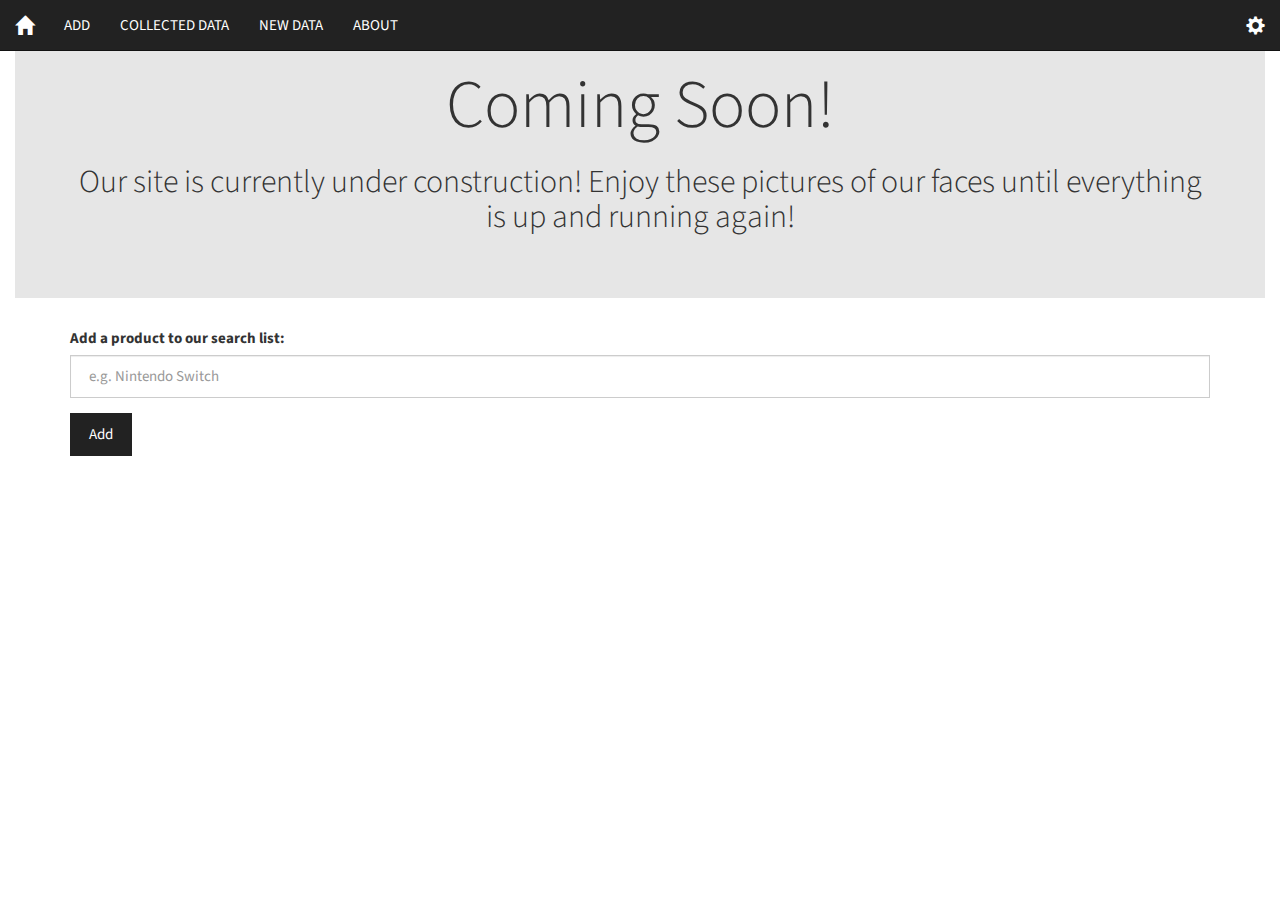
==== website/html/add.html @ 7402c3af "Adding website" ====
<!doctype html>

<html lang = "en">
	<head>
		<meta charset="utf-8">
		<meta name="viewport" content="width=device-width, initial-scale=1">
		<link rel="stylesheet" href="https://maxcdn.bootstrapcdn.com/bootstrap/3.3.7/css/bootstrap.min.css">
		<script src="https://ajax.googleapis.com/ajax/libs/jquery/3.2.0/jquery.min.js"></script>
		<script src="https://maxcdn.bootstrapcdn.com/bootstrap/3.3.7/js/bootstrap.min.js"></script>
		<link rel="stylesheet" type="text/css" href="../css/theme.css">
		<link rel="stylesheet" type="text/css" href="../css/theme.css">
		<title> CSE40437 - Product Tracker and Prediction </title>
	</head>

<body>	
<!-- ======= Nav Bar ====== -->
<header>
    <nav class="navbar navbar-default navbar-fixed-top">
        <div class="container-fluid">
            <div class="navbar-header">
                <button type="button" class="navbar-toggle " data-toggle="collapse" data-target="#myNav">
                    <span class="icon-bar"></span>
                    <span class="icon-bar"></span>
                    <span class="icon-bar"></span>
                </button>
                <a class="navbar-brand" href="../index.html"><span class="glyphicon glyphicon-home"></span></a>
            </div>
            <div class="collapse navbar-collapse" id="myNav">
              <ul class="nav navbar-nav">
                    <li><a href="add.html">ADD</a></li>
                    <li><a href="data.html">COLLECTED DATA</a></li>
										<li><a href="ndata.html">NEW DATA</a></li>
                    <li><a href="about.html">ABOUT</a></li>
                </ul>
                <ul class="nav navbar-nav navbar-right">
                	<li><a class="navbar-brand" href="settings.html"><span class="glyphicon glyphicon-cog"></span></a></li>
                </ul>
            </div>
        </div>
    </nav>
</header>
<!-- ======= Nav Bar ====== -->

<!-- ======= Jumbotron ====== -->
<section id="cover">
    <div class="container-fluid">
        <div class="jumbotron text-center">
            <h1>Coming Soon!</h1>
            <h2>Our site is currently under construction!  Enjoy these pictures of our faces until everything is up and running again!</h2>
            <p></p>
        </div>
    </div>
</section>
<!-- ======= Jumbotron ====== -->

<!-- ======= Form ======== -->
<section id="form">
	<div class="container text-left">
		<form role="form" id="view">
			<div class="form-group">
				<label for="newterm">Add a product to our search list:</label>
				<input type="text" class="form-control" id="newterm" placeholder="e.g. Nintendo Switch">
			</div>
			<button type="submit" class="btn btn-default">Add</button>
</form>
</div>
</section>

<!-- ======= Form ======== -->



<!-- jQuery library -->
<script src="http://code.jquery.com/jquery-3.1.1.min.js"
      integrity="sha256-hVVnYaiADRTO2PzUGmuLJr8BLUSjGIZsDYGmIJLv2b8=" crossorigin="anonymous"></script>
<script src="https://maxcdn.bootstrapcdn.com/bootstrap/3.3.7/js/bootstrap.min.js"
				integrity="sha384-Tc5IQib027qvyjSMfHjOMaLkfuWVxZxUPnCJA7l2mCWNIpG9mGCD8wGNIcPD7Txa" crossorigin="anonymous"></script>

<script src="../scripts/add.js"></script>

</body>

</html>
---- website/css/theme.css ----
@import url("https://fonts.googleapis.com/css?family=Source+Sans+Pro:300,400,700");/*!
 * bootswatch v3.3.7
 * Homepage: http://bootswatch.com
 * Copyright 2012-2016 Thomas Park
 * Licensed under MIT
 * Based on Bootstrap
*//*!
 * Bootstrap v3.3.7 (http://getbootstrap.com)
 * Copyright 2011-2016 Twitter, Inc.
 * Licensed under MIT (https://github.com/twbs/bootstrap/blob/master/LICENSE)
 *//*! normalize.css v3.0.3 | MIT License | github.com/necolas/normalize.css */html{font-family:sans-serif;-ms-text-size-adjust:100%;-webkit-text-size-adjust:100%}body{margin:0}article,aside,details,figcaption,figure,footer,header,hgroup,main,menu,nav,section,summary{display:block}audio,canvas,progress,video{display:inline-block;vertical-align:baseline}audio:not([controls]){display:none;height:0}[hidden],template{display:none}a{background-color:transparent}a:active,a:hover{outline:0}abbr[title]{border-bottom:1px dotted}b,strong{font-weight:bold}dfn{font-style:italic}h1{font-size:2em;margin:0.67em 0}mark{background:#ff0;color:#000}small{font-size:80%}sub,sup{font-size:75%;line-height:0;position:relative;vertical-align:baseline}sup{top:-0.5em}sub{bottom:-0.25em}img{border:0}svg:not(:root){overflow:hidden}figure{margin:1em 40px}hr{-webkit-box-sizing:content-box;-moz-box-sizing:content-box;box-sizing:content-box;height:0}pre{overflow:auto}code,kbd,pre,samp{font-family:monospace, monospace;font-size:1em}button,input,optgroup,select,textarea{color:inherit;font:inherit;margin:0}button{overflow:visible}button,select{text-transform:none}button,html input[type="button"],input[type="reset"],input[type="submit"]{-webkit-appearance:button;cursor:pointer}button[disabled],html input[disabled]{cursor:default}button::-moz-focus-inner,input::-moz-focus-inner{border:0;padding:0}input{line-height:normal}input[type="checkbox"],input[type="radio"]{-webkit-box-sizing:border-box;-moz-box-sizing:border-box;box-sizing:border-box;padding:0}input[type="number"]::-webkit-inner-spin-button,input[type="number"]::-webkit-outer-spin-button{height:auto}input[type="search"]{-webkit-appearance:textfield;-webkit-box-sizing:content-box;-moz-box-sizing:content-box;box-sizing:content-box}input[type="search"]::-webkit-search-cancel-button,input[type="search"]::-webkit-search-decoration{-webkit-appearance:none}fieldset{border:1px solid #c0c0c0;margin:0 2px;padding:0.35em 0.625em 0.75em}legend{border:0;padding:0}textarea{overflow:auto}optgroup{font-weight:bold}table{border-collapse:collapse;border-spacing:0}td,th{padding:0}/*! Source: https://github.com/h5bp/html5-boilerplate/blob/master/src/css/main.css */@media print{*,*:before,*:after{background:transparent !important;color:#000 !important;-webkit-box-shadow:none !important;box-shadow:none !important;text-shadow:none !important}a,a:visited{text-decoration:underline}a[href]:after{content:" (" attr(href) ")"}abbr[title]:after{content:" (" attr(title) ")"}a[href^="#"]:after,a[href^="javascript:"]:after{content:""}pre,blockquote{border:1px solid #999;page-break-inside:avoid}thead{display:table-header-group}tr,img{page-break-inside:avoid}img{max-width:100% !important}p,h2,h3{orphans:3;widows:3}h2,h3{page-break-after:avoid}.navbar{display:none}.btn>.caret,.dropup>.btn>.caret{border-top-color:#000 !important}.label{border:1px solid #000}.table{border-collapse:collapse !important}.table td,.table th{background-color:#fff !important}.table-bordered th,.table-bordered td{border:1px solid #ddd !important}}@font-face{font-family:'Glyphicons Halflings';src:url('../fonts/glyphicons-halflings-regular.eot');src:url('../fonts/glyphicons-halflings-regular.eot?#iefix') format('embedded-opentype'),url('../fonts/glyphicons-halflings-regular.woff2') format('woff2'),url('../fonts/glyphicons-halflings-regular.woff') format('woff'),url('../fonts/glyphicons-halflings-regular.ttf') format('truetype'),url('../fonts/glyphicons-halflings-regular.svg#glyphicons_halflingsregular') format('svg')}.glyphicon{position:relative;top:1px;display:inline-block;font-family:'Glyphicons Halflings';font-style:normal;font-weight:normal;line-height:1;-webkit-font-smoothing:antialiased;-moz-osx-font-smoothing:grayscale}.glyphicon-asterisk:before{content:"\002a"}.glyphicon-plus:before{content:"\002b"}.glyphicon-euro:before,.glyphicon-eur:before{content:"\20ac"}.glyphicon-minus:before{content:"\2212"}.glyphicon-cloud:before{content:"\2601"}.glyphicon-envelope:before{content:"\2709"}.glyphicon-pencil:before{content:"\270f"}.glyphicon-glass:before{content:"\e001"}.glyphicon-music:before{content:"\e002"}.glyphicon-search:before{content:"\e003"}.glyphicon-heart:before{content:"\e005"}.glyphicon-star:before{content:"\e006"}.glyphicon-star-empty:before{content:"\e007"}.glyphicon-user:before{content:"\e008"}.glyphicon-film:before{content:"\e009"}.glyphicon-th-large:before{content:"\e010"}.glyphicon-th:before{content:"\e011"}.glyphicon-th-list:before{content:"\e012"}.glyphicon-ok:before{content:"\e013"}.glyphicon-remove:before{content:"\e014"}.glyphicon-zoom-in:before{content:"\e015"}.glyphicon-zoom-out:before{content:"\e016"}.glyphicon-off:before{content:"\e017"}.glyphicon-signal:before{content:"\e018"}.glyphicon-cog:before{content:"\e019"}.glyphicon-trash:before{content:"\e020"}.glyphicon-home:before{content:"\e021"}.glyphicon-file:before{content:"\e022"}.glyphicon-time:before{content:"\e023"}.glyphicon-road:before{content:"\e024"}.glyphicon-download-alt:before{content:"\e025"}.glyphicon-download:before{content:"\e026"}.glyphicon-upload:before{content:"\e027"}.glyphicon-inbox:before{content:"\e028"}.glyphicon-play-circle:before{content:"\e029"}.glyphicon-repeat:before{content:"\e030"}.glyphicon-refresh:before{content:"\e031"}.glyphicon-list-alt:before{content:"\e032"}.glyphicon-lock:before{content:"\e033"}.glyphicon-flag:before{content:"\e034"}.glyphicon-headphones:before{content:"\e035"}.glyphicon-volume-off:before{content:"\e036"}.glyphicon-volume-down:before{content:"\e037"}.glyphicon-volume-up:before{content:"\e038"}.glyphicon-qrcode:before{content:"\e039"}.glyphicon-barcode:before{content:"\e040"}.glyphicon-tag:before{content:"\e041"}.glyphicon-tags:before{content:"\e042"}.glyphicon-book:before{content:"\e043"}.glyphicon-bookmark:before{content:"\e044"}.glyphicon-print:before{content:"\e045"}.glyphicon-camera:before{content:"\e046"}.glyphicon-font:before{content:"\e047"}.glyphicon-bold:before{content:"\e048"}.glyphicon-italic:before{content:"\e049"}.glyphicon-text-height:before{content:"\e050"}.glyphicon-text-width:before{content:"\e051"}.glyphicon-align-left:before{content:"\e052"}.glyphicon-align-center:before{content:"\e053"}.glyphicon-align-right:before{content:"\e054"}.glyphicon-align-justify:before{content:"\e055"}.glyphicon-list:before{content:"\e056"}.glyphicon-indent-left:before{content:"\e057"}.glyphicon-indent-right:before{content:"\e058"}.glyphicon-facetime-video:before{content:"\e059"}.glyphicon-picture:before{content:"\e060"}.glyphicon-map-marker:before{content:"\e062"}.glyphicon-adjust:before{content:"\e063"}.glyphicon-tint:before{content:"\e064"}.glyphicon-edit:before{content:"\e065"}.glyphicon-share:before{content:"\e066"}.glyphicon-check:before{content:"\e067"}.glyphicon-move:before{content:"\e068"}.glyphicon-step-backward:before{content:"\e069"}.glyphicon-fast-backward:before{content:"\e070"}.glyphicon-backward:before{content:"\e071"}.glyphicon-play:before{content:"\e072"}.glyphicon-pause:before{content:"\e073"}.glyphicon-stop:before{content:"\e074"}.glyphicon-forward:before{content:"\e075"}.glyphicon-fast-forward:before{content:"\e076"}.glyphicon-step-forward:before{content:"\e077"}.glyphicon-eject:before{content:"\e078"}.glyphicon-chevron-left:before{content:"\e079"}.glyphicon-chevron-right:before{content:"\e080"}.glyphicon-plus-sign:before{content:"\e081"}.glyphicon-minus-sign:before{content:"\e082"}.glyphicon-remove-sign:before{content:"\e083"}.glyphicon-ok-sign:before{content:"\e084"}.glyphicon-question-sign:before{content:"\e085"}.glyphicon-info-sign:before{content:"\e086"}.glyphicon-screenshot:before{content:"\e087"}.glyphicon-remove-circle:before{content:"\e088"}.glyphicon-ok-circle:before{content:"\e089"}.glyphicon-ban-circle:before{content:"\e090"}.glyphicon-arrow-left:before{content:"\e091"}.glyphicon-arrow-right:before{content:"\e092"}.glyphicon-arrow-up:before{content:"\e093"}.glyphicon-arrow-down:before{content:"\e094"}.glyphicon-share-alt:before{content:"\e095"}.glyphicon-resize-full:before{content:"\e096"}.glyphicon-resize-small:before{content:"\e097"}.glyphicon-exclamation-sign:before{content:"\e101"}.glyphicon-gift:before{content:"\e102"}.glyphicon-leaf:before{content:"\e103"}.glyphicon-fire:before{content:"\e104"}.glyphicon-eye-open:before{content:"\e105"}.glyphicon-eye-close:before{content:"\e106"}.glyphicon-warning-sign:before{content:"\e107"}.glyphicon-plane:before{content:"\e108"}.glyphicon-calendar:before{content:"\e109"}.glyphicon-random:before{content:"\e110"}.glyphicon-comment:before{content:"\e111"}.glyphicon-magnet:before{content:"\e112"}.glyphicon-chevron-up:before{content:"\e113"}.glyphicon-chevron-down:before{content:"\e114"}.glyphicon-retweet:before{content:"\e115"}.glyphicon-shopping-cart:before{content:"\e116"}.glyphicon-folder-close:before{content:"\e117"}.glyphicon-folder-open:before{content:"\e118"}.glyphicon-resize-vertical:before{content:"\e119"}.glyphicon-resize-horizontal:before{content:"\e120"}.glyphicon-hdd:before{content:"\e121"}.glyphicon-bullhorn:before{content:"\e122"}.glyphicon-bell:before{content:"\e123"}.glyphicon-certificate:before{content:"\e124"}.glyphicon-thumbs-up:before{content:"\e125"}.glyphicon-thumbs-down:before{content:"\e126"}.glyphicon-hand-right:before{content:"\e127"}.glyphicon-hand-left:before{content:"\e128"}.glyphicon-hand-up:before{content:"\e129"}.glyphicon-hand-down:before{content:"\e130"}.glyphicon-circle-arrow-right:before{content:"\e131"}.glyphicon-circle-arrow-left:before{content:"\e132"}.glyphicon-circle-arrow-up:before{content:"\e133"}.glyphicon-circle-arrow-down:before{content:"\e134"}.glyphicon-globe:before{content:"\e135"}.glyphicon-wrench:before{content:"\e136"}.glyphicon-tasks:before{content:"\e137"}.glyphicon-filter:before{content:"\e138"}.glyphicon-briefcase:before{content:"\e139"}.glyphicon-fullscreen:before{content:"\e140"}.glyphicon-dashboard:before{content:"\e141"}.glyphicon-paperclip:before{content:"\e142"}.glyphicon-heart-empty:before{content:"\e143"}.glyphicon-link:before{content:"\e144"}.glyphicon-phone:before{content:"\e145"}.glyphicon-pushpin:before{content:"\e146"}.glyphicon-usd:before{content:"\e148"}.glyphicon-gbp:before{content:"\e149"}.glyphicon-sort:before{content:"\e150"}.glyphicon-sort-by-alphabet:before{content:"\e151"}.glyphicon-sort-by-alphabet-alt:before{content:"\e152"}.glyphicon-sort-by-order:before{content:"\e153"}.glyphicon-sort-by-order-alt:before{content:"\e154"}.glyphicon-sort-by-attributes:before{content:"\e155"}.glyphicon-sort-by-attributes-alt:before{content:"\e156"}.glyphicon-unchecked:before{content:"\e157"}.glyphicon-expand:before{content:"\e158"}.glyphicon-collapse-down:before{content:"\e159"}.glyphicon-collapse-up:before{content:"\e160"}.glyphicon-log-in:before{content:"\e161"}.glyphicon-flash:before{content:"\e162"}.glyphicon-log-out:before{content:"\e163"}.glyphicon-new-window:before{content:"\e164"}.glyphicon-record:before{content:"\e165"}.glyphicon-save:before{content:"\e166"}.glyphicon-open:before{content:"\e167"}.glyphicon-saved:before{content:"\e168"}.glyphicon-import:before{content:"\e169"}.glyphicon-export:before{content:"\e170"}.glyphicon-send:before{content:"\e171"}.glyphicon-floppy-disk:before{content:"\e172"}.glyphicon-floppy-saved:before{content:"\e173"}.glyphicon-floppy-remove:before{content:"\e174"}.glyphicon-floppy-save:before{content:"\e175"}.glyphicon-floppy-open:before{content:"\e176"}.glyphicon-credit-card:before{content:"\e177"}.glyphicon-transfer:before{content:"\e178"}.glyphicon-cutlery:before{content:"\e179"}.glyphicon-header:before{content:"\e180"}.glyphicon-compressed:before{content:"\e181"}.glyphicon-earphone:before{content:"\e182"}.glyphicon-phone-alt:before{content:"\e183"}.glyphicon-tower:before{content:"\e184"}.glyphicon-stats:before{content:"\e185"}.glyphicon-sd-video:before{content:"\e186"}.glyphicon-hd-video:before{content:"\e187"}.glyphicon-subtitles:before{content:"\e188"}.glyphicon-sound-stereo:before{content:"\e189"}.glyphicon-sound-dolby:before{content:"\e190"}.glyphicon-sound-5-1:before{content:"\e191"}.glyphicon-sound-6-1:before{content:"\e192"}.glyphicon-sound-7-1:before{content:"\e193"}.glyphicon-copyright-mark:before{content:"\e194"}.glyphicon-registration-mark:before{content:"\e195"}.glyphicon-cloud-download:before{content:"\e197"}.glyphicon-cloud-upload:before{content:"\e198"}.glyphicon-tree-conifer:before{content:"\e199"}.glyphicon-tree-deciduous:before{content:"\e200"}.glyphicon-cd:before{content:"\e201"}.glyphicon-save-file:before{content:"\e202"}.glyphicon-open-file:before{content:"\e203"}.glyphicon-level-up:before{content:"\e204"}.glyphicon-copy:before{content:"\e205"}.glyphicon-paste:before{content:"\e206"}.glyphicon-alert:before{content:"\e209"}.glyphicon-equalizer:before{content:"\e210"}.glyphicon-king:before{content:"\e211"}.glyphicon-queen:before{content:"\e212"}.glyphicon-pawn:before{content:"\e213"}.glyphicon-bishop:before{content:"\e214"}.glyphicon-knight:before{content:"\e215"}.glyphicon-baby-formula:before{content:"\e216"}.glyphicon-tent:before{content:"\26fa"}.glyphicon-blackboard:before{content:"\e218"}.glyphicon-bed:before{content:"\e219"}.glyphicon-apple:before{content:"\f8ff"}.glyphicon-erase:before{content:"\e221"}.glyphicon-hourglass:before{content:"\231b"}.glyphicon-lamp:before{content:"\e223"}.glyphicon-duplicate:before{content:"\e224"}.glyphicon-piggy-bank:before{content:"\e225"}.glyphicon-scissors:before{content:"\e226"}.glyphicon-bitcoin:before{content:"\e227"}.glyphicon-btc:before{content:"\e227"}.glyphicon-xbt:before{content:"\e227"}.glyphicon-yen:before{content:"\00a5"}.glyphicon-jpy:before{content:"\00a5"}.glyphicon-ruble:before{content:"\20bd"}.glyphicon-rub:before{content:"\20bd"}.glyphicon-scale:before{content:"\e230"}.glyphicon-ice-lolly:before{content:"\e231"}.glyphicon-ice-lolly-tasted:before{content:"\e232"}.glyphicon-education:before{content:"\e233"}.glyphicon-option-horizontal:before{content:"\e234"}.glyphicon-option-vertical:before{content:"\e235"}.glyphicon-menu-hamburger:before{content:"\e236"}.glyphicon-modal-window:before{content:"\e237"}.glyphicon-oil:before{content:"\e238"}.glyphicon-grain:before{content:"\e239"}.glyphicon-sunglasses:before{content:"\e240"}.glyphicon-text-size:before{content:"\e241"}.glyphicon-text-color:before{content:"\e242"}.glyphicon-text-background:before{content:"\e243"}.glyphicon-object-align-top:before{content:"\e244"}.glyphicon-object-align-bottom:before{content:"\e245"}.glyphicon-object-align-horizontal:before{content:"\e246"}.glyphicon-object-align-left:before{content:"\e247"}.glyphicon-object-align-vertical:before{content:"\e248"}.glyphicon-object-align-right:before{content:"\e249"}.glyphicon-triangle-right:before{content:"\e250"}.glyphicon-triangle-left:before{content:"\e251"}.glyphicon-triangle-bottom:before{content:"\e252"}.glyphicon-triangle-top:before{content:"\e253"}.glyphicon-console:before{content:"\e254"}.glyphicon-superscript:before{content:"\e255"}.glyphicon-subscript:before{content:"\e256"}.glyphicon-menu-left:before{content:"\e257"}.glyphicon-menu-right:before{content:"\e258"}.glyphicon-menu-down:before{content:"\e259"}.glyphicon-menu-up:before{content:"\e260"}*{-webkit-box-sizing:border-box;-moz-box-sizing:border-box;box-sizing:border-box}*:before,*:after{-webkit-box-sizing:border-box;-moz-box-sizing:border-box;box-sizing:border-box}html{font-size:10px;-webkit-tap-highlight-color:rgba(0,0,0,0)}body{font-family:"Source Sans Pro",Calibri,Candara,Arial,sans-serif;font-size:15px;line-height:1.42857143;color:#333333;background-color:#ffffff}input,button,select,textarea{font-family:inherit;font-size:inherit;line-height:inherit}a{color:#2780e3;text-decoration:none}a:hover,a:focus{color:#165ba8;text-decoration:underline}a:focus{outline:5px auto -webkit-focus-ring-color;outline-offset:-2px}figure{margin:0}img{vertical-align:middle}.img-responsive,.thumbnail>img,.thumbnail a>img,.carousel-inner>.item>img,.carousel-inner>.item>a>img{display:block;max-width:100%;height:auto}.img-rounded{border-radius:0}.img-thumbnail{padding:4px;line-height:1.42857143;background-color:#ffffff;border:1px solid #dddddd;border-radius:0;-webkit-transition:all .2s ease-in-out;-o-transition:all .2s ease-in-out;transition:all .2s ease-in-out;display:inline-block;max-width:100%;height:auto}.img-circle{border-radius:50%}hr{margin-top:21px;margin-bottom:21px;border:0;border-top:1px solid #e6e6e6}.sr-only{position:absolute;width:1px;height:1px;margin:-1px;padding:0;overflow:hidden;clip:rect(0, 0, 0, 0);border:0}.sr-only-focusable:active,.sr-only-focusable:focus{position:static;width:auto;height:auto;margin:0;overflow:visible;clip:auto}[role="button"]{cursor:pointer}h1,h2,h3,h4,h5,h6,.h1,.h2,.h3,.h4,.h5,.h6{font-family:"Source Sans Pro",Calibri,Candara,Arial,sans-serif;font-weight:300;line-height:1.1;color:inherit}h1 small,h2 small,h3 small,h4 small,h5 small,h6 small,.h1 small,.h2 small,.h3 small,.h4 small,.h5 small,.h6 small,h1 .small,h2 .small,h3 .small,h4 .small,h5 .small,h6 .small,.h1 .small,.h2 .small,.h3 .small,.h4 .small,.h5 .small,.h6 .small{font-weight:normal;line-height:1;color:#999999}h1,.h1,h2,.h2,h3,.h3{margin-top:21px;margin-bottom:10.5px}h1 small,.h1 small,h2 small,.h2 small,h3 small,.h3 small,h1 .small,.h1 .small,h2 .small,.h2 .small,h3 .small,.h3 .small{font-size:65%}h4,.h4,h5,.h5,h6,.h6{margin-top:10.5px;margin-bottom:10.5px}h4 small,.h4 small,h5 small,.h5 small,h6 small,.h6 small,h4 .small,.h4 .small,h5 .small,.h5 .small,h6 .small,.h6 .small{font-size:75%}h1,.h1{font-size:39px}h2,.h2{font-size:32px}h3,.h3{font-size:26px}h4,.h4{font-size:19px}h5,.h5{font-size:15px}h6,.h6{font-size:13px}p{margin:0 0 10.5px}.lead{margin-bottom:21px;font-size:17px;font-weight:300;line-height:1.4}@media (min-width:768px){.lead{font-size:22.5px}}small,.small{font-size:86%}mark,.mark{background-color:#ff7518;padding:.2em}.text-left{text-align:left}.text-right{text-align:right}.text-center{text-align:center}.text-justify{text-align:justify}.text-nowrap{white-space:nowrap}.text-lowercase{text-transform:lowercase}.text-uppercase{text-transform:uppercase}.text-capitalize{text-transform:capitalize}.text-muted{color:#999999}.text-primary{color:#2780e3}a.text-primary:hover,a.text-primary:focus{color:#1967be}.text-success{color:#ffffff}a.text-success:hover,a.text-success:focus{color:#e6e6e6}.text-info{color:#ffffff}a.text-info:hover,a.text-info:focus{color:#e6e6e6}.text-warning{color:#ffffff}a.text-warning:hover,a.text-warning:focus{color:#e6e6e6}.text-danger{color:#ffffff}a.text-danger:hover,a.text-danger:focus{color:#e6e6e6}.bg-primary{color:#fff;background-color:#2780e3}a.bg-primary:hover,a.bg-primary:focus{background-color:#1967be}.bg-success{background-color:#3fb618}a.bg-success:hover,a.bg-success:focus{background-color:#2f8912}.bg-info{background-color:#9954bb}a.bg-info:hover,a.bg-info:focus{background-color:#7e3f9d}.bg-warning{background-color:#ff7518}a.bg-warning:hover,a.bg-warning:focus{background-color:#e45c00}.bg-danger{background-color:#ff0039}a.bg-danger:hover,a.bg-danger:focus{background-color:#cc002e}.page-header{padding-bottom:9.5px;margin:42px 0 21px;border-bottom:1px solid #e6e6e6}ul,ol{margin-top:0;margin-bottom:10.5px}ul ul,ol ul,ul ol,ol ol{margin-bottom:0}.list-unstyled{padding-left:0;list-style:none}.list-inline{padding-left:0;list-style:none;margin-left:-5px}.list-inline>li{display:inline-block;padding-left:5px;padding-right:5px}dl{margin-top:0;margin-bottom:21px}dt,dd{line-height:1.42857143}dt{font-weight:bold}dd{margin-left:0}@media (min-width:768px){.dl-horizontal dt{float:left;width:160px;clear:left;text-align:right;overflow:hidden;text-overflow:ellipsis;white-space:nowrap}.dl-horizontal dd{margin-left:180px}}abbr[title],abbr[data-original-title]{cursor:help;border-bottom:1px dotted #999999}.initialism{font-size:90%;text-transform:uppercase}blockquote{padding:10.5px 21px;margin:0 0 21px;font-size:18.75px;border-left:5px solid #e6e6e6}blockquote p:last-child,blockquote ul:last-child,blockquote ol:last-child{margin-bottom:0}blockquote footer,blockquote small,blockquote .small{display:block;font-size:80%;line-height:1.42857143;color:#999999}blockquote footer:before,blockquote small:before,blockquote .small:before{content:'\2014 \00A0'}.blockquote-reverse,blockquote.pull-right{padding-right:15px;padding-left:0;border-right:5px solid #e6e6e6;border-left:0;text-align:right}.blockquote-reverse footer:before,blockquote.pull-right footer:before,.blockquote-reverse small:before,blockquote.pull-right small:before,.blockquote-reverse .small:before,blockquote.pull-right .small:before{content:''}.blockquote-reverse footer:after,blockquote.pull-right footer:after,.blockquote-reverse small:after,blockquote.pull-right small:after,.blockquote-reverse .small:after,blockquote.pull-right .small:after{content:'\00A0 \2014'}address{margin-bottom:21px;font-style:normal;line-height:1.42857143}code,kbd,pre,samp{font-family:Menlo,Monaco,Consolas,"Courier New",monospace}code{padding:2px 4px;font-size:90%;color:#c7254e;background-color:#f9f2f4;border-radius:0}kbd{padding:2px 4px;font-size:90%;color:#ffffff;background-color:#333333;border-radius:0;-webkit-box-shadow:inset 0 -1px 0 rgba(0,0,0,0.25);box-shadow:inset 0 -1px 0 rgba(0,0,0,0.25)}kbd kbd{padding:0;font-size:100%;font-weight:bold;-webkit-box-shadow:none;box-shadow:none}pre{display:block;padding:10px;margin:0 0 10.5px;font-size:14px;line-height:1.42857143;word-break:break-all;word-wrap:break-word;color:#333333;background-color:#f5f5f5;border:1px solid #cccccc;border-radius:0}pre code{padding:0;font-size:inherit;color:inherit;white-space:pre-wrap;background-color:transparent;border-radius:0}.pre-scrollable{max-height:340px;overflow-y:scroll}.container{margin-right:auto;margin-left:auto;padding-left:15px;padding-right:15px}@media (min-width:768px){.container{width:750px}}@media (min-width:992px){.container{width:970px}}@media (min-width:1200px){.container{width:1170px}}.container-fluid{margin-right:auto;margin-left:auto;padding-left:15px;padding-right:15px}.row{margin-left:-15px;margin-right:-15px}.col-xs-1,.col-sm-1,.col-md-1,.col-lg-1,.col-xs-2,.col-sm-2,.col-md-2,.col-lg-2,.col-xs-3,.col-sm-3,.col-md-3,.col-lg-3,.col-xs-4,.col-sm-4,.col-md-4,.col-lg-4,.col-xs-5,.col-sm-5,.col-md-5,.col-lg-5,.col-xs-6,.col-sm-6,.col-md-6,.col-lg-6,.col-xs-7,.col-sm-7,.col-md-7,.col-lg-7,.col-xs-8,.col-sm-8,.col-md-8,.col-lg-8,.col-xs-9,.col-sm-9,.col-md-9,.col-lg-9,.col-xs-10,.col-sm-10,.col-md-10,.col-lg-10,.col-xs-11,.col-sm-11,.col-md-11,.col-lg-11,.col-xs-12,.col-sm-12,.col-md-12,.col-lg-12{position:relative;min-height:1px;padding-left:15px;padding-right:15px}.col-xs-1,.col-xs-2,.col-xs-3,.col-xs-4,.col-xs-5,.col-xs-6,.col-xs-7,.col-xs-8,.col-xs-9,.col-xs-10,.col-xs-11,.col-xs-12{float:left}.col-xs-12{width:100%}.col-xs-11{width:91.66666667%}.col-xs-10{width:83.33333333%}.col-xs-9{width:75%}.col-xs-8{width:66.66666667%}.col-xs-7{width:58.33333333%}.col-xs-6{width:50%}.col-xs-5{width:41.66666667%}.col-xs-4{width:33.33333333%}.col-xs-3{width:25%}.col-xs-2{width:16.66666667%}.col-xs-1{width:8.33333333%}.col-xs-pull-12{right:100%}.col-xs-pull-11{right:91.66666667%}.col-xs-pull-10{right:83.33333333%}.col-xs-pull-9{right:75%}.col-xs-pull-8{right:66.66666667%}.col-xs-pull-7{right:58.33333333%}.col-xs-pull-6{right:50%}.col-xs-pull-5{right:41.66666667%}.col-xs-pull-4{right:33.33333333%}.col-xs-pull-3{right:25%}.col-xs-pull-2{right:16.66666667%}.col-xs-pull-1{right:8.33333333%}.col-xs-pull-0{right:auto}.col-xs-push-12{left:100%}.col-xs-push-11{left:91.66666667%}.col-xs-push-10{left:83.33333333%}.col-xs-push-9{left:75%}.col-xs-push-8{left:66.66666667%}.col-xs-push-7{left:58.33333333%}.col-xs-push-6{left:50%}.col-xs-push-5{left:41.66666667%}.col-xs-push-4{left:33.33333333%}.col-xs-push-3{left:25%}.col-xs-push-2{left:16.66666667%}.col-xs-push-1{left:8.33333333%}.col-xs-push-0{left:auto}.col-xs-offset-12{margin-left:100%}.col-xs-offset-11{margin-left:91.66666667%}.col-xs-offset-10{margin-left:83.33333333%}.col-xs-offset-9{margin-left:75%}.col-xs-offset-8{margin-left:66.66666667%}.col-xs-offset-7{margin-left:58.33333333%}.col-xs-offset-6{margin-left:50%}.col-xs-offset-5{margin-left:41.66666667%}.col-xs-offset-4{margin-left:33.33333333%}.col-xs-offset-3{margin-left:25%}.col-xs-offset-2{margin-left:16.66666667%}.col-xs-offset-1{margin-left:8.33333333%}.col-xs-offset-0{margin-left:0%}@media (min-width:768px){.col-sm-1,.col-sm-2,.col-sm-3,.col-sm-4,.col-sm-5,.col-sm-6,.col-sm-7,.col-sm-8,.col-sm-9,.col-sm-10,.col-sm-11,.col-sm-12{float:left}.col-sm-12{width:100%}.col-sm-11{width:91.66666667%}.col-sm-10{width:83.33333333%}.col-sm-9{width:75%}.col-sm-8{width:66.66666667%}.col-sm-7{width:58.33333333%}.col-sm-6{width:50%}.col-sm-5{width:41.66666667%}.col-sm-4{width:33.33333333%}.col-sm-3{width:25%}.col-sm-2{width:16.66666667%}.col-sm-1{width:8.33333333%}.col-sm-pull-12{right:100%}.col-sm-pull-11{right:91.66666667%}.col-sm-pull-10{right:83.33333333%}.col-sm-pull-9{right:75%}.col-sm-pull-8{right:66.66666667%}.col-sm-pull-7{right:58.33333333%}.col-sm-pull-6{right:50%}.col-sm-pull-5{right:41.66666667%}.col-sm-pull-4{right:33.33333333%}.col-sm-pull-3{right:25%}.col-sm-pull-2{right:16.66666667%}.col-sm-pull-1{right:8.33333333%}.col-sm-pull-0{right:auto}.col-sm-push-12{left:100%}.col-sm-push-11{left:91.66666667%}.col-sm-push-10{left:83.33333333%}.col-sm-push-9{left:75%}.col-sm-push-8{left:66.66666667%}.col-sm-push-7{left:58.33333333%}.col-sm-push-6{left:50%}.col-sm-push-5{left:41.66666667%}.col-sm-push-4{left:33.33333333%}.col-sm-push-3{left:25%}.col-sm-push-2{left:16.66666667%}.col-sm-push-1{left:8.33333333%}.col-sm-push-0{left:auto}.col-sm-offset-12{margin-left:100%}.col-sm-offset-11{margin-left:91.66666667%}.col-sm-offset-10{margin-left:83.33333333%}.col-sm-offset-9{margin-left:75%}.col-sm-offset-8{margin-left:66.66666667%}.col-sm-offset-7{margin-left:58.33333333%}.col-sm-offset-6{margin-left:50%}.col-sm-offset-5{margin-left:41.66666667%}.col-sm-offset-4{margin-left:33.33333333%}.col-sm-offset-3{margin-left:25%}.col-sm-offset-2{margin-left:16.66666667%}.col-sm-offset-1{margin-left:8.33333333%}.col-sm-offset-0{margin-left:0%}}@media (min-width:992px){.col-md-1,.col-md-2,.col-md-3,.col-md-4,.col-md-5,.col-md-6,.col-md-7,.col-md-8,.col-md-9,.col-md-10,.col-md-11,.col-md-12{float:left}.col-md-12{width:100%}.col-md-11{width:91.66666667%}.col-md-10{width:83.33333333%}.col-md-9{width:75%}.col-md-8{width:66.66666667%}.col-md-7{width:58.33333333%}.col-md-6{width:50%}.col-md-5{width:41.66666667%}.col-md-4{width:33.33333333%}.col-md-3{width:25%}.col-md-2{width:16.66666667%}.col-md-1{width:8.33333333%}.col-md-pull-12{right:100%}.col-md-pull-11{right:91.66666667%}.col-md-pull-10{right:83.33333333%}.col-md-pull-9{right:75%}.col-md-pull-8{right:66.66666667%}.col-md-pull-7{right:58.33333333%}.col-md-pull-6{right:50%}.col-md-pull-5{right:41.66666667%}.col-md-pull-4{right:33.33333333%}.col-md-pull-3{right:25%}.col-md-pull-2{right:16.66666667%}.col-md-pull-1{right:8.33333333%}.col-md-pull-0{right:auto}.col-md-push-12{left:100%}.col-md-push-11{left:91.66666667%}.col-md-push-10{left:83.33333333%}.col-md-push-9{left:75%}.col-md-push-8{left:66.66666667%}.col-md-push-7{left:58.33333333%}.col-md-push-6{left:50%}.col-md-push-5{left:41.66666667%}.col-md-push-4{left:33.33333333%}.col-md-push-3{left:25%}.col-md-push-2{left:16.66666667%}.col-md-push-1{left:8.33333333%}.col-md-push-0{left:auto}.col-md-offset-12{margin-left:100%}.col-md-offset-11{margin-left:91.66666667%}.col-md-offset-10{margin-left:83.33333333%}.col-md-offset-9{margin-left:75%}.col-md-offset-8{margin-left:66.66666667%}.col-md-offset-7{margin-left:58.33333333%}.col-md-offset-6{margin-left:50%}.col-md-offset-5{margin-left:41.66666667%}.col-md-offset-4{margin-left:33.33333333%}.col-md-offset-3{margin-left:25%}.col-md-offset-2{margin-left:16.66666667%}.col-md-offset-1{margin-left:8.33333333%}.col-md-offset-0{margin-left:0%}}@media (min-width:1200px){.col-lg-1,.col-lg-2,.col-lg-3,.col-lg-4,.col-lg-5,.col-lg-6,.col-lg-7,.col-lg-8,.col-lg-9,.col-lg-10,.col-lg-11,.col-lg-12{float:left}.col-lg-12{width:100%}.col-lg-11{width:91.66666667%}.col-lg-10{width:83.33333333%}.col-lg-9{width:75%}.col-lg-8{width:66.66666667%}.col-lg-7{width:58.33333333%}.col-lg-6{width:50%}.col-lg-5{width:41.66666667%}.col-lg-4{width:33.33333333%}.col-lg-3{width:25%}.col-lg-2{width:16.66666667%}.col-lg-1{width:8.33333333%}.col-lg-pull-12{right:100%}.col-lg-pull-11{right:91.66666667%}.col-lg-pull-10{right:83.33333333%}.col-lg-pull-9{right:75%}.col-lg-pull-8{right:66.66666667%}.col-lg-pull-7{right:58.33333333%}.col-lg-pull-6{right:50%}.col-lg-pull-5{right:41.66666667%}.col-lg-pull-4{right:33.33333333%}.col-lg-pull-3{right:25%}.col-lg-pull-2{right:16.66666667%}.col-lg-pull-1{right:8.33333333%}.col-lg-pull-0{right:auto}.col-lg-push-12{left:100%}.col-lg-push-11{left:91.66666667%}.col-lg-push-10{left:83.33333333%}.col-lg-push-9{left:75%}.col-lg-push-8{left:66.66666667%}.col-lg-push-7{left:58.33333333%}.col-lg-push-6{left:50%}.col-lg-push-5{left:41.66666667%}.col-lg-push-4{left:33.33333333%}.col-lg-push-3{left:25%}.col-lg-push-2{left:16.66666667%}.col-lg-push-1{left:8.33333333%}.col-lg-push-0{left:auto}.col-lg-offset-12{margin-left:100%}.col-lg-offset-11{margin-left:91.66666667%}.col-lg-offset-10{margin-left:83.33333333%}.col-lg-offset-9{margin-left:75%}.col-lg-offset-8{margin-left:66.66666667%}.col-lg-offset-7{margin-left:58.33333333%}.col-lg-offset-6{margin-left:50%}.col-lg-offset-5{margin-left:41.66666667%}.col-lg-offset-4{margin-left:33.33333333%}.col-lg-offset-3{margin-left:25%}.col-lg-offset-2{margin-left:16.66666667%}.col-lg-offset-1{margin-left:8.33333333%}.col-lg-offset-0{margin-left:0%}}table{background-color:transparent}caption{padding-top:8px;padding-bottom:8px;color:#999999;text-align:left}th{text-align:left}.table{width:100%;max-width:100%;margin-bottom:21px}.table>thead>tr>th,.table>tbody>tr>th,.table>tfoot>tr>th,.table>thead>tr>td,.table>tbody>tr>td,.table>tfoot>tr>td{padding:8px;line-height:1.42857143;vertical-align:top;border-top:1px solid #dddddd}.table>thead>tr>th{vertical-align:bottom;border-bottom:2px solid #dddddd}.table>caption+thead>tr:first-child>th,.table>colgroup+thead>tr:first-child>th,.table>thead:first-child>tr:first-child>th,.table>caption+thead>tr:first-child>td,.table>colgroup+thead>tr:first-child>td,.table>thead:first-child>tr:first-child>td{border-top:0}.table>tbody+tbody{border-top:2px solid #dddddd}.table .table{background-color:#ffffff}.table-condensed>thead>tr>th,.table-condensed>tbody>tr>th,.table-condensed>tfoot>tr>th,.table-condensed>thead>tr>td,.table-condensed>tbody>tr>td,.table-condensed>tfoot>tr>td{padding:5px}.table-bordered{border:1px solid #dddddd}.table-bordered>thead>tr>th,.table-bordered>tbody>tr>th,.table-bordered>tfoot>tr>th,.table-bordered>thead>tr>td,.table-bordered>tbody>tr>td,.table-bordered>tfoot>tr>td{border:1px solid #dddddd}.table-bordered>thead>tr>th,.table-bordered>thead>tr>td{border-bottom-width:2px}.table-striped>tbody>tr:nth-of-type(odd){background-color:#f9f9f9}.table-hover>tbody>tr:hover{background-color:#f5f5f5}table col[class*="col-"]{position:static;float:none;display:table-column}table td[class*="col-"],table th[class*="col-"]{position:static;float:none;display:table-cell}.table>thead>tr>td.active,.table>tbody>tr>td.active,.table>tfoot>tr>td.active,.table>thead>tr>th.active,.table>tbody>tr>th.active,.table>tfoot>tr>th.active,.table>thead>tr.active>td,.table>tbody>tr.active>td,.table>tfoot>tr.active>td,.table>thead>tr.active>th,.table>tbody>tr.active>th,.table>tfoot>tr.active>th{background-color:#f5f5f5}.table-hover>tbody>tr>td.active:hover,.table-hover>tbody>tr>th.active:hover,.table-hover>tbody>tr.active:hover>td,.table-hover>tbody>tr:hover>.active,.table-hover>tbody>tr.active:hover>th{background-color:#e8e8e8}.table>thead>tr>td.success,.table>tbody>tr>td.success,.table>tfoot>tr>td.success,.table>thead>tr>th.success,.table>tbody>tr>th.success,.table>tfoot>tr>th.success,.table>thead>tr.success>td,.table>tbody>tr.success>td,.table>tfoot>tr.success>td,.table>thead>tr.success>th,.table>tbody>tr.success>th,.table>tfoot>tr.success>th{background-color:#3fb618}.table-hover>tbody>tr>td.success:hover,.table-hover>tbody>tr>th.success:hover,.table-hover>tbody>tr.success:hover>td,.table-hover>tbody>tr:hover>.success,.table-hover>tbody>tr.success:hover>th{background-color:#379f15}.table>thead>tr>td.info,.table>tbody>tr>td.info,.table>tfoot>tr>td.info,.table>thead>tr>th.info,.table>tbody>tr>th.info,.table>tfoot>tr>th.info,.table>thead>tr.info>td,.table>tbody>tr.info>td,.table>tfoot>tr.info>td,.table>thead>tr.info>th,.table>tbody>tr.info>th,.table>tfoot>tr.info>th{background-color:#9954bb}.table-hover>tbody>tr>td.info:hover,.table-hover>tbody>tr>th.info:hover,.table-hover>tbody>tr.info:hover>td,.table-hover>tbody>tr:hover>.info,.table-hover>tbody>tr.info:hover>th{background-color:#8d46b0}.table>thead>tr>td.warning,.table>tbody>tr>td.warning,.table>tfoot>tr>td.warning,.table>thead>tr>th.warning,.table>tbody>tr>th.warning,.table>tfoot>tr>th.warning,.table>thead>tr.warning>td,.table>tbody>tr.warning>td,.table>tfoot>tr.warning>td,.table>thead>tr.warning>th,.table>tbody>tr.warning>th,.table>tfoot>tr.warning>th{background-color:#ff7518}.table-hover>tbody>tr>td.warning:hover,.table-hover>tbody>tr>th.warning:hover,.table-hover>tbody>tr.warning:hover>td,.table-hover>tbody>tr:hover>.warning,.table-hover>tbody>tr.warning:hover>th{background-color:#fe6600}.table>thead>tr>td.danger,.table>tbody>tr>td.danger,.table>tfoot>tr>td.danger,.table>thead>tr>th.danger,.table>tbody>tr>th.danger,.table>tfoot>tr>th.danger,.table>thead>tr.danger>td,.table>tbody>tr.danger>td,.table>tfoot>tr.danger>td,.table>thead>tr.danger>th,.table>tbody>tr.danger>th,.table>tfoot>tr.danger>th{background-color:#ff0039}.table-hover>tbody>tr>td.danger:hover,.table-hover>tbody>tr>th.danger:hover,.table-hover>tbody>tr.danger:hover>td,.table-hover>tbody>tr:hover>.danger,.table-hover>tbody>tr.danger:hover>th{background-color:#e60033}.table-responsive{overflow-x:auto;min-height:0.01%}@media screen and (max-width:767px){.table-responsive{width:100%;margin-bottom:15.75px;overflow-y:hidden;-ms-overflow-style:-ms-autohiding-scrollbar;border:1px solid #dddddd}.table-responsive>.table{margin-bottom:0}.table-responsive>.table>thead>tr>th,.table-responsive>.table>tbody>tr>th,.table-responsive>.table>tfoot>tr>th,.table-responsive>.table>thead>tr>td,.table-responsive>.table>tbody>tr>td,.table-responsive>.table>tfoot>tr>td{white-space:nowrap}.table-responsive>.table-bordered{border:0}.table-responsive>.table-bordered>thead>tr>th:first-child,.table-responsive>.table-bordered>tbody>tr>th:first-child,.table-responsive>.table-bordered>tfoot>tr>th:first-child,.table-responsive>.table-bordered>thead>tr>td:first-child,.table-responsive>.table-bordered>tbody>tr>td:first-child,.table-responsive>.table-bordered>tfoot>tr>td:first-child{border-left:0}.table-responsive>.table-bordered>thead>tr>th:last-child,.table-responsive>.table-bordered>tbody>tr>th:last-child,.table-responsive>.table-bordered>tfoot>tr>th:last-child,.table-responsive>.table-bordered>thead>tr>td:last-child,.table-responsive>.table-bordered>tbody>tr>td:last-child,.table-responsive>.table-bordered>tfoot>tr>td:last-child{border-right:0}.table-responsive>.table-bordered>tbody>tr:last-child>th,.table-responsive>.table-bordered>tfoot>tr:last-child>th,.table-responsive>.table-bordered>tbody>tr:last-child>td,.table-responsive>.table-bordered>tfoot>tr:last-child>td{border-bottom:0}}fieldset{padding:0;margin:0;border:0;min-width:0}legend{display:block;width:100%;padding:0;margin-bottom:21px;font-size:22.5px;line-height:inherit;color:#333333;border:0;border-bottom:1px solid #e5e5e5}label{display:inline-block;max-width:100%;margin-bottom:5px;font-weight:bold}input[type="search"]{-webkit-box-sizing:border-box;-moz-box-sizing:border-box;box-sizing:border-box}input[type="radio"],input[type="checkbox"]{margin:4px 0 0;margin-top:1px \9;line-height:normal}input[type="file"]{display:block}input[type="range"]{display:block;width:100%}select[multiple],select[size]{height:auto}input[type="file"]:focus,input[type="radio"]:focus,input[type="checkbox"]:focus{outline:5px auto -webkit-focus-ring-color;outline-offset:-2px}output{display:block;padding-top:11px;font-size:15px;line-height:1.42857143;color:#333333}.form-control{display:block;width:100%;height:43px;padding:10px 18px;font-size:15px;line-height:1.42857143;color:#333333;background-color:#ffffff;background-image:none;border:1px solid #cccccc;border-radius:0;-webkit-box-shadow:inset 0 1px 1px rgba(0,0,0,0.075);box-shadow:inset 0 1px 1px rgba(0,0,0,0.075);-webkit-transition:border-color ease-in-out .15s,-webkit-box-shadow ease-in-out .15s;-o-transition:border-color ease-in-out .15s,box-shadow ease-in-out .15s;transition:border-color ease-in-out .15s,box-shadow ease-in-out .15s}.form-control:focus{border-color:#66afe9;outline:0;-webkit-box-shadow:inset 0 1px 1px rgba(0,0,0,0.075),0 0 8px rgba(102,175,233,0.6);box-shadow:inset 0 1px 1px rgba(0,0,0,0.075),0 0 8px rgba(102,175,233,0.6)}.form-control::-moz-placeholder{color:#999999;opacity:1}.form-control:-ms-input-placeholder{color:#999999}.form-control::-webkit-input-placeholder{color:#999999}.form-control::-ms-expand{border:0;background-color:transparent}.form-control[disabled],.form-control[readonly],fieldset[disabled] .form-control{background-color:#e6e6e6;opacity:1}.form-control[disabled],fieldset[disabled] .form-control{cursor:not-allowed}textarea.form-control{height:auto}input[type="search"]{-webkit-appearance:none}@media screen and (-webkit-min-device-pixel-ratio:0){input[type="date"].form-control,input[type="time"].form-control,input[type="datetime-local"].form-control,input[type="month"].form-control{line-height:43px}input[type="date"].input-sm,input[type="time"].input-sm,input[type="datetime-local"].input-sm,input[type="month"].input-sm,.input-group-sm input[type="date"],.input-group-sm input[type="time"],.input-group-sm input[type="datetime-local"],.input-group-sm input[type="month"]{line-height:31px}input[type="date"].input-lg,input[type="time"].input-lg,input[type="datetime-local"].input-lg,input[type="month"].input-lg,.input-group-lg input[type="date"],.input-group-lg input[type="time"],.input-group-lg input[type="datetime-local"],.input-group-lg input[type="month"]{line-height:64px}}.form-group{margin-bottom:15px}.radio,.checkbox{position:relative;display:block;margin-top:10px;margin-bottom:10px}.radio label,.checkbox label{min-height:21px;padding-left:20px;margin-bottom:0;font-weight:normal;cursor:pointer}.radio input[type="radio"],.radio-inline input[type="radio"],.checkbox input[type="checkbox"],.checkbox-inline input[type="checkbox"]{position:absolute;margin-left:-20px;margin-top:4px \9}.radio+.radio,.checkbox+.checkbox{margin-top:-5px}.radio-inline,.checkbox-inline{position:relative;display:inline-block;padding-left:20px;margin-bottom:0;vertical-align:middle;font-weight:normal;cursor:pointer}.radio-inline+.radio-inline,.checkbox-inline+.checkbox-inline{margin-top:0;margin-left:10px}input[type="radio"][disabled],input[type="checkbox"][disabled],input[type="radio"].disabled,input[type="checkbox"].disabled,fieldset[disabled] input[type="radio"],fieldset[disabled] input[type="checkbox"]{cursor:not-allowed}.radio-inline.disabled,.checkbox-inline.disabled,fieldset[disabled] .radio-inline,fieldset[disabled] .checkbox-inline{cursor:not-allowed}.radio.disabled label,.checkbox.disabled label,fieldset[disabled] .radio label,fieldset[disabled] .checkbox label{cursor:not-allowed}.form-control-static{padding-top:11px;padding-bottom:11px;margin-bottom:0;min-height:36px}.form-control-static.input-lg,.form-control-static.input-sm{padding-left:0;padding-right:0}.input-sm{height:31px;padding:5px 10px;font-size:13px;line-height:1.5;border-radius:0}select.input-sm{height:31px;line-height:31px}textarea.input-sm,select[multiple].input-sm{height:auto}.form-group-sm .form-control{height:31px;padding:5px 10px;font-size:13px;line-height:1.5;border-radius:0}.form-group-sm select.form-control{height:31px;line-height:31px}.form-group-sm textarea.form-control,.form-group-sm select[multiple].form-control{height:auto}.form-group-sm .form-control-static{height:31px;min-height:34px;padding:6px 10px;font-size:13px;line-height:1.5}.input-lg{height:64px;padding:18px 30px;font-size:19px;line-height:1.3333333;border-radius:0}select.input-lg{height:64px;line-height:64px}textarea.input-lg,select[multiple].input-lg{height:auto}.form-group-lg .form-control{height:64px;padding:18px 30px;font-size:19px;line-height:1.3333333;border-radius:0}.form-group-lg select.form-control{height:64px;line-height:64px}.form-group-lg textarea.form-control,.form-group-lg select[multiple].form-control{height:auto}.form-group-lg .form-control-static{height:64px;min-height:40px;padding:19px 30px;font-size:19px;line-height:1.3333333}.has-feedback{position:relative}.has-feedback .form-control{padding-right:53.75px}.form-control-feedback{position:absolute;top:0;right:0;z-index:2;display:block;width:43px;height:43px;line-height:43px;text-align:center;pointer-events:none}.input-lg+.form-control-feedback,.input-group-lg+.form-control-feedback,.form-group-lg .form-control+.form-control-feedback{width:64px;height:64px;line-height:64px}.input-sm+.form-control-feedback,.input-group-sm+.form-control-feedback,.form-group-sm .form-control+.form-control-feedback{width:31px;height:31px;line-height:31px}.has-success .help-block,.has-success .control-label,.has-success .radio,.has-success .checkbox,.has-success .radio-inline,.has-success .checkbox-inline,.has-success.radio label,.has-success.checkbox label,.has-success.radio-inline label,.has-success.checkbox-inline label{color:#ffffff}.has-success .form-control{border-color:#ffffff;-webkit-box-shadow:inset 0 1px 1px rgba(0,0,0,0.075);box-shadow:inset 0 1px 1px rgba(0,0,0,0.075)}.has-success .form-control:focus{border-color:#e6e6e6;-webkit-box-shadow:inset 0 1px 1px rgba(0,0,0,0.075),0 0 6px #fff;box-shadow:inset 0 1px 1px rgba(0,0,0,0.075),0 0 6px #fff}.has-success .input-group-addon{color:#ffffff;border-color:#ffffff;background-color:#3fb618}.has-success .form-control-feedback{color:#ffffff}.has-warning .help-block,.has-warning .control-label,.has-warning .radio,.has-warning .checkbox,.has-warning .radio-inline,.has-warning .checkbox-inline,.has-warning.radio label,.has-warning.checkbox label,.has-warning.radio-inline label,.has-warning.checkbox-inline label{color:#ffffff}.has-warning .form-control{border-color:#ffffff;-webkit-box-shadow:inset 0 1px 1px rgba(0,0,0,0.075);box-shadow:inset 0 1px 1px rgba(0,0,0,0.075)}.has-warning .form-control:focus{border-color:#e6e6e6;-webkit-box-shadow:inset 0 1px 1px rgba(0,0,0,0.075),0 0 6px #fff;box-shadow:inset 0 1px 1px rgba(0,0,0,0.075),0 0 6px #fff}.has-warning .input-group-addon{color:#ffffff;border-color:#ffffff;background-color:#ff7518}.has-warning .form-control-feedback{color:#ffffff}.has-error .help-block,.has-error .control-label,.has-error .radio,.has-error .checkbox,.has-error .radio-inline,.has-error .checkbox-inline,.has-error.radio label,.has-error.checkbox label,.has-error.radio-inline label,.has-error.checkbox-inline label{color:#ffffff}.has-error .form-control{border-color:#ffffff;-webkit-box-shadow:inset 0 1px 1px rgba(0,0,0,0.075);box-shadow:inset 0 1px 1px rgba(0,0,0,0.075)}.has-error .form-control:focus{border-color:#e6e6e6;-webkit-box-shadow:inset 0 1px 1px rgba(0,0,0,0.075),0 0 6px #fff;box-shadow:inset 0 1px 1px rgba(0,0,0,0.075),0 0 6px #fff}.has-error .input-group-addon{color:#ffffff;border-color:#ffffff;background-color:#ff0039}.has-error .form-control-feedback{color:#ffffff}.has-feedback label~.form-control-feedback{top:26px}.has-feedback label.sr-only~.form-control-feedback{top:0}.help-block{display:block;margin-top:5px;margin-bottom:10px;color:#737373}@media (min-width:768px){.form-inline .form-group{display:inline-block;margin-bottom:0;vertical-align:middle}.form-inline .form-control{display:inline-block;width:auto;vertical-align:middle}.form-inline .form-control-static{display:inline-block}.form-inline .input-group{display:inline-table;vertical-align:middle}.form-inline .input-group .input-group-addon,.form-inline .input-group .input-group-btn,.form-inline .input-group .form-control{width:auto}.form-inline .input-group>.form-control{width:100%}.form-inline .control-label{margin-bottom:0;vertical-align:middle}.form-inline .radio,.form-inline .checkbox{display:inline-block;margin-top:0;margin-bottom:0;vertical-align:middle}.form-inline .radio label,.form-inline .checkbox label{padding-left:0}.form-inline .radio input[type="radio"],.form-inline .checkbox input[type="checkbox"]{position:relative;margin-left:0}.form-inline .has-feedback .form-control-feedback{top:0}}.form-horizontal .radio,.form-horizontal .checkbox,.form-horizontal .radio-inline,.form-horizontal .checkbox-inline{margin-top:0;margin-bottom:0;padding-top:11px}.form-horizontal .radio,.form-horizontal .checkbox{min-height:32px}.form-horizontal .form-group{margin-left:-15px;margin-right:-15px}@media (min-width:768px){.form-horizontal .control-label{text-align:right;margin-bottom:0;padding-top:11px}}.form-horizontal .has-feedback .form-control-feedback{right:15px}@media (min-width:768px){.form-horizontal .form-group-lg .control-label{padding-top:19px;font-size:19px}}@media (min-width:768px){.form-horizontal .form-group-sm .control-label{padding-top:6px;font-size:13px}}.btn{display:inline-block;margin-bottom:0;font-weight:normal;text-align:center;vertical-align:middle;-ms-touch-action:manipulation;touch-action:manipulation;cursor:pointer;background-image:none;border:1px solid transparent;white-space:nowrap;padding:10px 18px;font-size:15px;line-height:1.42857143;border-radius:0;-webkit-user-select:none;-moz-user-select:none;-ms-user-select:none;user-select:none}.btn:focus,.btn:active:focus,.btn.active:focus,.btn.focus,.btn:active.focus,.btn.active.focus{outline:5px auto -webkit-focus-ring-color;outline-offset:-2px}.btn:hover,.btn:focus,.btn.focus{color:#ffffff;text-decoration:none}.btn:active,.btn.active{outline:0;background-image:none;-webkit-box-shadow:inset 0 3px 5px rgba(0,0,0,0.125);box-shadow:inset 0 3px 5px rgba(0,0,0,0.125)}.btn.disabled,.btn[disabled],fieldset[disabled] .btn{cursor:not-allowed;opacity:0.65;filter:alpha(opacity=65);-webkit-box-shadow:none;box-shadow:none}a.btn.disabled,fieldset[disabled] a.btn{pointer-events:none}.btn-default{color:#ffffff;background-color:#222222;border-color:#222222}.btn-default:focus,.btn-default.focus{color:#ffffff;background-color:#090909;border-color:#000000}.btn-default:hover{color:#ffffff;background-color:#090909;border-color:#040404}.btn-default:active,.btn-default.active,.open>.dropdown-toggle.btn-default{color:#ffffff;background-color:#090909;border-color:#040404}.btn-default:active:hover,.btn-default.active:hover,.open>.dropdown-toggle.btn-default:hover,.btn-default:active:focus,.btn-default.active:focus,.open>.dropdown-toggle.btn-default:focus,.btn-default:active.focus,.btn-default.active.focus,.open>.dropdown-toggle.btn-default.focus{color:#ffffff;background-color:#000000;border-color:#000000}.btn-default:active,.btn-default.active,.open>.dropdown-toggle.btn-default{background-image:none}.btn-default.disabled:hover,.btn-default[disabled]:hover,fieldset[disabled] .btn-default:hover,.btn-default.disabled:focus,.btn-default[disabled]:focus,fieldset[disabled] .btn-default:focus,.btn-default.disabled.focus,.btn-default[disabled].focus,fieldset[disabled] .btn-default.focus{background-color:#222222;border-color:#222222}.btn-default .badge{color:#222222;background-color:#ffffff}.btn-primary{color:#ffffff;background-color:#2780e3;border-color:#2780e3}.btn-primary:focus,.btn-primary.focus{color:#ffffff;background-color:#1967be;border-color:#10427b}.btn-primary:hover{color:#ffffff;background-color:#1967be;border-color:#1862b5}.btn-primary:active,.btn-primary.active,.open>.dropdown-toggle.btn-primary{color:#ffffff;background-color:#1967be;border-color:#1862b5}.btn-primary:active:hover,.btn-primary.active:hover,.open>.dropdown-toggle.btn-primary:hover,.btn-primary:active:focus,.btn-primary.active:focus,.open>.dropdown-toggle.btn-primary:focus,.btn-primary:active.focus,.btn-primary.active.focus,.open>.dropdown-toggle.btn-primary.focus{color:#ffffff;background-color:#15569f;border-color:#10427b}.btn-primary:active,.btn-primary.active,.open>.dropdown-toggle.btn-primary{background-image:none}.btn-primary.disabled:hover,.btn-primary[disabled]:hover,fieldset[disabled] .btn-primary:hover,.btn-primary.disabled:focus,.btn-primary[disabled]:focus,fieldset[disabled] .btn-primary:focus,.btn-primary.disabled.focus,.btn-primary[disabled].focus,fieldset[disabled] .btn-primary.focus{background-color:#2780e3;border-color:#2780e3}.btn-primary .badge{color:#2780e3;background-color:#ffffff}.btn-success{color:#ffffff;background-color:#3fb618;border-color:#3fb618}.btn-success:focus,.btn-success.focus{color:#ffffff;background-color:#2f8912;border-color:#184509}.btn-success:hover{color:#ffffff;background-color:#2f8912;border-color:#2c8011}.btn-success:active,.btn-success.active,.open>.dropdown-toggle.btn-success{color:#ffffff;background-color:#2f8912;border-color:#2c8011}.btn-success:active:hover,.btn-success.active:hover,.open>.dropdown-toggle.btn-success:hover,.btn-success:active:focus,.btn-success.active:focus,.open>.dropdown-toggle.btn-success:focus,.btn-success:active.focus,.btn-success.active.focus,.open>.dropdown-toggle.btn-success.focus{color:#ffffff;background-color:#24690e;border-color:#184509}.btn-success:active,.btn-success.active,.open>.dropdown-toggle.btn-success{background-image:none}.btn-success.disabled:hover,.btn-success[disabled]:hover,fieldset[disabled] .btn-success:hover,.btn-success.disabled:focus,.btn-success[disabled]:focus,fieldset[disabled] .btn-success:focus,.btn-success.disabled.focus,.btn-success[disabled].focus,fieldset[disabled] .btn-success.focus{background-color:#3fb618;border-color:#3fb618}.btn-success .badge{color:#3fb618;background-color:#ffffff}.btn-info{color:#ffffff;background-color:#9954bb;border-color:#9954bb}.btn-info:focus,.btn-info.focus{color:#ffffff;background-color:#7e3f9d;border-color:#522967}.btn-info:hover{color:#ffffff;background-color:#7e3f9d;border-color:#783c96}.btn-info:active,.btn-info.active,.open>.dropdown-toggle.btn-info{color:#ffffff;background-color:#7e3f9d;border-color:#783c96}.btn-info:active:hover,.btn-info.active:hover,.open>.dropdown-toggle.btn-info:hover,.btn-info:active:focus,.btn-info.active:focus,.open>.dropdown-toggle.btn-info:focus,.btn-info:active.focus,.btn-info.active.focus,.open>.dropdown-toggle.btn-info.focus{color:#ffffff;background-color:#6a3484;border-color:#522967}.btn-info:active,.btn-info.active,.open>.dropdown-toggle.btn-info{background-image:none}.btn-info.disabled:hover,.btn-info[disabled]:hover,fieldset[disabled] .btn-info:hover,.btn-info.disabled:focus,.btn-info[disabled]:focus,fieldset[disabled] .btn-info:focus,.btn-info.disabled.focus,.btn-info[disabled].focus,fieldset[disabled] .btn-info.focus{background-color:#9954bb;border-color:#9954bb}.btn-info .badge{color:#9954bb;background-color:#ffffff}.btn-warning{color:#ffffff;background-color:#ff7518;border-color:#ff7518}.btn-warning:focus,.btn-warning.focus{color:#ffffff;background-color:#e45c00;border-color:#983d00}.btn-warning:hover{color:#ffffff;background-color:#e45c00;border-color:#da5800}.btn-warning:active,.btn-warning.active,.open>.dropdown-toggle.btn-warning{color:#ffffff;background-color:#e45c00;border-color:#da5800}.btn-warning:active:hover,.btn-warning.active:hover,.open>.dropdown-toggle.btn-warning:hover,.btn-warning:active:focus,.btn-warning.active:focus,.open>.dropdown-toggle.btn-warning:focus,.btn-warning:active.focus,.btn-warning.active.focus,.open>.dropdown-toggle.btn-warning.focus{color:#ffffff;background-color:#c04d00;border-color:#983d00}.btn-warning:active,.btn-warning.active,.open>.dropdown-toggle.btn-warning{background-image:none}.btn-warning.disabled:hover,.btn-warning[disabled]:hover,fieldset[disabled] .btn-warning:hover,.btn-warning.disabled:focus,.btn-warning[disabled]:focus,fieldset[disabled] .btn-warning:focus,.btn-warning.disabled.focus,.btn-warning[disabled].focus,fieldset[disabled] .btn-warning.focus{background-color:#ff7518;border-color:#ff7518}.btn-warning .badge{color:#ff7518;background-color:#ffffff}.btn-danger{color:#ffffff;background-color:#ff0039;border-color:#ff0039}.btn-danger:focus,.btn-danger.focus{color:#ffffff;background-color:#cc002e;border-color:#80001c}.btn-danger:hover{color:#ffffff;background-color:#cc002e;border-color:#c2002b}.btn-danger:active,.btn-danger.active,.open>.dropdown-toggle.btn-danger{color:#ffffff;background-color:#cc002e;border-color:#c2002b}.btn-danger:active:hover,.btn-danger.active:hover,.open>.dropdown-toggle.btn-danger:hover,.btn-danger:active:focus,.btn-danger.active:focus,.open>.dropdown-toggle.btn-danger:focus,.btn-danger:active.focus,.btn-danger.active.focus,.open>.dropdown-toggle.btn-danger.focus{color:#ffffff;background-color:#a80026;border-color:#80001c}.btn-danger:active,.btn-danger.active,.open>.dropdown-toggle.btn-danger{background-image:none}.btn-danger.disabled:hover,.btn-danger[disabled]:hover,fieldset[disabled] .btn-danger:hover,.btn-danger.disabled:focus,.btn-danger[disabled]:focus,fieldset[disabled] .btn-danger:focus,.btn-danger.disabled.focus,.btn-danger[disabled].focus,fieldset[disabled] .btn-danger.focus{background-color:#ff0039;border-color:#ff0039}.btn-danger .badge{color:#ff0039;background-color:#ffffff}.btn-link{color:#2780e3;font-weight:normal;border-radius:0}.btn-link,.btn-link:active,.btn-link.active,.btn-link[disabled],fieldset[disabled] .btn-link{background-color:transparent;-webkit-box-shadow:none;box-shadow:none}.btn-link,.btn-link:hover,.btn-link:focus,.btn-link:active{border-color:transparent}.btn-link:hover,.btn-link:focus{color:#165ba8;text-decoration:underline;background-color:transparent}.btn-link[disabled]:hover,fieldset[disabled] .btn-link:hover,.btn-link[disabled]:focus,fieldset[disabled] .btn-link:focus{color:#999999;text-decoration:none}.btn-lg,.btn-group-lg>.btn{padding:18px 30px;font-size:19px;line-height:1.3333333;border-radius:0}.btn-sm,.btn-group-sm>.btn{padding:5px 10px;font-size:13px;line-height:1.5;border-radius:0}.btn-xs,.btn-group-xs>.btn{padding:1px 5px;font-size:13px;line-height:1.5;border-radius:0}.btn-block{display:block;width:100%}.btn-block+.btn-block{margin-top:5px}input[type="submit"].btn-block,input[type="reset"].btn-block,input[type="button"].btn-block{width:100%}.fade{opacity:0;-webkit-transition:opacity 0.15s linear;-o-transition:opacity 0.15s linear;transition:opacity 0.15s linear}.fade.in{opacity:1}.collapse{display:none}.collapse.in{display:block}tr.collapse.in{display:table-row}tbody.collapse.in{display:table-row-group}.collapsing{position:relative;height:0;overflow:hidden;-webkit-transition-property:height, visibility;-o-transition-property:height, visibility;transition-property:height, visibility;-webkit-transition-duration:0.35s;-o-transition-duration:0.35s;transition-duration:0.35s;-webkit-transition-timing-function:ease;-o-transition-timing-function:ease;transition-timing-function:ease}.caret{display:inline-block;width:0;height:0;margin-left:2px;vertical-align:middle;border-top:4px dashed;border-top:4px solid \9;border-right:4px solid transparent;border-left:4px solid transparent}.dropup,.dropdown{position:relative}.dropdown-toggle:focus{outline:0}.dropdown-menu{position:absolute;top:100%;left:0;z-index:1000;display:none;float:left;min-width:160px;padding:5px 0;margin:2px 0 0;list-style:none;font-size:15px;text-align:left;background-color:#ffffff;border:1px solid #cccccc;border:1px solid rgba(0,0,0,0.15);border-radius:0;-webkit-box-shadow:0 6px 12px rgba(0,0,0,0.175);box-shadow:0 6px 12px rgba(0,0,0,0.175);-webkit-background-clip:padding-box;background-clip:padding-box}.dropdown-menu.pull-right{right:0;left:auto}.dropdown-menu .divider{height:1px;margin:9.5px 0;overflow:hidden;background-color:#e5e5e5}.dropdown-menu>li>a{display:block;padding:3px 20px;clear:both;font-weight:normal;line-height:1.42857143;color:#333333;white-space:nowrap}.dropdown-menu>li>a:hover,.dropdown-menu>li>a:focus{text-decoration:none;color:#ffffff;background-color:#2780e3}.dropdown-menu>.active>a,.dropdown-menu>.active>a:hover,.dropdown-menu>.active>a:focus{color:#ffffff;text-decoration:none;outline:0;background-color:#2780e3}.dropdown-menu>.disabled>a,.dropdown-menu>.disabled>a:hover,.dropdown-menu>.disabled>a:focus{color:#999999}.dropdown-menu>.disabled>a:hover,.dropdown-menu>.disabled>a:focus{text-decoration:none;background-color:transparent;background-image:none;filter:progid:DXImageTransform.Microsoft.gradient(enabled=false);cursor:not-allowed}.open>.dropdown-menu{display:block}.open>a{outline:0}.dropdown-menu-right{left:auto;right:0}.dropdown-menu-left{left:0;right:auto}.dropdown-header{display:block;padding:3px 20px;font-size:13px;line-height:1.42857143;color:#999999;white-space:nowrap}.dropdown-backdrop{position:fixed;left:0;right:0;bottom:0;top:0;z-index:990}.pull-right>.dropdown-menu{right:0;left:auto}.dropup .caret,.navbar-fixed-bottom .dropdown .caret{border-top:0;border-bottom:4px dashed;border-bottom:4px solid \9;content:""}.dropup .dropdown-menu,.navbar-fixed-bottom .dropdown .dropdown-menu{top:auto;bottom:100%;margin-bottom:2px}@media (min-width:768px){.navbar-right .dropdown-menu{left:auto;right:0}.navbar-right .dropdown-menu-left{left:0;right:auto}}.btn-group,.btn-group-vertical{position:relative;display:inline-block;vertical-align:middle}.btn-group>.btn,.btn-group-vertical>.btn{position:relative;float:left}.btn-group>.btn:hover,.btn-group-vertical>.btn:hover,.btn-group>.btn:focus,.btn-group-vertical>.btn:focus,.btn-group>.btn:active,.btn-group-vertical>.btn:active,.btn-group>.btn.active,.btn-group-vertical>.btn.active{z-index:2}.btn-group .btn+.btn,.btn-group .btn+.btn-group,.btn-group .btn-group+.btn,.btn-group .btn-group+.btn-group{margin-left:-1px}.btn-toolbar{margin-left:-5px}.btn-toolbar .btn,.btn-toolbar .btn-group,.btn-toolbar .input-group{float:left}.btn-toolbar>.btn,.btn-toolbar>.btn-group,.btn-toolbar>.input-group{margin-left:5px}.btn-group>.btn:not(:first-child):not(:last-child):not(.dropdown-toggle){border-radius:0}.btn-group>.btn:first-child{margin-left:0}.btn-group>.btn:first-child:not(:last-child):not(.dropdown-toggle){border-bottom-right-radius:0;border-top-right-radius:0}.btn-group>.btn:last-child:not(:first-child),.btn-group>.dropdown-toggle:not(:first-child){border-bottom-left-radius:0;border-top-left-radius:0}.btn-group>.btn-group{float:left}.btn-group>.btn-group:not(:first-child):not(:last-child)>.btn{border-radius:0}.btn-group>.btn-group:first-child:not(:last-child)>.btn:last-child,.btn-group>.btn-group:first-child:not(:last-child)>.dropdown-toggle{border-bottom-right-radius:0;border-top-right-radius:0}.btn-group>.btn-group:last-child:not(:first-child)>.btn:first-child{border-bottom-left-radius:0;border-top-left-radius:0}.btn-group .dropdown-toggle:active,.btn-group.open .dropdown-toggle{outline:0}.btn-group>.btn+.dropdown-toggle{padding-left:8px;padding-right:8px}.btn-group>.btn-lg+.dropdown-toggle{padding-left:12px;padding-right:12px}.btn-group.open .dropdown-toggle{-webkit-box-shadow:inset 0 3px 5px rgba(0,0,0,0.125);box-shadow:inset 0 3px 5px rgba(0,0,0,0.125)}.btn-group.open .dropdown-toggle.btn-link{-webkit-box-shadow:none;box-shadow:none}.btn .caret{margin-left:0}.btn-lg .caret{border-width:5px 5px 0;border-bottom-width:0}.dropup .btn-lg .caret{border-width:0 5px 5px}.btn-group-vertical>.btn,.btn-group-vertical>.btn-group,.btn-group-vertical>.btn-group>.btn{display:block;float:none;width:100%;max-width:100%}.btn-group-vertical>.btn-group>.btn{float:none}.btn-group-vertical>.btn+.btn,.btn-group-vertical>.btn+.btn-group,.btn-group-vertical>.btn-group+.btn,.btn-group-vertical>.btn-group+.btn-group{margin-top:-1px;margin-left:0}.btn-group-vertical>.btn:not(:first-child):not(:last-child){border-radius:0}.btn-group-vertical>.btn:first-child:not(:last-child){border-top-right-radius:0;border-top-left-radius:0;border-bottom-right-radius:0;border-bottom-left-radius:0}.btn-group-vertical>.btn:last-child:not(:first-child){border-top-right-radius:0;border-top-left-radius:0;border-bottom-right-radius:0;border-bottom-left-radius:0}.btn-group-vertical>.btn-group:not(:first-child):not(:last-child)>.btn{border-radius:0}.btn-group-vertical>.btn-group:first-child:not(:last-child)>.btn:last-child,.btn-group-vertical>.btn-group:first-child:not(:last-child)>.dropdown-toggle{border-bottom-right-radius:0;border-bottom-left-radius:0}.btn-group-vertical>.btn-group:last-child:not(:first-child)>.btn:first-child{border-top-right-radius:0;border-top-left-radius:0}.btn-group-justified{display:table;width:100%;table-layout:fixed;border-collapse:separate}.btn-group-justified>.btn,.btn-group-justified>.btn-group{float:none;display:table-cell;width:1%}.btn-group-justified>.btn-group .btn{width:100%}.btn-group-justified>.btn-group .dropdown-menu{left:auto}[data-toggle="buttons"]>.btn input[type="radio"],[data-toggle="buttons"]>.btn-group>.btn input[type="radio"],[data-toggle="buttons"]>.btn input[type="checkbox"],[data-toggle="buttons"]>.btn-group>.btn input[type="checkbox"]{position:absolute;clip:rect(0, 0, 0, 0);pointer-events:none}.input-group{position:relative;display:table;border-collapse:separate}.input-group[class*="col-"]{float:none;padding-left:0;padding-right:0}.input-group .form-control{position:relative;z-index:2;float:left;width:100%;margin-bottom:0}.input-group .form-control:focus{z-index:3}.input-group-lg>.form-control,.input-group-lg>.input-group-addon,.input-group-lg>.input-group-btn>.btn{height:64px;padding:18px 30px;font-size:19px;line-height:1.3333333;border-radius:0}select.input-group-lg>.form-control,select.input-group-lg>.input-group-addon,select.input-group-lg>.input-group-btn>.btn{height:64px;line-height:64px}textarea.input-group-lg>.form-control,textarea.input-group-lg>.input-group-addon,textarea.input-group-lg>.input-group-btn>.btn,select[multiple].input-group-lg>.form-control,select[multiple].input-group-lg>.input-group-addon,select[multiple].input-group-lg>.input-group-btn>.btn{height:auto}.input-group-sm>.form-control,.input-group-sm>.input-group-addon,.input-group-sm>.input-group-btn>.btn{height:31px;padding:5px 10px;font-size:13px;line-height:1.5;border-radius:0}select.input-group-sm>.form-control,select.input-group-sm>.input-group-addon,select.input-group-sm>.input-group-btn>.btn{height:31px;line-height:31px}textarea.input-group-sm>.form-control,textarea.input-group-sm>.input-group-addon,textarea.input-group-sm>.input-group-btn>.btn,select[multiple].input-group-sm>.form-control,select[multiple].input-group-sm>.input-group-addon,select[multiple].input-group-sm>.input-group-btn>.btn{height:auto}.input-group-addon,.input-group-btn,.input-group .form-control{display:table-cell}.input-group-addon:not(:first-child):not(:last-child),.input-group-btn:not(:first-child):not(:last-child),.input-group .form-control:not(:first-child):not(:last-child){border-radius:0}.input-group-addon,.input-group-btn{width:1%;white-space:nowrap;vertical-align:middle}.input-group-addon{padding:10px 18px;font-size:15px;font-weight:normal;line-height:1;color:#333333;text-align:center;background-color:#e6e6e6;border:1px solid #cccccc;border-radius:0}.input-group-addon.input-sm{padding:5px 10px;font-size:13px;border-radius:0}.input-group-addon.input-lg{padding:18px 30px;font-size:19px;border-radius:0}.input-group-addon input[type="radio"],.input-group-addon input[type="checkbox"]{margin-top:0}.input-group .form-control:first-child,.input-group-addon:first-child,.input-group-btn:first-child>.btn,.input-group-btn:first-child>.btn-group>.btn,.input-group-btn:first-child>.dropdown-toggle,.input-group-btn:last-child>.btn:not(:last-child):not(.dropdown-toggle),.input-group-btn:last-child>.btn-group:not(:last-child)>.btn{border-bottom-right-radius:0;border-top-right-radius:0}.input-group-addon:first-child{border-right:0}.input-group .form-control:last-child,.input-group-addon:last-child,.input-group-btn:last-child>.btn,.input-group-btn:last-child>.btn-group>.btn,.input-group-btn:last-child>.dropdown-toggle,.input-group-btn:first-child>.btn:not(:first-child),.input-group-btn:first-child>.btn-group:not(:first-child)>.btn{border-bottom-left-radius:0;border-top-left-radius:0}.input-group-addon:last-child{border-left:0}.input-group-btn{position:relative;font-size:0;white-space:nowrap}.input-group-btn>.btn{position:relative}.input-group-btn>.btn+.btn{margin-left:-1px}.input-group-btn>.btn:hover,.input-group-btn>.btn:focus,.input-group-btn>.btn:active{z-index:2}.input-group-btn:first-child>.btn,.input-group-btn:first-child>.btn-group{margin-right:-1px}.input-group-btn:last-child>.btn,.input-group-btn:last-child>.btn-group{z-index:2;margin-left:-1px}.nav{margin-bottom:0;padding-left:0;list-style:none}.nav>li{position:relative;display:block}.nav>li>a{position:relative;display:block;padding:10px 15px}.nav>li>a:hover,.nav>li>a:focus{text-decoration:none;background-color:#e6e6e6}.nav>li.disabled>a{color:#999999}.nav>li.disabled>a:hover,.nav>li.disabled>a:focus{color:#999999;text-decoration:none;background-color:transparent;cursor:not-allowed}.nav .open>a,.nav .open>a:hover,.nav .open>a:focus{background-color:#e6e6e6;border-color:#2780e3}.nav .nav-divider{height:1px;margin:9.5px 0;overflow:hidden;background-color:#e5e5e5}.nav>li>a>img{max-width:none}.nav-tabs{border-bottom:1px solid #dddddd}.nav-tabs>li{float:left;margin-bottom:-1px}.nav-tabs>li>a{margin-right:2px;line-height:1.42857143;border:1px solid transparent;border-radius:0 0 0 0}.nav-tabs>li>a:hover{border-color:#e6e6e6 #e6e6e6 #dddddd}.nav-tabs>li.active>a,.nav-tabs>li.active>a:hover,.nav-tabs>li.active>a:focus{color:#555555;background-color:#ffffff;border:1px solid #dddddd;border-bottom-color:transparent;cursor:default}.nav-tabs.nav-justified{width:100%;border-bottom:0}.nav-tabs.nav-justified>li{float:none}.nav-tabs.nav-justified>li>a{text-align:center;margin-bottom:5px}.nav-tabs.nav-justified>.dropdown .dropdown-menu{top:auto;left:auto}@media (min-width:768px){.nav-tabs.nav-justified>li{display:table-cell;width:1%}.nav-tabs.nav-justified>li>a{margin-bottom:0}}.nav-tabs.nav-justified>li>a{margin-right:0;border-radius:0}.nav-tabs.nav-justified>.active>a,.nav-tabs.nav-justified>.active>a:hover,.nav-tabs.nav-justified>.active>a:focus{border:1px solid #dddddd}@media (min-width:768px){.nav-tabs.nav-justified>li>a{border-bottom:1px solid #dddddd;border-radius:0 0 0 0}.nav-tabs.nav-justified>.active>a,.nav-tabs.nav-justified>.active>a:hover,.nav-tabs.nav-justified>.active>a:focus{border-bottom-color:#ffffff}}.nav-pills>li{float:left}.nav-pills>li>a{border-radius:0}.nav-pills>li+li{margin-left:2px}.nav-pills>li.active>a,.nav-pills>li.active>a:hover,.nav-pills>li.active>a:focus{color:#ffffff;background-color:#2780e3}.nav-stacked>li{float:none}.nav-stacked>li+li{margin-top:2px;margin-left:0}.nav-justified{width:100%}.nav-justified>li{float:none}.nav-justified>li>a{text-align:center;margin-bottom:5px}.nav-justified>.dropdown .dropdown-menu{top:auto;left:auto}@media (min-width:768px){.nav-justified>li{display:table-cell;width:1%}.nav-justified>li>a{margin-bottom:0}}.nav-tabs-justified{border-bottom:0}.nav-tabs-justified>li>a{margin-right:0;border-radius:0}.nav-tabs-justified>.active>a,.nav-tabs-justified>.active>a:hover,.nav-tabs-justified>.active>a:focus{border:1px solid #dddddd}@media (min-width:768px){.nav-tabs-justified>li>a{border-bottom:1px solid #dddddd;border-radius:0 0 0 0}.nav-tabs-justified>.active>a,.nav-tabs-justified>.active>a:hover,.nav-tabs-justified>.active>a:focus{border-bottom-color:#ffffff}}.tab-content>.tab-pane{display:none}.tab-content>.active{display:block}.nav-tabs .dropdown-menu{margin-top:-1px;border-top-right-radius:0;border-top-left-radius:0}.navbar{position:relative;min-height:50px;margin-bottom:21px;border:1px solid transparent}@media (min-width:768px){.navbar{border-radius:0}}@media (min-width:768px){.navbar-header{float:left}}.navbar-collapse{overflow-x:visible;padding-right:15px;padding-left:15px;border-top:1px solid transparent;-webkit-box-shadow:inset 0 1px 0 rgba(255,255,255,0.1);box-shadow:inset 0 1px 0 rgba(255,255,255,0.1);-webkit-overflow-scrolling:touch}.navbar-collapse.in{overflow-y:auto}@media (min-width:768px){.navbar-collapse{width:auto;border-top:0;-webkit-box-shadow:none;box-shadow:none}.navbar-collapse.collapse{display:block !important;height:auto !important;padding-bottom:0;overflow:visible !important}.navbar-collapse.in{overflow-y:visible}.navbar-fixed-top .navbar-collapse,.navbar-static-top .navbar-collapse,.navbar-fixed-bottom .navbar-collapse{padding-left:0;padding-right:0}}.navbar-fixed-top .navbar-collapse,.navbar-fixed-bottom .navbar-collapse{max-height:340px}@media (max-device-width:480px) and (orientation:landscape){.navbar-fixed-top .navbar-collapse,.navbar-fixed-bottom .navbar-collapse{max-height:200px}}.container>.navbar-header,.container-fluid>.navbar-header,.container>.navbar-collapse,.container-fluid>.navbar-collapse{margin-right:-15px;margin-left:-15px}@media (min-width:768px){.container>.navbar-header,.container-fluid>.navbar-header,.container>.navbar-collapse,.container-fluid>.navbar-collapse{margin-right:0;margin-left:0}}.navbar-static-top{z-index:1000;border-width:0 0 1px}@media (min-width:768px){.navbar-static-top{border-radius:0}}.navbar-fixed-top,.navbar-fixed-bottom{position:fixed;right:0;left:0;z-index:1030}@media (min-width:768px){.navbar-fixed-top,.navbar-fixed-bottom{border-radius:0}}.navbar-fixed-top{top:0;border-width:0 0 1px}.navbar-fixed-bottom{bottom:0;margin-bottom:0;border-width:1px 0 0}.navbar-brand{float:left;padding:14.5px 15px;font-size:19px;line-height:21px;height:50px}.navbar-brand:hover,.navbar-brand:focus{text-decoration:none}.navbar-brand>img{display:block}@media (min-width:768px){.navbar>.container .navbar-brand,.navbar>.container-fluid .navbar-brand{margin-left:-15px}}.navbar-toggle{position:relative;float:right;margin-right:15px;padding:9px 10px;margin-top:8px;margin-bottom:8px;background-color:transparent;background-image:none;border:1px solid transparent;border-radius:0}.navbar-toggle:focus{outline:0}.navbar-toggle .icon-bar{display:block;width:22px;height:2px;border-radius:1px}.navbar-toggle .icon-bar+.icon-bar{margin-top:4px}@media (min-width:768px){.navbar-toggle{display:none}}.navbar-nav{margin:7.25px -15px}.navbar-nav>li>a{padding-top:10px;padding-bottom:10px;line-height:21px}@media (max-width:767px){.navbar-nav .open .dropdown-menu{position:static;float:none;width:auto;margin-top:0;background-color:transparent;border:0;-webkit-box-shadow:none;box-shadow:none}.navbar-nav .open .dropdown-menu>li>a,.navbar-nav .open .dropdown-menu .dropdown-header{padding:5px 15px 5px 25px}.navbar-nav .open .dropdown-menu>li>a{line-height:21px}.navbar-nav .open .dropdown-menu>li>a:hover,.navbar-nav .open .dropdown-menu>li>a:focus{background-image:none}}@media (min-width:768px){.navbar-nav{float:left;margin:0}.navbar-nav>li{float:left}.navbar-nav>li>a{padding-top:14.5px;padding-bottom:14.5px}}.navbar-form{margin-left:-15px;margin-right:-15px;padding:10px 15px;border-top:1px solid transparent;border-bottom:1px solid transparent;-webkit-box-shadow:inset 0 1px 0 rgba(255,255,255,0.1),0 1px 0 rgba(255,255,255,0.1);box-shadow:inset 0 1px 0 rgba(255,255,255,0.1),0 1px 0 rgba(255,255,255,0.1);margin-top:3.5px;margin-bottom:3.5px}@media (min-width:768px){.navbar-form .form-group{display:inline-block;margin-bottom:0;vertical-align:middle}.navbar-form .form-control{display:inline-block;width:auto;vertical-align:middle}.navbar-form .form-control-static{display:inline-block}.navbar-form .input-group{display:inline-table;vertical-align:middle}.navbar-form .input-group .input-group-addon,.navbar-form .input-group .input-group-btn,.navbar-form .input-group .form-control{width:auto}.navbar-form .input-group>.form-control{width:100%}.navbar-form .control-label{margin-bottom:0;vertical-align:middle}.navbar-form .radio,.navbar-form .checkbox{display:inline-block;margin-top:0;margin-bottom:0;vertical-align:middle}.navbar-form .radio label,.navbar-form .checkbox label{padding-left:0}.navbar-form .radio input[type="radio"],.navbar-form .checkbox input[type="checkbox"]{position:relative;margin-left:0}.navbar-form .has-feedback .form-control-feedback{top:0}}@media (max-width:767px){.navbar-form .form-group{margin-bottom:5px}.navbar-form .form-group:last-child{margin-bottom:0}}@media (min-width:768px){.navbar-form{width:auto;border:0;margin-left:0;margin-right:0;padding-top:0;padding-bottom:0;-webkit-box-shadow:none;box-shadow:none}}.navbar-nav>li>.dropdown-menu{margin-top:0;border-top-right-radius:0;border-top-left-radius:0}.navbar-fixed-bottom .navbar-nav>li>.dropdown-menu{margin-bottom:0;border-top-right-radius:0;border-top-left-radius:0;border-bottom-right-radius:0;border-bottom-left-radius:0}.navbar-btn{margin-top:3.5px;margin-bottom:3.5px}.navbar-btn.btn-sm{margin-top:9.5px;margin-bottom:9.5px}.navbar-btn.btn-xs{margin-top:14px;margin-bottom:14px}.navbar-text{margin-top:14.5px;margin-bottom:14.5px}@media (min-width:768px){.navbar-text{float:left;margin-left:15px;margin-right:15px}}@media (min-width:768px){.navbar-left{float:left !important}.navbar-right{float:right !important;margin-right:-15px}.navbar-right~.navbar-right{margin-right:0}}.navbar-default{background-color:#222222;border-color:#121212}.navbar-default .navbar-brand{color:#ffffff}.navbar-default .navbar-brand:hover,.navbar-default .navbar-brand:focus{color:#ffffff;background-color:none}.navbar-default .navbar-text{color:#ffffff}.navbar-default .navbar-nav>li>a{color:#ffffff}.navbar-default .navbar-nav>li>a:hover,.navbar-default .navbar-nav>li>a:focus{color:#ffffff;background-color:#090909}.navbar-default .navbar-nav>.active>a,.navbar-default .navbar-nav>.active>a:hover,.navbar-default .navbar-nav>.active>a:focus{color:#ffffff;background-color:#090909}.navbar-default .navbar-nav>.disabled>a,.navbar-default .navbar-nav>.disabled>a:hover,.navbar-default .navbar-nav>.disabled>a:focus{color:#cccccc;background-color:transparent}.navbar-default .navbar-toggle{border-color:transparent}.navbar-default .navbar-toggle:hover,.navbar-default .navbar-toggle:focus{background-color:#090909}.navbar-default .navbar-toggle .icon-bar{background-color:#ffffff}.navbar-default .navbar-collapse,.navbar-default .navbar-form{border-color:#121212}.navbar-default .navbar-nav>.open>a,.navbar-default .navbar-nav>.open>a:hover,.navbar-default .navbar-nav>.open>a:focus{background-color:#090909;color:#ffffff}@media (max-width:767px){.navbar-default .navbar-nav .open .dropdown-menu>li>a{color:#ffffff}.navbar-default .navbar-nav .open .dropdown-menu>li>a:hover,.navbar-default .navbar-nav .open .dropdown-menu>li>a:focus{color:#ffffff;background-color:#090909}.navbar-default .navbar-nav .open .dropdown-menu>.active>a,.navbar-default .navbar-nav .open .dropdown-menu>.active>a:hover,.navbar-default .navbar-nav .open .dropdown-menu>.active>a:focus{color:#ffffff;background-color:#090909}.navbar-default .navbar-nav .open .dropdown-menu>.disabled>a,.navbar-default .navbar-nav .open .dropdown-menu>.disabled>a:hover,.navbar-default .navbar-nav .open .dropdown-menu>.disabled>a:focus{color:#cccccc;background-color:transparent}}.navbar-default .navbar-link{color:#ffffff}.navbar-default .navbar-link:hover{color:#ffffff}.navbar-default .btn-link{color:#ffffff}.navbar-default .btn-link:hover,.navbar-default .btn-link:focus{color:#ffffff}.navbar-default .btn-link[disabled]:hover,fieldset[disabled] .navbar-default .btn-link:hover,.navbar-default .btn-link[disabled]:focus,fieldset[disabled] .navbar-default .btn-link:focus{color:#cccccc}.navbar-inverse{background-color:#2780e3;border-color:#1967be}.navbar-inverse .navbar-brand{color:#ffffff}.navbar-inverse .navbar-brand:hover,.navbar-inverse .navbar-brand:focus{color:#ffffff;background-color:none}.navbar-inverse .navbar-text{color:#ffffff}.navbar-inverse .navbar-nav>li>a{color:#ffffff}.navbar-inverse .navbar-nav>li>a:hover,.navbar-inverse .navbar-nav>li>a:focus{color:#ffffff;background-color:#1967be}.navbar-inverse .navbar-nav>.active>a,.navbar-inverse .navbar-nav>.active>a:hover,.navbar-inverse .navbar-nav>.active>a:focus{color:#ffffff;background-color:#1967be}.navbar-inverse .navbar-nav>.disabled>a,.navbar-inverse .navbar-nav>.disabled>a:hover,.navbar-inverse .navbar-nav>.disabled>a:focus{color:#ffffff;background-color:transparent}.navbar-inverse .navbar-toggle{border-color:transparent}.navbar-inverse .navbar-toggle:hover,.navbar-inverse .navbar-toggle:focus{background-color:#1967be}.navbar-inverse .navbar-toggle .icon-bar{background-color:#ffffff}.navbar-inverse .navbar-collapse,.navbar-inverse .navbar-form{border-color:#1a6ecc}.navbar-inverse .navbar-nav>.open>a,.navbar-inverse .navbar-nav>.open>a:hover,.navbar-inverse .navbar-nav>.open>a:focus{background-color:#1967be;color:#ffffff}@media (max-width:767px){.navbar-inverse .navbar-nav .open .dropdown-menu>.dropdown-header{border-color:#1967be}.navbar-inverse .navbar-nav .open .dropdown-menu .divider{background-color:#1967be}.navbar-inverse .navbar-nav .open .dropdown-menu>li>a{color:#ffffff}.navbar-inverse .navbar-nav .open .dropdown-menu>li>a:hover,.navbar-inverse .navbar-nav .open .dropdown-menu>li>a:focus{color:#ffffff;background-color:#1967be}.navbar-inverse .navbar-nav .open .dropdown-menu>.active>a,.navbar-inverse .navbar-nav .open .dropdown-menu>.active>a:hover,.navbar-inverse .navbar-nav .open .dropdown-menu>.active>a:focus{color:#ffffff;background-color:#1967be}.navbar-inverse .navbar-nav .open .dropdown-menu>.disabled>a,.navbar-inverse .navbar-nav .open .dropdown-menu>.disabled>a:hover,.navbar-inverse .navbar-nav .open .dropdown-menu>.disabled>a:focus{color:#ffffff;background-color:transparent}}.navbar-inverse .navbar-link{color:#ffffff}.navbar-inverse .navbar-link:hover{color:#ffffff}.navbar-inverse .btn-link{color:#ffffff}.navbar-inverse .btn-link:hover,.navbar-inverse .btn-link:focus{color:#ffffff}.navbar-inverse .btn-link[disabled]:hover,fieldset[disabled] .navbar-inverse .btn-link:hover,.navbar-inverse .btn-link[disabled]:focus,fieldset[disabled] .navbar-inverse .btn-link:focus{color:#ffffff}.breadcrumb{padding:8px 15px;margin-bottom:21px;list-style:none;background-color:#f5f5f5;border-radius:0}.breadcrumb>li{display:inline-block}.breadcrumb>li+li:before{content:"/\00a0";padding:0 5px;color:#cccccc}.breadcrumb>.active{color:#999999}.pagination{display:inline-block;padding-left:0;margin:21px 0;border-radius:0}.pagination>li{display:inline}.pagination>li>a,.pagination>li>span{position:relative;float:left;padding:10px 18px;line-height:1.42857143;text-decoration:none;color:#2780e3;background-color:#ffffff;border:1px solid #dddddd;margin-left:-1px}.pagination>li:first-child>a,.pagination>li:first-child>span{margin-left:0;border-bottom-left-radius:0;border-top-left-radius:0}.pagination>li:last-child>a,.pagination>li:last-child>span{border-bottom-right-radius:0;border-top-right-radius:0}.pagination>li>a:hover,.pagination>li>span:hover,.pagination>li>a:focus,.pagination>li>span:focus{z-index:2;color:#165ba8;background-color:#e6e6e6;border-color:#dddddd}.pagination>.active>a,.pagination>.active>span,.pagination>.active>a:hover,.pagination>.active>span:hover,.pagination>.active>a:focus,.pagination>.active>span:focus{z-index:3;color:#999999;background-color:#f5f5f5;border-color:#dddddd;cursor:default}.pagination>.disabled>span,.pagination>.disabled>span:hover,.pagination>.disabled>span:focus,.pagination>.disabled>a,.pagination>.disabled>a:hover,.pagination>.disabled>a:focus{color:#999999;background-color:#ffffff;border-color:#dddddd;cursor:not-allowed}.pagination-lg>li>a,.pagination-lg>li>span{padding:18px 30px;font-size:19px;line-height:1.3333333}.pagination-lg>li:first-child>a,.pagination-lg>li:first-child>span{border-bottom-left-radius:0;border-top-left-radius:0}.pagination-lg>li:last-child>a,.pagination-lg>li:last-child>span{border-bottom-right-radius:0;border-top-right-radius:0}.pagination-sm>li>a,.pagination-sm>li>span{padding:5px 10px;font-size:13px;line-height:1.5}.pagination-sm>li:first-child>a,.pagination-sm>li:first-child>span{border-bottom-left-radius:0;border-top-left-radius:0}.pagination-sm>li:last-child>a,.pagination-sm>li:last-child>span{border-bottom-right-radius:0;border-top-right-radius:0}.pager{padding-left:0;margin:21px 0;list-style:none;text-align:center}.pager li{display:inline}.pager li>a,.pager li>span{display:inline-block;padding:5px 14px;background-color:#ffffff;border:1px solid #dddddd;border-radius:0}.pager li>a:hover,.pager li>a:focus{text-decoration:none;background-color:#e6e6e6}.pager .next>a,.pager .next>span{float:right}.pager .previous>a,.pager .previous>span{float:left}.pager .disabled>a,.pager .disabled>a:hover,.pager .disabled>a:focus,.pager .disabled>span{color:#999999;background-color:#ffffff;cursor:not-allowed}.label{display:inline;padding:.2em .6em .3em;font-size:75%;font-weight:bold;line-height:1;color:#ffffff;text-align:center;white-space:nowrap;vertical-align:baseline;border-radius:.25em}a.label:hover,a.label:focus{color:#ffffff;text-decoration:none;cursor:pointer}.label:empty{display:none}.btn .label{position:relative;top:-1px}.label-default{background-color:#222222}.label-default[href]:hover,.label-default[href]:focus{background-color:#090909}.label-primary{background-color:#2780e3}.label-primary[href]:hover,.label-primary[href]:focus{background-color:#1967be}.label-success{background-color:#3fb618}.label-success[href]:hover,.label-success[href]:focus{background-color:#2f8912}.label-info{background-color:#9954bb}.label-info[href]:hover,.label-info[href]:focus{background-color:#7e3f9d}.label-warning{background-color:#ff7518}.label-warning[href]:hover,.label-warning[href]:focus{background-color:#e45c00}.label-danger{background-color:#ff0039}.label-danger[href]:hover,.label-danger[href]:focus{background-color:#cc002e}.badge{display:inline-block;min-width:10px;padding:3px 7px;font-size:13px;font-weight:bold;color:#ffffff;line-height:1;vertical-align:middle;white-space:nowrap;text-align:center;background-color:#2780e3;border-radius:10px}.badge:empty{display:none}.btn .badge{position:relative;top:-1px}.btn-xs .badge,.btn-group-xs>.btn .badge{top:0;padding:1px 5px}a.badge:hover,a.badge:focus{color:#ffffff;text-decoration:none;cursor:pointer}.list-group-item.active>.badge,.nav-pills>.active>a>.badge{color:#2780e3;background-color:#ffffff}.list-group-item>.badge{float:right}.list-group-item>.badge+.badge{margin-right:5px}.nav-pills>li>a>.badge{margin-left:3px}.jumbotron{padding-top:30px;padding-bottom:30px;margin-bottom:30px;color:inherit;background-color:#e6e6e6}.jumbotron h1,.jumbotron .h1{color:inherit}.jumbotron p{margin-bottom:15px;font-size:23px;font-weight:200}.jumbotron>hr{border-top-color:#cccccc}.container .jumbotron,.container-fluid .jumbotron{border-radius:0;padding-left:15px;padding-right:15px}.jumbotron .container{max-width:100%}@media screen and (min-width:768px){.jumbotron{padding-top:48px;padding-bottom:48px}.container .jumbotron,.container-fluid .jumbotron{padding-left:60px;padding-right:60px}.jumbotron h1,.jumbotron .h1{font-size:68px}}.thumbnail{display:block;padding:4px;margin-bottom:21px;line-height:1.42857143;background-color:#ffffff;border:1px solid #dddddd;border-radius:0;-webkit-transition:border .2s ease-in-out;-o-transition:border .2s ease-in-out;transition:border .2s ease-in-out}.thumbnail>img,.thumbnail a>img{margin-left:auto;margin-right:auto}a.thumbnail:hover,a.thumbnail:focus,a.thumbnail.active{border-color:#2780e3}.thumbnail .caption{padding:9px;color:#333333}.alert{padding:15px;margin-bottom:21px;border:1px solid transparent;border-radius:0}.alert h4{margin-top:0;color:inherit}.alert .alert-link{font-weight:bold}.alert>p,.alert>ul{margin-bottom:0}.alert>p+p{margin-top:5px}.alert-dismissable,.alert-dismissible{padding-right:35px}.alert-dismissable .close,.alert-dismissible .close{position:relative;top:-2px;right:-21px;color:inherit}.alert-success{background-color:#3fb618;border-color:#4e9f15;color:#ffffff}.alert-success hr{border-top-color:#438912}.alert-success .alert-link{color:#e6e6e6}.alert-info{background-color:#9954bb;border-color:#7643a8;color:#ffffff}.alert-info hr{border-top-color:#693c96}.alert-info .alert-link{color:#e6e6e6}.alert-warning{background-color:#ff7518;border-color:#ff4309;color:#ffffff}.alert-warning hr{border-top-color:#ee3800}.alert-warning .alert-link{color:#e6e6e6}.alert-danger{background-color:#ff0039;border-color:#f0005e;color:#ffffff}.alert-danger hr{border-top-color:#d60054}.alert-danger .alert-link{color:#e6e6e6}@-webkit-keyframes progress-bar-stripes{from{background-position:40px 0}to{background-position:0 0}}@-o-keyframes progress-bar-stripes{from{background-position:40px 0}to{background-position:0 0}}@keyframes progress-bar-stripes{from{background-position:40px 0}to{background-position:0 0}}.progress{overflow:hidden;height:21px;margin-bottom:21px;background-color:#cccccc;border-radius:0;-webkit-box-shadow:inset 0 1px 2px rgba(0,0,0,0.1);box-shadow:inset 0 1px 2px rgba(0,0,0,0.1)}.progress-bar{float:left;width:0%;height:100%;font-size:13px;line-height:21px;color:#ffffff;text-align:center;background-color:#2780e3;-webkit-box-shadow:inset 0 -1px 0 rgba(0,0,0,0.15);box-shadow:inset 0 -1px 0 rgba(0,0,0,0.15);-webkit-transition:width 0.6s ease;-o-transition:width 0.6s ease;transition:width 0.6s ease}.progress-striped .progress-bar,.progress-bar-striped{background-image:-webkit-linear-gradient(45deg, rgba(255,255,255,0.15) 25%, transparent 25%, transparent 50%, rgba(255,255,255,0.15) 50%, rgba(255,255,255,0.15) 75%, transparent 75%, transparent);background-image:-o-linear-gradient(45deg, rgba(255,255,255,0.15) 25%, transparent 25%, transparent 50%, rgba(255,255,255,0.15) 50%, rgba(255,255,255,0.15) 75%, transparent 75%, transparent);background-image:linear-gradient(45deg, rgba(255,255,255,0.15) 25%, transparent 25%, transparent 50%, rgba(255,255,255,0.15) 50%, rgba(255,255,255,0.15) 75%, transparent 75%, transparent);-webkit-background-size:40px 40px;background-size:40px 40px}.progress.active .progress-bar,.progress-bar.active{-webkit-animation:progress-bar-stripes 2s linear infinite;-o-animation:progress-bar-stripes 2s linear infinite;animation:progress-bar-stripes 2s linear infinite}.progress-bar-success{background-color:#3fb618}.progress-striped .progress-bar-success{background-image:-webkit-linear-gradient(45deg, rgba(255,255,255,0.15) 25%, transparent 25%, transparent 50%, rgba(255,255,255,0.15) 50%, rgba(255,255,255,0.15) 75%, transparent 75%, transparent);background-image:-o-linear-gradient(45deg, rgba(255,255,255,0.15) 25%, transparent 25%, transparent 50%, rgba(255,255,255,0.15) 50%, rgba(255,255,255,0.15) 75%, transparent 75%, transparent);background-image:linear-gradient(45deg, rgba(255,255,255,0.15) 25%, transparent 25%, transparent 50%, rgba(255,255,255,0.15) 50%, rgba(255,255,255,0.15) 75%, transparent 75%, transparent)}.progress-bar-info{background-color:#9954bb}.progress-striped .progress-bar-info{background-image:-webkit-linear-gradient(45deg, rgba(255,255,255,0.15) 25%, transparent 25%, transparent 50%, rgba(255,255,255,0.15) 50%, rgba(255,255,255,0.15) 75%, transparent 75%, transparent);background-image:-o-linear-gradient(45deg, rgba(255,255,255,0.15) 25%, transparent 25%, transparent 50%, rgba(255,255,255,0.15) 50%, rgba(255,255,255,0.15) 75%, transparent 75%, transparent);background-image:linear-gradient(45deg, rgba(255,255,255,0.15) 25%, transparent 25%, transparent 50%, rgba(255,255,255,0.15) 50%, rgba(255,255,255,0.15) 75%, transparent 75%, transparent)}.progress-bar-warning{background-color:#ff7518}.progress-striped .progress-bar-warning{background-image:-webkit-linear-gradient(45deg, rgba(255,255,255,0.15) 25%, transparent 25%, transparent 50%, rgba(255,255,255,0.15) 50%, rgba(255,255,255,0.15) 75%, transparent 75%, transparent);background-image:-o-linear-gradient(45deg, rgba(255,255,255,0.15) 25%, transparent 25%, transparent 50%, rgba(255,255,255,0.15) 50%, rgba(255,255,255,0.15) 75%, transparent 75%, transparent);background-image:linear-gradient(45deg, rgba(255,255,255,0.15) 25%, transparent 25%, transparent 50%, rgba(255,255,255,0.15) 50%, rgba(255,255,255,0.15) 75%, transparent 75%, transparent)}.progress-bar-danger{background-color:#ff0039}.progress-striped .progress-bar-danger{background-image:-webkit-linear-gradient(45deg, rgba(255,255,255,0.15) 25%, transparent 25%, transparent 50%, rgba(255,255,255,0.15) 50%, rgba(255,255,255,0.15) 75%, transparent 75%, transparent);background-image:-o-linear-gradient(45deg, rgba(255,255,255,0.15) 25%, transparent 25%, transparent 50%, rgba(255,255,255,0.15) 50%, rgba(255,255,255,0.15) 75%, transparent 75%, transparent);background-image:linear-gradient(45deg, rgba(255,255,255,0.15) 25%, transparent 25%, transparent 50%, rgba(255,255,255,0.15) 50%, rgba(255,255,255,0.15) 75%, transparent 75%, transparent)}.media{margin-top:15px}.media:first-child{margin-top:0}.media,.media-body{zoom:1;overflow:hidden}.media-body{width:10000px}.media-object{display:block}.media-object.img-thumbnail{max-width:none}.media-right,.media>.pull-right{padding-left:10px}.media-left,.media>.pull-left{padding-right:10px}.media-left,.media-right,.media-body{display:table-cell;vertical-align:top}.media-middle{vertical-align:middle}.media-bottom{vertical-align:bottom}.media-heading{margin-top:0;margin-bottom:5px}.media-list{padding-left:0;list-style:none}.list-group{margin-bottom:20px;padding-left:0}.list-group-item{position:relative;display:block;padding:10px 15px;margin-bottom:-1px;background-color:#ffffff;border:1px solid #dddddd}.list-group-item:first-child{border-top-right-radius:0;border-top-left-radius:0}.list-group-item:last-child{margin-bottom:0;border-bottom-right-radius:0;border-bottom-left-radius:0}a.list-group-item,button.list-group-item{color:#555555}a.list-group-item .list-group-item-heading,button.list-group-item .list-group-item-heading{color:#333333}a.list-group-item:hover,button.list-group-item:hover,a.list-group-item:focus,button.list-group-item:focus{text-decoration:none;color:#555555;background-color:#f5f5f5}button.list-group-item{width:100%;text-align:left}.list-group-item.disabled,.list-group-item.disabled:hover,.list-group-item.disabled:focus{background-color:#e6e6e6;color:#999999;cursor:not-allowed}.list-group-item.disabled .list-group-item-heading,.list-group-item.disabled:hover .list-group-item-heading,.list-group-item.disabled:focus .list-group-item-heading{color:inherit}.list-group-item.disabled .list-group-item-text,.list-group-item.disabled:hover .list-group-item-text,.list-group-item.disabled:focus .list-group-item-text{color:#999999}.list-group-item.active,.list-group-item.active:hover,.list-group-item.active:focus{z-index:2;color:#ffffff;background-color:#2780e3;border-color:#dddddd}.list-group-item.active .list-group-item-heading,.list-group-item.active:hover .list-group-item-heading,.list-group-item.active:focus .list-group-item-heading,.list-group-item.active .list-group-item-heading>small,.list-group-item.active:hover .list-group-item-heading>small,.list-group-item.active:focus .list-group-item-heading>small,.list-group-item.active .list-group-item-heading>.small,.list-group-item.active:hover .list-group-item-heading>.small,.list-group-item.active:focus .list-group-item-heading>.small{color:inherit}.list-group-item.active .list-group-item-text,.list-group-item.active:hover .list-group-item-text,.list-group-item.active:focus .list-group-item-text{color:#dceafa}.list-group-item-success{color:#ffffff;background-color:#3fb618}a.list-group-item-success,button.list-group-item-success{color:#ffffff}a.list-group-item-success .list-group-item-heading,button.list-group-item-success .list-group-item-heading{color:inherit}a.list-group-item-success:hover,button.list-group-item-success:hover,a.list-group-item-success:focus,button.list-group-item-success:focus{color:#ffffff;background-color:#379f15}a.list-group-item-success.active,button.list-group-item-success.active,a.list-group-item-success.active:hover,button.list-group-item-success.active:hover,a.list-group-item-success.active:focus,button.list-group-item-success.active:focus{color:#fff;background-color:#ffffff;border-color:#ffffff}.list-group-item-info{color:#ffffff;background-color:#9954bb}a.list-group-item-info,button.list-group-item-info{color:#ffffff}a.list-group-item-info .list-group-item-heading,button.list-group-item-info .list-group-item-heading{color:inherit}a.list-group-item-info:hover,button.list-group-item-info:hover,a.list-group-item-info:focus,button.list-group-item-info:focus{color:#ffffff;background-color:#8d46b0}a.list-group-item-info.active,button.list-group-item-info.active,a.list-group-item-info.active:hover,button.list-group-item-info.active:hover,a.list-group-item-info.active:focus,button.list-group-item-info.active:focus{color:#fff;background-color:#ffffff;border-color:#ffffff}.list-group-item-warning{color:#ffffff;background-color:#ff7518}a.list-group-item-warning,button.list-group-item-warning{color:#ffffff}a.list-group-item-warning .list-group-item-heading,button.list-group-item-warning .list-group-item-heading{color:inherit}a.list-group-item-warning:hover,button.list-group-item-warning:hover,a.list-group-item-warning:focus,button.list-group-item-warning:focus{color:#ffffff;background-color:#fe6600}a.list-group-item-warning.active,button.list-group-item-warning.active,a.list-group-item-warning.active:hover,button.list-group-item-warning.active:hover,a.list-group-item-warning.active:focus,button.list-group-item-warning.active:focus{color:#fff;background-color:#ffffff;border-color:#ffffff}.list-group-item-danger{color:#ffffff;background-color:#ff0039}a.list-group-item-danger,button.list-group-item-danger{color:#ffffff}a.list-group-item-danger .list-group-item-heading,button.list-group-item-danger .list-group-item-heading{color:inherit}a.list-group-item-danger:hover,button.list-group-item-danger:hover,a.list-group-item-danger:focus,button.list-group-item-danger:focus{color:#ffffff;background-color:#e60033}a.list-group-item-danger.active,button.list-group-item-danger.active,a.list-group-item-danger.active:hover,button.list-group-item-danger.active:hover,a.list-group-item-danger.active:focus,button.list-group-item-danger.active:focus{color:#fff;background-color:#ffffff;border-color:#ffffff}.list-group-item-heading{margin-top:0;margin-bottom:5px}.list-group-item-text{margin-bottom:0;line-height:1.3}.panel{margin-bottom:21px;background-color:#ffffff;border:1px solid transparent;border-radius:0;-webkit-box-shadow:0 1px 1px rgba(0,0,0,0.05);box-shadow:0 1px 1px rgba(0,0,0,0.05)}.panel-body{padding:15px}.panel-heading{padding:10px 15px;border-bottom:1px solid transparent;border-top-right-radius:-1;border-top-left-radius:-1}.panel-heading>.dropdown .dropdown-toggle{color:inherit}.panel-title{margin-top:0;margin-bottom:0;font-size:17px;color:inherit}.panel-title>a,.panel-title>small,.panel-title>.small,.panel-title>small>a,.panel-title>.small>a{color:inherit}.panel-footer{padding:10px 15px;background-color:#f5f5f5;border-top:1px solid #dddddd;border-bottom-right-radius:-1;border-bottom-left-radius:-1}.panel>.list-group,.panel>.panel-collapse>.list-group{margin-bottom:0}.panel>.list-group .list-group-item,.panel>.panel-collapse>.list-group .list-group-item{border-width:1px 0;border-radius:0}.panel>.list-group:first-child .list-group-item:first-child,.panel>.panel-collapse>.list-group:first-child .list-group-item:first-child{border-top:0;border-top-right-radius:-1;border-top-left-radius:-1}.panel>.list-group:last-child .list-group-item:last-child,.panel>.panel-collapse>.list-group:last-child .list-group-item:last-child{border-bottom:0;border-bottom-right-radius:-1;border-bottom-left-radius:-1}.panel>.panel-heading+.panel-collapse>.list-group .list-group-item:first-child{border-top-right-radius:0;border-top-left-radius:0}.panel-heading+.list-group .list-group-item:first-child{border-top-width:0}.list-group+.panel-footer{border-top-width:0}.panel>.table,.panel>.table-responsive>.table,.panel>.panel-collapse>.table{margin-bottom:0}.panel>.table caption,.panel>.table-responsive>.table caption,.panel>.panel-collapse>.table caption{padding-left:15px;padding-right:15px}.panel>.table:first-child,.panel>.table-responsive:first-child>.table:first-child{border-top-right-radius:-1;border-top-left-radius:-1}.panel>.table:first-child>thead:first-child>tr:first-child,.panel>.table-responsive:first-child>.table:first-child>thead:first-child>tr:first-child,.panel>.table:first-child>tbody:first-child>tr:first-child,.panel>.table-responsive:first-child>.table:first-child>tbody:first-child>tr:first-child{border-top-left-radius:-1;border-top-right-radius:-1}.panel>.table:first-child>thead:first-child>tr:first-child td:first-child,.panel>.table-responsive:first-child>.table:first-child>thead:first-child>tr:first-child td:first-child,.panel>.table:first-child>tbody:first-child>tr:first-child td:first-child,.panel>.table-responsive:first-child>.table:first-child>tbody:first-child>tr:first-child td:first-child,.panel>.table:first-child>thead:first-child>tr:first-child th:first-child,.panel>.table-responsive:first-child>.table:first-child>thead:first-child>tr:first-child th:first-child,.panel>.table:first-child>tbody:first-child>tr:first-child th:first-child,.panel>.table-responsive:first-child>.table:first-child>tbody:first-child>tr:first-child th:first-child{border-top-left-radius:-1}.panel>.table:first-child>thead:first-child>tr:first-child td:last-child,.panel>.table-responsive:first-child>.table:first-child>thead:first-child>tr:first-child td:last-child,.panel>.table:first-child>tbody:first-child>tr:first-child td:last-child,.panel>.table-responsive:first-child>.table:first-child>tbody:first-child>tr:first-child td:last-child,.panel>.table:first-child>thead:first-child>tr:first-child th:last-child,.panel>.table-responsive:first-child>.table:first-child>thead:first-child>tr:first-child th:last-child,.panel>.table:first-child>tbody:first-child>tr:first-child th:last-child,.panel>.table-responsive:first-child>.table:first-child>tbody:first-child>tr:first-child th:last-child{border-top-right-radius:-1}.panel>.table:last-child,.panel>.table-responsive:last-child>.table:last-child{border-bottom-right-radius:-1;border-bottom-left-radius:-1}.panel>.table:last-child>tbody:last-child>tr:last-child,.panel>.table-responsive:last-child>.table:last-child>tbody:last-child>tr:last-child,.panel>.table:last-child>tfoot:last-child>tr:last-child,.panel>.table-responsive:last-child>.table:last-child>tfoot:last-child>tr:last-child{border-bottom-left-radius:-1;border-bottom-right-radius:-1}.panel>.table:last-child>tbody:last-child>tr:last-child td:first-child,.panel>.table-responsive:last-child>.table:last-child>tbody:last-child>tr:last-child td:first-child,.panel>.table:last-child>tfoot:last-child>tr:last-child td:first-child,.panel>.table-responsive:last-child>.table:last-child>tfoot:last-child>tr:last-child td:first-child,.panel>.table:last-child>tbody:last-child>tr:last-child th:first-child,.panel>.table-responsive:last-child>.table:last-child>tbody:last-child>tr:last-child th:first-child,.panel>.table:last-child>tfoot:last-child>tr:last-child th:first-child,.panel>.table-responsive:last-child>.table:last-child>tfoot:last-child>tr:last-child th:first-child{border-bottom-left-radius:-1}.panel>.table:last-child>tbody:last-child>tr:last-child td:last-child,.panel>.table-responsive:last-child>.table:last-child>tbody:last-child>tr:last-child td:last-child,.panel>.table:last-child>tfoot:last-child>tr:last-child td:last-child,.panel>.table-responsive:last-child>.table:last-child>tfoot:last-child>tr:last-child td:last-child,.panel>.table:last-child>tbody:last-child>tr:last-child th:last-child,.panel>.table-responsive:last-child>.table:last-child>tbody:last-child>tr:last-child th:last-child,.panel>.table:last-child>tfoot:last-child>tr:last-child th:last-child,.panel>.table-responsive:last-child>.table:last-child>tfoot:last-child>tr:last-child th:last-child{border-bottom-right-radius:-1}.panel>.panel-body+.table,.panel>.panel-body+.table-responsive,.panel>.table+.panel-body,.panel>.table-responsive+.panel-body{border-top:1px solid #dddddd}.panel>.table>tbody:first-child>tr:first-child th,.panel>.table>tbody:first-child>tr:first-child td{border-top:0}.panel>.table-bordered,.panel>.table-responsive>.table-bordered{border:0}.panel>.table-bordered>thead>tr>th:first-child,.panel>.table-responsive>.table-bordered>thead>tr>th:first-child,.panel>.table-bordered>tbody>tr>th:first-child,.panel>.table-responsive>.table-bordered>tbody>tr>th:first-child,.panel>.table-bordered>tfoot>tr>th:first-child,.panel>.table-responsive>.table-bordered>tfoot>tr>th:first-child,.panel>.table-bordered>thead>tr>td:first-child,.panel>.table-responsive>.table-bordered>thead>tr>td:first-child,.panel>.table-bordered>tbody>tr>td:first-child,.panel>.table-responsive>.table-bordered>tbody>tr>td:first-child,.panel>.table-bordered>tfoot>tr>td:first-child,.panel>.table-responsive>.table-bordered>tfoot>tr>td:first-child{border-left:0}.panel>.table-bordered>thead>tr>th:last-child,.panel>.table-responsive>.table-bordered>thead>tr>th:last-child,.panel>.table-bordered>tbody>tr>th:last-child,.panel>.table-responsive>.table-bordered>tbody>tr>th:last-child,.panel>.table-bordered>tfoot>tr>th:last-child,.panel>.table-responsive>.table-bordered>tfoot>tr>th:last-child,.panel>.table-bordered>thead>tr>td:last-child,.panel>.table-responsive>.table-bordered>thead>tr>td:last-child,.panel>.table-bordered>tbody>tr>td:last-child,.panel>.table-responsive>.table-bordered>tbody>tr>td:last-child,.panel>.table-bordered>tfoot>tr>td:last-child,.panel>.table-responsive>.table-bordered>tfoot>tr>td:last-child{border-right:0}.panel>.table-bordered>thead>tr:first-child>td,.panel>.table-responsive>.table-bordered>thead>tr:first-child>td,.panel>.table-bordered>tbody>tr:first-child>td,.panel>.table-responsive>.table-bordered>tbody>tr:first-child>td,.panel>.table-bordered>thead>tr:first-child>th,.panel>.table-responsive>.table-bordered>thead>tr:first-child>th,.panel>.table-bordered>tbody>tr:first-child>th,.panel>.table-responsive>.table-bordered>tbody>tr:first-child>th{border-bottom:0}.panel>.table-bordered>tbody>tr:last-child>td,.panel>.table-responsive>.table-bordered>tbody>tr:last-child>td,.panel>.table-bordered>tfoot>tr:last-child>td,.panel>.table-responsive>.table-bordered>tfoot>tr:last-child>td,.panel>.table-bordered>tbody>tr:last-child>th,.panel>.table-responsive>.table-bordered>tbody>tr:last-child>th,.panel>.table-bordered>tfoot>tr:last-child>th,.panel>.table-responsive>.table-bordered>tfoot>tr:last-child>th{border-bottom:0}.panel>.table-responsive{border:0;margin-bottom:0}.panel-group{margin-bottom:21px}.panel-group .panel{margin-bottom:0;border-radius:0}.panel-group .panel+.panel{margin-top:5px}.panel-group .panel-heading{border-bottom:0}.panel-group .panel-heading+.panel-collapse>.panel-body,.panel-group .panel-heading+.panel-collapse>.list-group{border-top:1px solid #dddddd}.panel-group .panel-footer{border-top:0}.panel-group .panel-footer+.panel-collapse .panel-body{border-bottom:1px solid #dddddd}.panel-default{border-color:#dddddd}.panel-default>.panel-heading{color:#333333;background-color:#f5f5f5;border-color:#dddddd}.panel-default>.panel-heading+.panel-collapse>.panel-body{border-top-color:#dddddd}.panel-default>.panel-heading .badge{color:#f5f5f5;background-color:#333333}.panel-default>.panel-footer+.panel-collapse>.panel-body{border-bottom-color:#dddddd}.panel-primary{border-color:#2780e3}.panel-primary>.panel-heading{color:#ffffff;background-color:#2780e3;border-color:#2780e3}.panel-primary>.panel-heading+.panel-collapse>.panel-body{border-top-color:#2780e3}.panel-primary>.panel-heading .badge{color:#2780e3;background-color:#ffffff}.panel-primary>.panel-footer+.panel-collapse>.panel-body{border-bottom-color:#2780e3}.panel-success{border-color:#4e9f15}.panel-success>.panel-heading{color:#ffffff;background-color:#3fb618;border-color:#4e9f15}.panel-success>.panel-heading+.panel-collapse>.panel-body{border-top-color:#4e9f15}.panel-success>.panel-heading .badge{color:#3fb618;background-color:#ffffff}.panel-success>.panel-footer+.panel-collapse>.panel-body{border-bottom-color:#4e9f15}.panel-info{border-color:#7643a8}.panel-info>.panel-heading{color:#ffffff;background-color:#9954bb;border-color:#7643a8}.panel-info>.panel-heading+.panel-collapse>.panel-body{border-top-color:#7643a8}.panel-info>.panel-heading .badge{color:#9954bb;background-color:#ffffff}.panel-info>.panel-footer+.panel-collapse>.panel-body{border-bottom-color:#7643a8}.panel-warning{border-color:#ff4309}.panel-warning>.panel-heading{color:#ffffff;background-color:#ff7518;border-color:#ff4309}.panel-warning>.panel-heading+.panel-collapse>.panel-body{border-top-color:#ff4309}.panel-warning>.panel-heading .badge{color:#ff7518;background-color:#ffffff}.panel-warning>.panel-footer+.panel-collapse>.panel-body{border-bottom-color:#ff4309}.panel-danger{border-color:#f0005e}.panel-danger>.panel-heading{color:#ffffff;background-color:#ff0039;border-color:#f0005e}.panel-danger>.panel-heading+.panel-collapse>.panel-body{border-top-color:#f0005e}.panel-danger>.panel-heading .badge{color:#ff0039;background-color:#ffffff}.panel-danger>.panel-footer+.panel-collapse>.panel-body{border-bottom-color:#f0005e}.embed-responsive{position:relative;display:block;height:0;padding:0;overflow:hidden}.embed-responsive .embed-responsive-item,.embed-responsive iframe,.embed-responsive embed,.embed-responsive object,.embed-responsive video{position:absolute;top:0;left:0;bottom:0;height:100%;width:100%;border:0}.embed-responsive-16by9{padding-bottom:56.25%}.embed-responsive-4by3{padding-bottom:75%}.well{min-height:20px;padding:19px;margin-bottom:20px;background-color:#f5f5f5;border:1px solid #e3e3e3;border-radius:0;-webkit-box-shadow:inset 0 1px 1px rgba(0,0,0,0.05);box-shadow:inset 0 1px 1px rgba(0,0,0,0.05)}.well blockquote{border-color:#ddd;border-color:rgba(0,0,0,0.15)}.well-lg{padding:24px;border-radius:0}.well-sm{padding:9px;border-radius:0}.close{float:right;font-size:22.5px;font-weight:bold;line-height:1;color:#ffffff;text-shadow:0 1px 0 #ffffff;opacity:0.2;filter:alpha(opacity=20)}.close:hover,.close:focus{color:#ffffff;text-decoration:none;cursor:pointer;opacity:0.5;filter:alpha(opacity=50)}button.close{padding:0;cursor:pointer;background:transparent;border:0;-webkit-appearance:none}.modal-open{overflow:hidden}.modal{display:none;overflow:hidden;position:fixed;top:0;right:0;bottom:0;left:0;z-index:1050;-webkit-overflow-scrolling:touch;outline:0}.modal.fade .modal-dialog{-webkit-transform:translate(0, -25%);-ms-transform:translate(0, -25%);-o-transform:translate(0, -25%);transform:translate(0, -25%);-webkit-transition:-webkit-transform .3s ease-out;-o-transition:-o-transform .3s ease-out;transition:transform .3s ease-out}.modal.in .modal-dialog{-webkit-transform:translate(0, 0);-ms-transform:translate(0, 0);-o-transform:translate(0, 0);transform:translate(0, 0)}.modal-open .modal{overflow-x:hidden;overflow-y:auto}.modal-dialog{position:relative;width:auto;margin:10px}.modal-content{position:relative;background-color:#ffffff;border:1px solid #999999;border:1px solid transparent;border-radius:0;-webkit-box-shadow:0 3px 9px rgba(0,0,0,0.5);box-shadow:0 3px 9px rgba(0,0,0,0.5);-webkit-background-clip:padding-box;background-clip:padding-box;outline:0}.modal-backdrop{position:fixed;top:0;right:0;bottom:0;left:0;z-index:1040;background-color:#000000}.modal-backdrop.fade{opacity:0;filter:alpha(opacity=0)}.modal-backdrop.in{opacity:0.5;filter:alpha(opacity=50)}.modal-header{padding:15px;border-bottom:1px solid #e5e5e5}.modal-header .close{margin-top:-2px}.modal-title{margin:0;line-height:1.42857143}.modal-body{position:relative;padding:20px}.modal-footer{padding:20px;text-align:right;border-top:1px solid #e5e5e5}.modal-footer .btn+.btn{margin-left:5px;margin-bottom:0}.modal-footer .btn-group .btn+.btn{margin-left:-1px}.modal-footer .btn-block+.btn-block{margin-left:0}.modal-scrollbar-measure{position:absolute;top:-9999px;width:50px;height:50px;overflow:scroll}@media (min-width:768px){.modal-dialog{width:600px;margin:30px auto}.modal-content{-webkit-box-shadow:0 5px 15px rgba(0,0,0,0.5);box-shadow:0 5px 15px rgba(0,0,0,0.5)}.modal-sm{width:300px}}@media (min-width:992px){.modal-lg{width:900px}}.tooltip{position:absolute;z-index:1070;display:block;font-family:"Source Sans Pro",Calibri,Candara,Arial,sans-serif;font-style:normal;font-weight:normal;letter-spacing:normal;line-break:auto;line-height:1.42857143;text-align:left;text-align:start;text-decoration:none;text-shadow:none;text-transform:none;white-space:normal;word-break:normal;word-spacing:normal;word-wrap:normal;font-size:13px;opacity:0;filter:alpha(opacity=0)}.tooltip.in{opacity:0.9;filter:alpha(opacity=90)}.tooltip.top{margin-top:-3px;padding:5px 0}.tooltip.right{margin-left:3px;padding:0 5px}.tooltip.bottom{margin-top:3px;padding:5px 0}.tooltip.left{margin-left:-3px;padding:0 5px}.tooltip-inner{max-width:200px;padding:3px 8px;color:#ffffff;text-align:center;background-color:#000000;border-radius:0}.tooltip-arrow{position:absolute;width:0;height:0;border-color:transparent;border-style:solid}.tooltip.top .tooltip-arrow{bottom:0;left:50%;margin-left:-5px;border-width:5px 5px 0;border-top-color:#000000}.tooltip.top-left .tooltip-arrow{bottom:0;right:5px;margin-bottom:-5px;border-width:5px 5px 0;border-top-color:#000000}.tooltip.top-right .tooltip-arrow{bottom:0;left:5px;margin-bottom:-5px;border-width:5px 5px 0;border-top-color:#000000}.tooltip.right .tooltip-arrow{top:50%;left:0;margin-top:-5px;border-width:5px 5px 5px 0;border-right-color:#000000}.tooltip.left .tooltip-arrow{top:50%;right:0;margin-top:-5px;border-width:5px 0 5px 5px;border-left-color:#000000}.tooltip.bottom .tooltip-arrow{top:0;left:50%;margin-left:-5px;border-width:0 5px 5px;border-bottom-color:#000000}.tooltip.bottom-left .tooltip-arrow{top:0;right:5px;margin-top:-5px;border-width:0 5px 5px;border-bottom-color:#000000}.tooltip.bottom-right .tooltip-arrow{top:0;left:5px;margin-top:-5px;border-width:0 5px 5px;border-bottom-color:#000000}.popover{position:absolute;top:0;left:0;z-index:1060;display:none;max-width:276px;padding:1px;font-family:"Source Sans Pro",Calibri,Candara,Arial,sans-serif;font-style:normal;font-weight:normal;letter-spacing:normal;line-break:auto;line-height:1.42857143;text-align:left;text-align:start;text-decoration:none;text-shadow:none;text-transform:none;white-space:normal;word-break:normal;word-spacing:normal;word-wrap:normal;font-size:15px;background-color:#ffffff;-webkit-background-clip:padding-box;background-clip:padding-box;border:1px solid #cccccc;border:1px solid rgba(0,0,0,0.2);border-radius:0;-webkit-box-shadow:0 5px 10px rgba(0,0,0,0.2);box-shadow:0 5px 10px rgba(0,0,0,0.2)}.popover.top{margin-top:-10px}.popover.right{margin-left:10px}.popover.bottom{margin-top:10px}.popover.left{margin-left:-10px}.popover-title{margin:0;padding:8px 14px;font-size:15px;background-color:#f7f7f7;border-bottom:1px solid #ebebeb;border-radius:-1 -1 0 0}.popover-content{padding:9px 14px}.popover>.arrow,.popover>.arrow:after{position:absolute;display:block;width:0;height:0;border-color:transparent;border-style:solid}.popover>.arrow{border-width:11px}.popover>.arrow:after{border-width:10px;content:""}.popover.top>.arrow{left:50%;margin-left:-11px;border-bottom-width:0;border-top-color:#999999;border-top-color:rgba(0,0,0,0.25);bottom:-11px}.popover.top>.arrow:after{content:" ";bottom:1px;margin-left:-10px;border-bottom-width:0;border-top-color:#ffffff}.popover.right>.arrow{top:50%;left:-11px;margin-top:-11px;border-left-width:0;border-right-color:#999999;border-right-color:rgba(0,0,0,0.25)}.popover.right>.arrow:after{content:" ";left:1px;bottom:-10px;border-left-width:0;border-right-color:#ffffff}.popover.bottom>.arrow{left:50%;margin-left:-11px;border-top-width:0;border-bottom-color:#999999;border-bottom-color:rgba(0,0,0,0.25);top:-11px}.popover.bottom>.arrow:after{content:" ";top:1px;margin-left:-10px;border-top-width:0;border-bottom-color:#ffffff}.popover.left>.arrow{top:50%;right:-11px;margin-top:-11px;border-right-width:0;border-left-color:#999999;border-left-color:rgba(0,0,0,0.25)}.popover.left>.arrow:after{content:" ";right:1px;border-right-width:0;border-left-color:#ffffff;bottom:-10px}.carousel{position:relative}.carousel-inner{position:relative;overflow:hidden;width:100%}.carousel-inner>.item{display:none;position:relative;-webkit-transition:.6s ease-in-out left;-o-transition:.6s ease-in-out left;transition:.6s ease-in-out left}.carousel-inner>.item>img,.carousel-inner>.item>a>img{line-height:1}@media all and (transform-3d),(-webkit-transform-3d){.carousel-inner>.item{-webkit-transition:-webkit-transform .6s ease-in-out;-o-transition:-o-transform .6s ease-in-out;transition:transform .6s ease-in-out;-webkit-backface-visibility:hidden;backface-visibility:hidden;-webkit-perspective:1000px;perspective:1000px}.carousel-inner>.item.next,.carousel-inner>.item.active.right{-webkit-transform:translate3d(100%, 0, 0);transform:translate3d(100%, 0, 0);left:0}.carousel-inner>.item.prev,.carousel-inner>.item.active.left{-webkit-transform:translate3d(-100%, 0, 0);transform:translate3d(-100%, 0, 0);left:0}.carousel-inner>.item.next.left,.carousel-inner>.item.prev.right,.carousel-inner>.item.active{-webkit-transform:translate3d(0, 0, 0);transform:translate3d(0, 0, 0);left:0}}.carousel-inner>.active,.carousel-inner>.next,.carousel-inner>.prev{display:block}.carousel-inner>.active{left:0}.carousel-inner>.next,.carousel-inner>.prev{position:absolute;top:0;width:100%}.carousel-inner>.next{left:100%}.carousel-inner>.prev{left:-100%}.carousel-inner>.next.left,.carousel-inner>.prev.right{left:0}.carousel-inner>.active.left{left:-100%}.carousel-inner>.active.right{left:100%}.carousel-control{position:absolute;top:0;left:0;bottom:0;width:15%;opacity:0.5;filter:alpha(opacity=50);font-size:20px;color:#ffffff;text-align:center;text-shadow:0 1px 2px rgba(0,0,0,0.6);background-color:rgba(0,0,0,0)}.carousel-control.left{background-image:-webkit-linear-gradient(left, rgba(0,0,0,0.5) 0, rgba(0,0,0,0.0001) 100%);background-image:-o-linear-gradient(left, rgba(0,0,0,0.5) 0, rgba(0,0,0,0.0001) 100%);background-image:-webkit-gradient(linear, left top, right top, from(rgba(0,0,0,0.5)), to(rgba(0,0,0,0.0001)));background-image:linear-gradient(to right, rgba(0,0,0,0.5) 0, rgba(0,0,0,0.0001) 100%);background-repeat:repeat-x;filter:progid:DXImageTransform.Microsoft.gradient(startColorstr='#80000000', endColorstr='#00000000', GradientType=1)}.carousel-control.right{left:auto;right:0;background-image:-webkit-linear-gradient(left, rgba(0,0,0,0.0001) 0, rgba(0,0,0,0.5) 100%);background-image:-o-linear-gradient(left, rgba(0,0,0,0.0001) 0, rgba(0,0,0,0.5) 100%);background-image:-webkit-gradient(linear, left top, right top, from(rgba(0,0,0,0.0001)), to(rgba(0,0,0,0.5)));background-image:linear-gradient(to right, rgba(0,0,0,0.0001) 0, rgba(0,0,0,0.5) 100%);background-repeat:repeat-x;filter:progid:DXImageTransform.Microsoft.gradient(startColorstr='#00000000', endColorstr='#80000000', GradientType=1)}.carousel-control:hover,.carousel-control:focus{outline:0;color:#ffffff;text-decoration:none;opacity:0.9;filter:alpha(opacity=90)}.carousel-control .icon-prev,.carousel-control .icon-next,.carousel-control .glyphicon-chevron-left,.carousel-control .glyphicon-chevron-right{position:absolute;top:50%;margin-top:-10px;z-index:5;display:inline-block}.carousel-control .icon-prev,.carousel-control .glyphicon-chevron-left{left:50%;margin-left:-10px}.carousel-control .icon-next,.carousel-control .glyphicon-chevron-right{right:50%;margin-right:-10px}.carousel-control .icon-prev,.carousel-control .icon-next{width:20px;height:20px;line-height:1;font-family:serif}.carousel-control .icon-prev:before{content:'\2039'}.carousel-control .icon-next:before{content:'\203a'}.carousel-indicators{position:absolute;bottom:10px;left:50%;z-index:15;width:60%;margin-left:-30%;padding-left:0;list-style:none;text-align:center}.carousel-indicators li{display:inline-block;width:10px;height:10px;margin:1px;text-indent:-999px;border:1px solid #ffffff;border-radius:10px;cursor:pointer;background-color:#000 \9;background-color:rgba(0,0,0,0)}.carousel-indicators .active{margin:0;width:12px;height:12px;background-color:#ffffff}.carousel-caption{position:absolute;left:15%;right:15%;bottom:20px;z-index:10;padding-top:20px;padding-bottom:20px;color:#ffffff;text-align:center;text-shadow:0 1px 2px rgba(0,0,0,0.6)}.carousel-caption .btn{text-shadow:none}@media screen and (min-width:768px){.carousel-control .glyphicon-chevron-left,.carousel-control .glyphicon-chevron-right,.carousel-control .icon-prev,.carousel-control .icon-next{width:30px;height:30px;margin-top:-10px;font-size:30px}.carousel-control .glyphicon-chevron-left,.carousel-control .icon-prev{margin-left:-10px}.carousel-control .glyphicon-chevron-right,.carousel-control .icon-next{margin-right:-10px}.carousel-caption{left:20%;right:20%;padding-bottom:30px}.carousel-indicators{bottom:20px}}.clearfix:before,.clearfix:after,.dl-horizontal dd:before,.dl-horizontal dd:after,.container:before,.container:after,.container-fluid:before,.container-fluid:after,.row:before,.row:after,.form-horizontal .form-group:before,.form-horizontal .form-group:after,.btn-toolbar:before,.btn-toolbar:after,.btn-group-vertical>.btn-group:before,.btn-group-vertical>.btn-group:after,.nav:before,.nav:after,.navbar:before,.navbar:after,.navbar-header:before,.navbar-header:after,.navbar-collapse:before,.navbar-collapse:after,.pager:before,.pager:after,.panel-body:before,.panel-body:after,.modal-header:before,.modal-header:after,.modal-footer:before,.modal-footer:after{content:" ";display:table}.clearfix:after,.dl-horizontal dd:after,.container:after,.container-fluid:after,.row:after,.form-horizontal .form-group:after,.btn-toolbar:after,.btn-group-vertical>.btn-group:after,.nav:after,.navbar:after,.navbar-header:after,.navbar-collapse:after,.pager:after,.panel-body:after,.modal-header:after,.modal-footer:after{clear:both}.center-block{display:block;margin-left:auto;margin-right:auto}.pull-right{float:right !important}.pull-left{float:left !important}.hide{display:none !important}.show{display:block !important}.invisible{visibility:hidden}.text-hide{font:0/0 a;color:transparent;text-shadow:none;background-color:transparent;border:0}.hidden{display:none !important}.affix{position:fixed}@-ms-viewport{width:device-width}.visible-xs,.visible-sm,.visible-md,.visible-lg{display:none !important}.visible-xs-block,.visible-xs-inline,.visible-xs-inline-block,.visible-sm-block,.visible-sm-inline,.visible-sm-inline-block,.visible-md-block,.visible-md-inline,.visible-md-inline-block,.visible-lg-block,.visible-lg-inline,.visible-lg-inline-block{display:none !important}@media (max-width:767px){.visible-xs{display:block !important}table.visible-xs{display:table !important}tr.visible-xs{display:table-row !important}th.visible-xs,td.visible-xs{display:table-cell !important}}@media (max-width:767px){.visible-xs-block{display:block !important}}@media (max-width:767px){.visible-xs-inline{display:inline !important}}@media (max-width:767px){.visible-xs-inline-block{display:inline-block !important}}@media (min-width:768px) and (max-width:991px){.visible-sm{display:block !important}table.visible-sm{display:table !important}tr.visible-sm{display:table-row !important}th.visible-sm,td.visible-sm{display:table-cell !important}}@media (min-width:768px) and (max-width:991px){.visible-sm-block{display:block !important}}@media (min-width:768px) and (max-width:991px){.visible-sm-inline{display:inline !important}}@media (min-width:768px) and (max-width:991px){.visible-sm-inline-block{display:inline-block !important}}@media (min-width:992px) and (max-width:1199px){.visible-md{display:block !important}table.visible-md{display:table !important}tr.visible-md{display:table-row !important}th.visible-md,td.visible-md{display:table-cell !important}}@media (min-width:992px) and (max-width:1199px){.visible-md-block{display:block !important}}@media (min-width:992px) and (max-width:1199px){.visible-md-inline{display:inline !important}}@media (min-width:992px) and (max-width:1199px){.visible-md-inline-block{display:inline-block !important}}@media (min-width:1200px){.visible-lg{display:block !important}table.visible-lg{display:table !important}tr.visible-lg{display:table-row !important}th.visible-lg,td.visible-lg{display:table-cell !important}}@media (min-width:1200px){.visible-lg-block{display:block !important}}@media (min-width:1200px){.visible-lg-inline{display:inline !important}}@media (min-width:1200px){.visible-lg-inline-block{display:inline-block !important}}@media (max-width:767px){.hidden-xs{display:none !important}}@media (min-width:768px) and (max-width:991px){.hidden-sm{display:none !important}}@media (min-width:992px) and (max-width:1199px){.hidden-md{display:none !important}}@media (min-width:1200px){.hidden-lg{display:none !important}}.visible-print{display:none !important}@media print{.visible-print{display:block !important}table.visible-print{display:table !important}tr.visible-print{display:table-row !important}th.visible-print,td.visible-print{display:table-cell !important}}.visible-print-block{display:none !important}@media print{.visible-print-block{display:block !important}}.visible-print-inline{display:none !important}@media print{.visible-print-inline{display:inline !important}}.visible-print-inline-block{display:none !important}@media print{.visible-print-inline-block{display:inline-block !important}}@media print{.hidden-print{display:none !important}}.navbar-inverse .badge{background-color:#fff;color:#2780e3}body{-webkit-font-smoothing:antialiased}.text-primary,.text-primary:hover{color:#2780e3}.text-success,.text-success:hover{color:#3fb618}.text-danger,.text-danger:hover{color:#ff0039}.text-warning,.text-warning:hover{color:#ff7518}.text-info,.text-info:hover{color:#9954bb}table a:not(.btn),.table a:not(.btn){text-decoration:underline}table .dropdown-menu a,.table .dropdown-menu a{text-decoration:none}table .success,.table .success,table .warning,.table .warning,table .danger,.table .danger,table .info,.table .info{color:#fff}table .success a,.table .success a,table .warning a,.table .warning a,table .danger a,.table .danger a,table .info a,.table .info a{color:#fff}.has-warning .help-block,.has-warning .control-label,.has-warning .radio,.has-warning .checkbox,.has-warning .radio-inline,.has-warning .checkbox-inline,.has-warning.radio label,.has-warning.checkbox label,.has-warning.radio-inline label,.has-warning.checkbox-inline label,.has-warning .form-control-feedback{color:#ff7518}.has-warning .form-control,.has-warning .form-control:focus,.has-warning .input-group-addon{border:1px solid #ff7518}.has-error .help-block,.has-error .control-label,.has-error .radio,.has-error .checkbox,.has-error .radio-inline,.has-error .checkbox-inline,.has-error.radio label,.has-error.checkbox label,.has-error.radio-inline label,.has-error.checkbox-inline label,.has-error .form-control-feedback{color:#ff0039}.has-error .form-control,.has-error .form-control:focus,.has-error .input-group-addon{border:1px solid #ff0039}.has-success .help-block,.has-success .control-label,.has-success .radio,.has-success .checkbox,.has-success .radio-inline,.has-success .checkbox-inline,.has-success.radio label,.has-success.checkbox label,.has-success.radio-inline label,.has-success.checkbox-inline label,.has-success .form-control-feedback{color:#3fb618}.has-success .form-control,.has-success .form-control:focus,.has-success .input-group-addon{border:1px solid #3fb618}.nav-pills>li>a{border-radius:0}.dropdown-menu>li>a:hover,.dropdown-menu>li>a:focus{background-image:none}.close{text-decoration:none;text-shadow:none;opacity:0.4}.close:hover,.close:focus{opacity:1}.alert{border:none}.alert .alert-link{text-decoration:underline;color:#fff}.label{border-radius:0}.progress{height:8px;-webkit-box-shadow:none;box-shadow:none}.progress .progress-bar{font-size:8px;line-height:8px}.panel-heading,.panel-footer{border-top-right-radius:0;border-top-left-radius:0}.panel-default .close{color:#333333}a.list-group-item-success.active{background-color:#3fb618}a.list-group-item-success.active:hover,a.list-group-item-success.active:focus{background-color:#379f15}a.list-group-item-warning.active{background-color:#ff7518}a.list-group-item-warning.active:hover,a.list-group-item-warning.active:focus{background-color:#fe6600}a.list-group-item-danger.active{background-color:#ff0039}a.list-group-item-danger.active:hover,a.list-group-item-danger.active:focus{background-color:#e60033}.modal .close{color:#333333}.popover{color:#333333}
---- website/css/theme.css ----
@import url("https://fonts.googleapis.com/css?family=Source+Sans+Pro:300,400,700");/*!
 * bootswatch v3.3.7
 * Homepage: http://bootswatch.com
 * Copyright 2012-2016 Thomas Park
 * Licensed under MIT
 * Based on Bootstrap
*//*!
 * Bootstrap v3.3.7 (http://getbootstrap.com)
 * Copyright 2011-2016 Twitter, Inc.
 * Licensed under MIT (https://github.com/twbs/bootstrap/blob/master/LICENSE)
 *//*! normalize.css v3.0.3 | MIT License | github.com/necolas/normalize.css */html{font-family:sans-serif;-ms-text-size-adjust:100%;-webkit-text-size-adjust:100%}body{margin:0}article,aside,details,figcaption,figure,footer,header,hgroup,main,menu,nav,section,summary{display:block}audio,canvas,progress,video{display:inline-block;vertical-align:baseline}audio:not([controls]){display:none;height:0}[hidden],template{display:none}a{background-color:transparent}a:active,a:hover{outline:0}abbr[title]{border-bottom:1px dotted}b,strong{font-weight:bold}dfn{font-style:italic}h1{font-size:2em;margin:0.67em 0}mark{background:#ff0;color:#000}small{font-size:80%}sub,sup{font-size:75%;line-height:0;position:relative;vertical-align:baseline}sup{top:-0.5em}sub{bottom:-0.25em}img{border:0}svg:not(:root){overflow:hidden}figure{margin:1em 40px}hr{-webkit-box-sizing:content-box;-moz-box-sizing:content-box;box-sizing:content-box;height:0}pre{overflow:auto}code,kbd,pre,samp{font-family:monospace, monospace;font-size:1em}button,input,optgroup,select,textarea{color:inherit;font:inherit;margin:0}button{overflow:visible}button,select{text-transform:none}button,html input[type="button"],input[type="reset"],input[type="submit"]{-webkit-appearance:button;cursor:pointer}button[disabled],html input[disabled]{cursor:default}button::-moz-focus-inner,input::-moz-focus-inner{border:0;padding:0}input{line-height:normal}input[type="checkbox"],input[type="radio"]{-webkit-box-sizing:border-box;-moz-box-sizing:border-box;box-sizing:border-box;padding:0}input[type="number"]::-webkit-inner-spin-button,input[type="number"]::-webkit-outer-spin-button{height:auto}input[type="search"]{-webkit-appearance:textfield;-webkit-box-sizing:content-box;-moz-box-sizing:content-box;box-sizing:content-box}input[type="search"]::-webkit-search-cancel-button,input[type="search"]::-webkit-search-decoration{-webkit-appearance:none}fieldset{border:1px solid #c0c0c0;margin:0 2px;padding:0.35em 0.625em 0.75em}legend{border:0;padding:0}textarea{overflow:auto}optgroup{font-weight:bold}table{border-collapse:collapse;border-spacing:0}td,th{padding:0}/*! Source: https://github.com/h5bp/html5-boilerplate/blob/master/src/css/main.css */@media print{*,*:before,*:after{background:transparent !important;color:#000 !important;-webkit-box-shadow:none !important;box-shadow:none !important;text-shadow:none !important}a,a:visited{text-decoration:underline}a[href]:after{content:" (" attr(href) ")"}abbr[title]:after{content:" (" attr(title) ")"}a[href^="#"]:after,a[href^="javascript:"]:after{content:""}pre,blockquote{border:1px solid #999;page-break-inside:avoid}thead{display:table-header-group}tr,img{page-break-inside:avoid}img{max-width:100% !important}p,h2,h3{orphans:3;widows:3}h2,h3{page-break-after:avoid}.navbar{display:none}.btn>.caret,.dropup>.btn>.caret{border-top-color:#000 !important}.label{border:1px solid #000}.table{border-collapse:collapse !important}.table td,.table th{background-color:#fff !important}.table-bordered th,.table-bordered td{border:1px solid #ddd !important}}@font-face{font-family:'Glyphicons Halflings';src:url('../fonts/glyphicons-halflings-regular.eot');src:url('../fonts/glyphicons-halflings-regular.eot?#iefix') format('embedded-opentype'),url('../fonts/glyphicons-halflings-regular.woff2') format('woff2'),url('../fonts/glyphicons-halflings-regular.woff') format('woff'),url('../fonts/glyphicons-halflings-regular.ttf') format('truetype'),url('../fonts/glyphicons-halflings-regular.svg#glyphicons_halflingsregular') format('svg')}.glyphicon{position:relative;top:1px;display:inline-block;font-family:'Glyphicons Halflings';font-style:normal;font-weight:normal;line-height:1;-webkit-font-smoothing:antialiased;-moz-osx-font-smoothing:grayscale}.glyphicon-asterisk:before{content:"\002a"}.glyphicon-plus:before{content:"\002b"}.glyphicon-euro:before,.glyphicon-eur:before{content:"\20ac"}.glyphicon-minus:before{content:"\2212"}.glyphicon-cloud:before{content:"\2601"}.glyphicon-envelope:before{content:"\2709"}.glyphicon-pencil:before{content:"\270f"}.glyphicon-glass:before{content:"\e001"}.glyphicon-music:before{content:"\e002"}.glyphicon-search:before{content:"\e003"}.glyphicon-heart:before{content:"\e005"}.glyphicon-star:before{content:"\e006"}.glyphicon-star-empty:before{content:"\e007"}.glyphicon-user:before{content:"\e008"}.glyphicon-film:before{content:"\e009"}.glyphicon-th-large:before{content:"\e010"}.glyphicon-th:before{content:"\e011"}.glyphicon-th-list:before{content:"\e012"}.glyphicon-ok:before{content:"\e013"}.glyphicon-remove:before{content:"\e014"}.glyphicon-zoom-in:before{content:"\e015"}.glyphicon-zoom-out:before{content:"\e016"}.glyphicon-off:before{content:"\e017"}.glyphicon-signal:before{content:"\e018"}.glyphicon-cog:before{content:"\e019"}.glyphicon-trash:before{content:"\e020"}.glyphicon-home:before{content:"\e021"}.glyphicon-file:before{content:"\e022"}.glyphicon-time:before{content:"\e023"}.glyphicon-road:before{content:"\e024"}.glyphicon-download-alt:before{content:"\e025"}.glyphicon-download:before{content:"\e026"}.glyphicon-upload:before{content:"\e027"}.glyphicon-inbox:before{content:"\e028"}.glyphicon-play-circle:before{content:"\e029"}.glyphicon-repeat:before{content:"\e030"}.glyphicon-refresh:before{content:"\e031"}.glyphicon-list-alt:before{content:"\e032"}.glyphicon-lock:before{content:"\e033"}.glyphicon-flag:before{content:"\e034"}.glyphicon-headphones:before{content:"\e035"}.glyphicon-volume-off:before{content:"\e036"}.glyphicon-volume-down:before{content:"\e037"}.glyphicon-volume-up:before{content:"\e038"}.glyphicon-qrcode:before{content:"\e039"}.glyphicon-barcode:before{content:"\e040"}.glyphicon-tag:before{content:"\e041"}.glyphicon-tags:before{content:"\e042"}.glyphicon-book:before{content:"\e043"}.glyphicon-bookmark:before{content:"\e044"}.glyphicon-print:before{content:"\e045"}.glyphicon-camera:before{content:"\e046"}.glyphicon-font:before{content:"\e047"}.glyphicon-bold:before{content:"\e048"}.glyphicon-italic:before{content:"\e049"}.glyphicon-text-height:before{content:"\e050"}.glyphicon-text-width:before{content:"\e051"}.glyphicon-align-left:before{content:"\e052"}.glyphicon-align-center:before{content:"\e053"}.glyphicon-align-right:before{content:"\e054"}.glyphicon-align-justify:before{content:"\e055"}.glyphicon-list:before{content:"\e056"}.glyphicon-indent-left:before{content:"\e057"}.glyphicon-indent-right:before{content:"\e058"}.glyphicon-facetime-video:before{content:"\e059"}.glyphicon-picture:before{content:"\e060"}.glyphicon-map-marker:before{content:"\e062"}.glyphicon-adjust:before{content:"\e063"}.glyphicon-tint:before{content:"\e064"}.glyphicon-edit:before{content:"\e065"}.glyphicon-share:before{content:"\e066"}.glyphicon-check:before{content:"\e067"}.glyphicon-move:before{content:"\e068"}.glyphicon-step-backward:before{content:"\e069"}.glyphicon-fast-backward:before{content:"\e070"}.glyphicon-backward:before{content:"\e071"}.glyphicon-play:before{content:"\e072"}.glyphicon-pause:before{content:"\e073"}.glyphicon-stop:before{content:"\e074"}.glyphicon-forward:before{content:"\e075"}.glyphicon-fast-forward:before{content:"\e076"}.glyphicon-step-forward:before{content:"\e077"}.glyphicon-eject:before{content:"\e078"}.glyphicon-chevron-left:before{content:"\e079"}.glyphicon-chevron-right:before{content:"\e080"}.glyphicon-plus-sign:before{content:"\e081"}.glyphicon-minus-sign:before{content:"\e082"}.glyphicon-remove-sign:before{content:"\e083"}.glyphicon-ok-sign:before{content:"\e084"}.glyphicon-question-sign:before{content:"\e085"}.glyphicon-info-sign:before{content:"\e086"}.glyphicon-screenshot:before{content:"\e087"}.glyphicon-remove-circle:before{content:"\e088"}.glyphicon-ok-circle:before{content:"\e089"}.glyphicon-ban-circle:before{content:"\e090"}.glyphicon-arrow-left:before{content:"\e091"}.glyphicon-arrow-right:before{content:"\e092"}.glyphicon-arrow-up:before{content:"\e093"}.glyphicon-arrow-down:before{content:"\e094"}.glyphicon-share-alt:before{content:"\e095"}.glyphicon-resize-full:before{content:"\e096"}.glyphicon-resize-small:before{content:"\e097"}.glyphicon-exclamation-sign:before{content:"\e101"}.glyphicon-gift:before{content:"\e102"}.glyphicon-leaf:before{content:"\e103"}.glyphicon-fire:before{content:"\e104"}.glyphicon-eye-open:before{content:"\e105"}.glyphicon-eye-close:before{content:"\e106"}.glyphicon-warning-sign:before{content:"\e107"}.glyphicon-plane:before{content:"\e108"}.glyphicon-calendar:before{content:"\e109"}.glyphicon-random:before{content:"\e110"}.glyphicon-comment:before{content:"\e111"}.glyphicon-magnet:before{content:"\e112"}.glyphicon-chevron-up:before{content:"\e113"}.glyphicon-chevron-down:before{content:"\e114"}.glyphicon-retweet:before{content:"\e115"}.glyphicon-shopping-cart:before{content:"\e116"}.glyphicon-folder-close:before{content:"\e117"}.glyphicon-folder-open:before{content:"\e118"}.glyphicon-resize-vertical:before{content:"\e119"}.glyphicon-resize-horizontal:before{content:"\e120"}.glyphicon-hdd:before{content:"\e121"}.glyphicon-bullhorn:before{content:"\e122"}.glyphicon-bell:before{content:"\e123"}.glyphicon-certificate:before{content:"\e124"}.glyphicon-thumbs-up:before{content:"\e125"}.glyphicon-thumbs-down:before{content:"\e126"}.glyphicon-hand-right:before{content:"\e127"}.glyphicon-hand-left:before{content:"\e128"}.glyphicon-hand-up:before{content:"\e129"}.glyphicon-hand-down:before{content:"\e130"}.glyphicon-circle-arrow-right:before{content:"\e131"}.glyphicon-circle-arrow-left:before{content:"\e132"}.glyphicon-circle-arrow-up:before{content:"\e133"}.glyphicon-circle-arrow-down:before{content:"\e134"}.glyphicon-globe:before{content:"\e135"}.glyphicon-wrench:before{content:"\e136"}.glyphicon-tasks:before{content:"\e137"}.glyphicon-filter:before{content:"\e138"}.glyphicon-briefcase:before{content:"\e139"}.glyphicon-fullscreen:before{content:"\e140"}.glyphicon-dashboard:before{content:"\e141"}.glyphicon-paperclip:before{content:"\e142"}.glyphicon-heart-empty:before{content:"\e143"}.glyphicon-link:before{content:"\e144"}.glyphicon-phone:before{content:"\e145"}.glyphicon-pushpin:before{content:"\e146"}.glyphicon-usd:before{content:"\e148"}.glyphicon-gbp:before{content:"\e149"}.glyphicon-sort:before{content:"\e150"}.glyphicon-sort-by-alphabet:before{content:"\e151"}.glyphicon-sort-by-alphabet-alt:before{content:"\e152"}.glyphicon-sort-by-order:before{content:"\e153"}.glyphicon-sort-by-order-alt:before{content:"\e154"}.glyphicon-sort-by-attributes:before{content:"\e155"}.glyphicon-sort-by-attributes-alt:before{content:"\e156"}.glyphicon-unchecked:before{content:"\e157"}.glyphicon-expand:before{content:"\e158"}.glyphicon-collapse-down:before{content:"\e159"}.glyphicon-collapse-up:before{content:"\e160"}.glyphicon-log-in:before{content:"\e161"}.glyphicon-flash:before{content:"\e162"}.glyphicon-log-out:before{content:"\e163"}.glyphicon-new-window:before{content:"\e164"}.glyphicon-record:before{content:"\e165"}.glyphicon-save:before{content:"\e166"}.glyphicon-open:before{content:"\e167"}.glyphicon-saved:before{content:"\e168"}.glyphicon-import:before{content:"\e169"}.glyphicon-export:before{content:"\e170"}.glyphicon-send:before{content:"\e171"}.glyphicon-floppy-disk:before{content:"\e172"}.glyphicon-floppy-saved:before{content:"\e173"}.glyphicon-floppy-remove:before{content:"\e174"}.glyphicon-floppy-save:before{content:"\e175"}.glyphicon-floppy-open:before{content:"\e176"}.glyphicon-credit-card:before{content:"\e177"}.glyphicon-transfer:before{content:"\e178"}.glyphicon-cutlery:before{content:"\e179"}.glyphicon-header:before{content:"\e180"}.glyphicon-compressed:before{content:"\e181"}.glyphicon-earphone:before{content:"\e182"}.glyphicon-phone-alt:before{content:"\e183"}.glyphicon-tower:before{content:"\e184"}.glyphicon-stats:before{content:"\e185"}.glyphicon-sd-video:before{content:"\e186"}.glyphicon-hd-video:before{content:"\e187"}.glyphicon-subtitles:before{content:"\e188"}.glyphicon-sound-stereo:before{content:"\e189"}.glyphicon-sound-dolby:before{content:"\e190"}.glyphicon-sound-5-1:before{content:"\e191"}.glyphicon-sound-6-1:before{content:"\e192"}.glyphicon-sound-7-1:before{content:"\e193"}.glyphicon-copyright-mark:before{content:"\e194"}.glyphicon-registration-mark:before{content:"\e195"}.glyphicon-cloud-download:before{content:"\e197"}.glyphicon-cloud-upload:before{content:"\e198"}.glyphicon-tree-conifer:before{content:"\e199"}.glyphicon-tree-deciduous:before{content:"\e200"}.glyphicon-cd:before{content:"\e201"}.glyphicon-save-file:before{content:"\e202"}.glyphicon-open-file:before{content:"\e203"}.glyphicon-level-up:before{content:"\e204"}.glyphicon-copy:before{content:"\e205"}.glyphicon-paste:before{content:"\e206"}.glyphicon-alert:before{content:"\e209"}.glyphicon-equalizer:before{content:"\e210"}.glyphicon-king:before{content:"\e211"}.glyphicon-queen:before{content:"\e212"}.glyphicon-pawn:before{content:"\e213"}.glyphicon-bishop:before{content:"\e214"}.glyphicon-knight:before{content:"\e215"}.glyphicon-baby-formula:before{content:"\e216"}.glyphicon-tent:before{content:"\26fa"}.glyphicon-blackboard:before{content:"\e218"}.glyphicon-bed:before{content:"\e219"}.glyphicon-apple:before{content:"\f8ff"}.glyphicon-erase:before{content:"\e221"}.glyphicon-hourglass:before{content:"\231b"}.glyphicon-lamp:before{content:"\e223"}.glyphicon-duplicate:before{content:"\e224"}.glyphicon-piggy-bank:before{content:"\e225"}.glyphicon-scissors:before{content:"\e226"}.glyphicon-bitcoin:before{content:"\e227"}.glyphicon-btc:before{content:"\e227"}.glyphicon-xbt:before{content:"\e227"}.glyphicon-yen:before{content:"\00a5"}.glyphicon-jpy:before{content:"\00a5"}.glyphicon-ruble:before{content:"\20bd"}.glyphicon-rub:before{content:"\20bd"}.glyphicon-scale:before{content:"\e230"}.glyphicon-ice-lolly:before{content:"\e231"}.glyphicon-ice-lolly-tasted:before{content:"\e232"}.glyphicon-education:before{content:"\e233"}.glyphicon-option-horizontal:before{content:"\e234"}.glyphicon-option-vertical:before{content:"\e235"}.glyphicon-menu-hamburger:before{content:"\e236"}.glyphicon-modal-window:before{content:"\e237"}.glyphicon-oil:before{content:"\e238"}.glyphicon-grain:before{content:"\e239"}.glyphicon-sunglasses:before{content:"\e240"}.glyphicon-text-size:before{content:"\e241"}.glyphicon-text-color:before{content:"\e242"}.glyphicon-text-background:before{content:"\e243"}.glyphicon-object-align-top:before{content:"\e244"}.glyphicon-object-align-bottom:before{content:"\e245"}.glyphicon-object-align-horizontal:before{content:"\e246"}.glyphicon-object-align-left:before{content:"\e247"}.glyphicon-object-align-vertical:before{content:"\e248"}.glyphicon-object-align-right:before{content:"\e249"}.glyphicon-triangle-right:before{content:"\e250"}.glyphicon-triangle-left:before{content:"\e251"}.glyphicon-triangle-bottom:before{content:"\e252"}.glyphicon-triangle-top:before{content:"\e253"}.glyphicon-console:before{content:"\e254"}.glyphicon-superscript:before{content:"\e255"}.glyphicon-subscript:before{content:"\e256"}.glyphicon-menu-left:before{content:"\e257"}.glyphicon-menu-right:before{content:"\e258"}.glyphicon-menu-down:before{content:"\e259"}.glyphicon-menu-up:before{content:"\e260"}*{-webkit-box-sizing:border-box;-moz-box-sizing:border-box;box-sizing:border-box}*:before,*:after{-webkit-box-sizing:border-box;-moz-box-sizing:border-box;box-sizing:border-box}html{font-size:10px;-webkit-tap-highlight-color:rgba(0,0,0,0)}body{font-family:"Source Sans Pro",Calibri,Candara,Arial,sans-serif;font-size:15px;line-height:1.42857143;color:#333333;background-color:#ffffff}input,button,select,textarea{font-family:inherit;font-size:inherit;line-height:inherit}a{color:#2780e3;text-decoration:none}a:hover,a:focus{color:#165ba8;text-decoration:underline}a:focus{outline:5px auto -webkit-focus-ring-color;outline-offset:-2px}figure{margin:0}img{vertical-align:middle}.img-responsive,.thumbnail>img,.thumbnail a>img,.carousel-inner>.item>img,.carousel-inner>.item>a>img{display:block;max-width:100%;height:auto}.img-rounded{border-radius:0}.img-thumbnail{padding:4px;line-height:1.42857143;background-color:#ffffff;border:1px solid #dddddd;border-radius:0;-webkit-transition:all .2s ease-in-out;-o-transition:all .2s ease-in-out;transition:all .2s ease-in-out;display:inline-block;max-width:100%;height:auto}.img-circle{border-radius:50%}hr{margin-top:21px;margin-bottom:21px;border:0;border-top:1px solid #e6e6e6}.sr-only{position:absolute;width:1px;height:1px;margin:-1px;padding:0;overflow:hidden;clip:rect(0, 0, 0, 0);border:0}.sr-only-focusable:active,.sr-only-focusable:focus{position:static;width:auto;height:auto;margin:0;overflow:visible;clip:auto}[role="button"]{cursor:pointer}h1,h2,h3,h4,h5,h6,.h1,.h2,.h3,.h4,.h5,.h6{font-family:"Source Sans Pro",Calibri,Candara,Arial,sans-serif;font-weight:300;line-height:1.1;color:inherit}h1 small,h2 small,h3 small,h4 small,h5 small,h6 small,.h1 small,.h2 small,.h3 small,.h4 small,.h5 small,.h6 small,h1 .small,h2 .small,h3 .small,h4 .small,h5 .small,h6 .small,.h1 .small,.h2 .small,.h3 .small,.h4 .small,.h5 .small,.h6 .small{font-weight:normal;line-height:1;color:#999999}h1,.h1,h2,.h2,h3,.h3{margin-top:21px;margin-bottom:10.5px}h1 small,.h1 small,h2 small,.h2 small,h3 small,.h3 small,h1 .small,.h1 .small,h2 .small,.h2 .small,h3 .small,.h3 .small{font-size:65%}h4,.h4,h5,.h5,h6,.h6{margin-top:10.5px;margin-bottom:10.5px}h4 small,.h4 small,h5 small,.h5 small,h6 small,.h6 small,h4 .small,.h4 .small,h5 .small,.h5 .small,h6 .small,.h6 .small{font-size:75%}h1,.h1{font-size:39px}h2,.h2{font-size:32px}h3,.h3{font-size:26px}h4,.h4{font-size:19px}h5,.h5{font-size:15px}h6,.h6{font-size:13px}p{margin:0 0 10.5px}.lead{margin-bottom:21px;font-size:17px;font-weight:300;line-height:1.4}@media (min-width:768px){.lead{font-size:22.5px}}small,.small{font-size:86%}mark,.mark{background-color:#ff7518;padding:.2em}.text-left{text-align:left}.text-right{text-align:right}.text-center{text-align:center}.text-justify{text-align:justify}.text-nowrap{white-space:nowrap}.text-lowercase{text-transform:lowercase}.text-uppercase{text-transform:uppercase}.text-capitalize{text-transform:capitalize}.text-muted{color:#999999}.text-primary{color:#2780e3}a.text-primary:hover,a.text-primary:focus{color:#1967be}.text-success{color:#ffffff}a.text-success:hover,a.text-success:focus{color:#e6e6e6}.text-info{color:#ffffff}a.text-info:hover,a.text-info:focus{color:#e6e6e6}.text-warning{color:#ffffff}a.text-warning:hover,a.text-warning:focus{color:#e6e6e6}.text-danger{color:#ffffff}a.text-danger:hover,a.text-danger:focus{color:#e6e6e6}.bg-primary{color:#fff;background-color:#2780e3}a.bg-primary:hover,a.bg-primary:focus{background-color:#1967be}.bg-success{background-color:#3fb618}a.bg-success:hover,a.bg-success:focus{background-color:#2f8912}.bg-info{background-color:#9954bb}a.bg-info:hover,a.bg-info:focus{background-color:#7e3f9d}.bg-warning{background-color:#ff7518}a.bg-warning:hover,a.bg-warning:focus{background-color:#e45c00}.bg-danger{background-color:#ff0039}a.bg-danger:hover,a.bg-danger:focus{background-color:#cc002e}.page-header{padding-bottom:9.5px;margin:42px 0 21px;border-bottom:1px solid #e6e6e6}ul,ol{margin-top:0;margin-bottom:10.5px}ul ul,ol ul,ul ol,ol ol{margin-bottom:0}.list-unstyled{padding-left:0;list-style:none}.list-inline{padding-left:0;list-style:none;margin-left:-5px}.list-inline>li{display:inline-block;padding-left:5px;padding-right:5px}dl{margin-top:0;margin-bottom:21px}dt,dd{line-height:1.42857143}dt{font-weight:bold}dd{margin-left:0}@media (min-width:768px){.dl-horizontal dt{float:left;width:160px;clear:left;text-align:right;overflow:hidden;text-overflow:ellipsis;white-space:nowrap}.dl-horizontal dd{margin-left:180px}}abbr[title],abbr[data-original-title]{cursor:help;border-bottom:1px dotted #999999}.initialism{font-size:90%;text-transform:uppercase}blockquote{padding:10.5px 21px;margin:0 0 21px;font-size:18.75px;border-left:5px solid #e6e6e6}blockquote p:last-child,blockquote ul:last-child,blockquote ol:last-child{margin-bottom:0}blockquote footer,blockquote small,blockquote .small{display:block;font-size:80%;line-height:1.42857143;color:#999999}blockquote footer:before,blockquote small:before,blockquote .small:before{content:'\2014 \00A0'}.blockquote-reverse,blockquote.pull-right{padding-right:15px;padding-left:0;border-right:5px solid #e6e6e6;border-left:0;text-align:right}.blockquote-reverse footer:before,blockquote.pull-right footer:before,.blockquote-reverse small:before,blockquote.pull-right small:before,.blockquote-reverse .small:before,blockquote.pull-right .small:before{content:''}.blockquote-reverse footer:after,blockquote.pull-right footer:after,.blockquote-reverse small:after,blockquote.pull-right small:after,.blockquote-reverse .small:after,blockquote.pull-right .small:after{content:'\00A0 \2014'}address{margin-bottom:21px;font-style:normal;line-height:1.42857143}code,kbd,pre,samp{font-family:Menlo,Monaco,Consolas,"Courier New",monospace}code{padding:2px 4px;font-size:90%;color:#c7254e;background-color:#f9f2f4;border-radius:0}kbd{padding:2px 4px;font-size:90%;color:#ffffff;background-color:#333333;border-radius:0;-webkit-box-shadow:inset 0 -1px 0 rgba(0,0,0,0.25);box-shadow:inset 0 -1px 0 rgba(0,0,0,0.25)}kbd kbd{padding:0;font-size:100%;font-weight:bold;-webkit-box-shadow:none;box-shadow:none}pre{display:block;padding:10px;margin:0 0 10.5px;font-size:14px;line-height:1.42857143;word-break:break-all;word-wrap:break-word;color:#333333;background-color:#f5f5f5;border:1px solid #cccccc;border-radius:0}pre code{padding:0;font-size:inherit;color:inherit;white-space:pre-wrap;background-color:transparent;border-radius:0}.pre-scrollable{max-height:340px;overflow-y:scroll}.container{margin-right:auto;margin-left:auto;padding-left:15px;padding-right:15px}@media (min-width:768px){.container{width:750px}}@media (min-width:992px){.container{width:970px}}@media (min-width:1200px){.container{width:1170px}}.container-fluid{margin-right:auto;margin-left:auto;padding-left:15px;padding-right:15px}.row{margin-left:-15px;margin-right:-15px}.col-xs-1,.col-sm-1,.col-md-1,.col-lg-1,.col-xs-2,.col-sm-2,.col-md-2,.col-lg-2,.col-xs-3,.col-sm-3,.col-md-3,.col-lg-3,.col-xs-4,.col-sm-4,.col-md-4,.col-lg-4,.col-xs-5,.col-sm-5,.col-md-5,.col-lg-5,.col-xs-6,.col-sm-6,.col-md-6,.col-lg-6,.col-xs-7,.col-sm-7,.col-md-7,.col-lg-7,.col-xs-8,.col-sm-8,.col-md-8,.col-lg-8,.col-xs-9,.col-sm-9,.col-md-9,.col-lg-9,.col-xs-10,.col-sm-10,.col-md-10,.col-lg-10,.col-xs-11,.col-sm-11,.col-md-11,.col-lg-11,.col-xs-12,.col-sm-12,.col-md-12,.col-lg-12{position:relative;min-height:1px;padding-left:15px;padding-right:15px}.col-xs-1,.col-xs-2,.col-xs-3,.col-xs-4,.col-xs-5,.col-xs-6,.col-xs-7,.col-xs-8,.col-xs-9,.col-xs-10,.col-xs-11,.col-xs-12{float:left}.col-xs-12{width:100%}.col-xs-11{width:91.66666667%}.col-xs-10{width:83.33333333%}.col-xs-9{width:75%}.col-xs-8{width:66.66666667%}.col-xs-7{width:58.33333333%}.col-xs-6{width:50%}.col-xs-5{width:41.66666667%}.col-xs-4{width:33.33333333%}.col-xs-3{width:25%}.col-xs-2{width:16.66666667%}.col-xs-1{width:8.33333333%}.col-xs-pull-12{right:100%}.col-xs-pull-11{right:91.66666667%}.col-xs-pull-10{right:83.33333333%}.col-xs-pull-9{right:75%}.col-xs-pull-8{right:66.66666667%}.col-xs-pull-7{right:58.33333333%}.col-xs-pull-6{right:50%}.col-xs-pull-5{right:41.66666667%}.col-xs-pull-4{right:33.33333333%}.col-xs-pull-3{right:25%}.col-xs-pull-2{right:16.66666667%}.col-xs-pull-1{right:8.33333333%}.col-xs-pull-0{right:auto}.col-xs-push-12{left:100%}.col-xs-push-11{left:91.66666667%}.col-xs-push-10{left:83.33333333%}.col-xs-push-9{left:75%}.col-xs-push-8{left:66.66666667%}.col-xs-push-7{left:58.33333333%}.col-xs-push-6{left:50%}.col-xs-push-5{left:41.66666667%}.col-xs-push-4{left:33.33333333%}.col-xs-push-3{left:25%}.col-xs-push-2{left:16.66666667%}.col-xs-push-1{left:8.33333333%}.col-xs-push-0{left:auto}.col-xs-offset-12{margin-left:100%}.col-xs-offset-11{margin-left:91.66666667%}.col-xs-offset-10{margin-left:83.33333333%}.col-xs-offset-9{margin-left:75%}.col-xs-offset-8{margin-left:66.66666667%}.col-xs-offset-7{margin-left:58.33333333%}.col-xs-offset-6{margin-left:50%}.col-xs-offset-5{margin-left:41.66666667%}.col-xs-offset-4{margin-left:33.33333333%}.col-xs-offset-3{margin-left:25%}.col-xs-offset-2{margin-left:16.66666667%}.col-xs-offset-1{margin-left:8.33333333%}.col-xs-offset-0{margin-left:0%}@media (min-width:768px){.col-sm-1,.col-sm-2,.col-sm-3,.col-sm-4,.col-sm-5,.col-sm-6,.col-sm-7,.col-sm-8,.col-sm-9,.col-sm-10,.col-sm-11,.col-sm-12{float:left}.col-sm-12{width:100%}.col-sm-11{width:91.66666667%}.col-sm-10{width:83.33333333%}.col-sm-9{width:75%}.col-sm-8{width:66.66666667%}.col-sm-7{width:58.33333333%}.col-sm-6{width:50%}.col-sm-5{width:41.66666667%}.col-sm-4{width:33.33333333%}.col-sm-3{width:25%}.col-sm-2{width:16.66666667%}.col-sm-1{width:8.33333333%}.col-sm-pull-12{right:100%}.col-sm-pull-11{right:91.66666667%}.col-sm-pull-10{right:83.33333333%}.col-sm-pull-9{right:75%}.col-sm-pull-8{right:66.66666667%}.col-sm-pull-7{right:58.33333333%}.col-sm-pull-6{right:50%}.col-sm-pull-5{right:41.66666667%}.col-sm-pull-4{right:33.33333333%}.col-sm-pull-3{right:25%}.col-sm-pull-2{right:16.66666667%}.col-sm-pull-1{right:8.33333333%}.col-sm-pull-0{right:auto}.col-sm-push-12{left:100%}.col-sm-push-11{left:91.66666667%}.col-sm-push-10{left:83.33333333%}.col-sm-push-9{left:75%}.col-sm-push-8{left:66.66666667%}.col-sm-push-7{left:58.33333333%}.col-sm-push-6{left:50%}.col-sm-push-5{left:41.66666667%}.col-sm-push-4{left:33.33333333%}.col-sm-push-3{left:25%}.col-sm-push-2{left:16.66666667%}.col-sm-push-1{left:8.33333333%}.col-sm-push-0{left:auto}.col-sm-offset-12{margin-left:100%}.col-sm-offset-11{margin-left:91.66666667%}.col-sm-offset-10{margin-left:83.33333333%}.col-sm-offset-9{margin-left:75%}.col-sm-offset-8{margin-left:66.66666667%}.col-sm-offset-7{margin-left:58.33333333%}.col-sm-offset-6{margin-left:50%}.col-sm-offset-5{margin-left:41.66666667%}.col-sm-offset-4{margin-left:33.33333333%}.col-sm-offset-3{margin-left:25%}.col-sm-offset-2{margin-left:16.66666667%}.col-sm-offset-1{margin-left:8.33333333%}.col-sm-offset-0{margin-left:0%}}@media (min-width:992px){.col-md-1,.col-md-2,.col-md-3,.col-md-4,.col-md-5,.col-md-6,.col-md-7,.col-md-8,.col-md-9,.col-md-10,.col-md-11,.col-md-12{float:left}.col-md-12{width:100%}.col-md-11{width:91.66666667%}.col-md-10{width:83.33333333%}.col-md-9{width:75%}.col-md-8{width:66.66666667%}.col-md-7{width:58.33333333%}.col-md-6{width:50%}.col-md-5{width:41.66666667%}.col-md-4{width:33.33333333%}.col-md-3{width:25%}.col-md-2{width:16.66666667%}.col-md-1{width:8.33333333%}.col-md-pull-12{right:100%}.col-md-pull-11{right:91.66666667%}.col-md-pull-10{right:83.33333333%}.col-md-pull-9{right:75%}.col-md-pull-8{right:66.66666667%}.col-md-pull-7{right:58.33333333%}.col-md-pull-6{right:50%}.col-md-pull-5{right:41.66666667%}.col-md-pull-4{right:33.33333333%}.col-md-pull-3{right:25%}.col-md-pull-2{right:16.66666667%}.col-md-pull-1{right:8.33333333%}.col-md-pull-0{right:auto}.col-md-push-12{left:100%}.col-md-push-11{left:91.66666667%}.col-md-push-10{left:83.33333333%}.col-md-push-9{left:75%}.col-md-push-8{left:66.66666667%}.col-md-push-7{left:58.33333333%}.col-md-push-6{left:50%}.col-md-push-5{left:41.66666667%}.col-md-push-4{left:33.33333333%}.col-md-push-3{left:25%}.col-md-push-2{left:16.66666667%}.col-md-push-1{left:8.33333333%}.col-md-push-0{left:auto}.col-md-offset-12{margin-left:100%}.col-md-offset-11{margin-left:91.66666667%}.col-md-offset-10{margin-left:83.33333333%}.col-md-offset-9{margin-left:75%}.col-md-offset-8{margin-left:66.66666667%}.col-md-offset-7{margin-left:58.33333333%}.col-md-offset-6{margin-left:50%}.col-md-offset-5{margin-left:41.66666667%}.col-md-offset-4{margin-left:33.33333333%}.col-md-offset-3{margin-left:25%}.col-md-offset-2{margin-left:16.66666667%}.col-md-offset-1{margin-left:8.33333333%}.col-md-offset-0{margin-left:0%}}@media (min-width:1200px){.col-lg-1,.col-lg-2,.col-lg-3,.col-lg-4,.col-lg-5,.col-lg-6,.col-lg-7,.col-lg-8,.col-lg-9,.col-lg-10,.col-lg-11,.col-lg-12{float:left}.col-lg-12{width:100%}.col-lg-11{width:91.66666667%}.col-lg-10{width:83.33333333%}.col-lg-9{width:75%}.col-lg-8{width:66.66666667%}.col-lg-7{width:58.33333333%}.col-lg-6{width:50%}.col-lg-5{width:41.66666667%}.col-lg-4{width:33.33333333%}.col-lg-3{width:25%}.col-lg-2{width:16.66666667%}.col-lg-1{width:8.33333333%}.col-lg-pull-12{right:100%}.col-lg-pull-11{right:91.66666667%}.col-lg-pull-10{right:83.33333333%}.col-lg-pull-9{right:75%}.col-lg-pull-8{right:66.66666667%}.col-lg-pull-7{right:58.33333333%}.col-lg-pull-6{right:50%}.col-lg-pull-5{right:41.66666667%}.col-lg-pull-4{right:33.33333333%}.col-lg-pull-3{right:25%}.col-lg-pull-2{right:16.66666667%}.col-lg-pull-1{right:8.33333333%}.col-lg-pull-0{right:auto}.col-lg-push-12{left:100%}.col-lg-push-11{left:91.66666667%}.col-lg-push-10{left:83.33333333%}.col-lg-push-9{left:75%}.col-lg-push-8{left:66.66666667%}.col-lg-push-7{left:58.33333333%}.col-lg-push-6{left:50%}.col-lg-push-5{left:41.66666667%}.col-lg-push-4{left:33.33333333%}.col-lg-push-3{left:25%}.col-lg-push-2{left:16.66666667%}.col-lg-push-1{left:8.33333333%}.col-lg-push-0{left:auto}.col-lg-offset-12{margin-left:100%}.col-lg-offset-11{margin-left:91.66666667%}.col-lg-offset-10{margin-left:83.33333333%}.col-lg-offset-9{margin-left:75%}.col-lg-offset-8{margin-left:66.66666667%}.col-lg-offset-7{margin-left:58.33333333%}.col-lg-offset-6{margin-left:50%}.col-lg-offset-5{margin-left:41.66666667%}.col-lg-offset-4{margin-left:33.33333333%}.col-lg-offset-3{margin-left:25%}.col-lg-offset-2{margin-left:16.66666667%}.col-lg-offset-1{margin-left:8.33333333%}.col-lg-offset-0{margin-left:0%}}table{background-color:transparent}caption{padding-top:8px;padding-bottom:8px;color:#999999;text-align:left}th{text-align:left}.table{width:100%;max-width:100%;margin-bottom:21px}.table>thead>tr>th,.table>tbody>tr>th,.table>tfoot>tr>th,.table>thead>tr>td,.table>tbody>tr>td,.table>tfoot>tr>td{padding:8px;line-height:1.42857143;vertical-align:top;border-top:1px solid #dddddd}.table>thead>tr>th{vertical-align:bottom;border-bottom:2px solid #dddddd}.table>caption+thead>tr:first-child>th,.table>colgroup+thead>tr:first-child>th,.table>thead:first-child>tr:first-child>th,.table>caption+thead>tr:first-child>td,.table>colgroup+thead>tr:first-child>td,.table>thead:first-child>tr:first-child>td{border-top:0}.table>tbody+tbody{border-top:2px solid #dddddd}.table .table{background-color:#ffffff}.table-condensed>thead>tr>th,.table-condensed>tbody>tr>th,.table-condensed>tfoot>tr>th,.table-condensed>thead>tr>td,.table-condensed>tbody>tr>td,.table-condensed>tfoot>tr>td{padding:5px}.table-bordered{border:1px solid #dddddd}.table-bordered>thead>tr>th,.table-bordered>tbody>tr>th,.table-bordered>tfoot>tr>th,.table-bordered>thead>tr>td,.table-bordered>tbody>tr>td,.table-bordered>tfoot>tr>td{border:1px solid #dddddd}.table-bordered>thead>tr>th,.table-bordered>thead>tr>td{border-bottom-width:2px}.table-striped>tbody>tr:nth-of-type(odd){background-color:#f9f9f9}.table-hover>tbody>tr:hover{background-color:#f5f5f5}table col[class*="col-"]{position:static;float:none;display:table-column}table td[class*="col-"],table th[class*="col-"]{position:static;float:none;display:table-cell}.table>thead>tr>td.active,.table>tbody>tr>td.active,.table>tfoot>tr>td.active,.table>thead>tr>th.active,.table>tbody>tr>th.active,.table>tfoot>tr>th.active,.table>thead>tr.active>td,.table>tbody>tr.active>td,.table>tfoot>tr.active>td,.table>thead>tr.active>th,.table>tbody>tr.active>th,.table>tfoot>tr.active>th{background-color:#f5f5f5}.table-hover>tbody>tr>td.active:hover,.table-hover>tbody>tr>th.active:hover,.table-hover>tbody>tr.active:hover>td,.table-hover>tbody>tr:hover>.active,.table-hover>tbody>tr.active:hover>th{background-color:#e8e8e8}.table>thead>tr>td.success,.table>tbody>tr>td.success,.table>tfoot>tr>td.success,.table>thead>tr>th.success,.table>tbody>tr>th.success,.table>tfoot>tr>th.success,.table>thead>tr.success>td,.table>tbody>tr.success>td,.table>tfoot>tr.success>td,.table>thead>tr.success>th,.table>tbody>tr.success>th,.table>tfoot>tr.success>th{background-color:#3fb618}.table-hover>tbody>tr>td.success:hover,.table-hover>tbody>tr>th.success:hover,.table-hover>tbody>tr.success:hover>td,.table-hover>tbody>tr:hover>.success,.table-hover>tbody>tr.success:hover>th{background-color:#379f15}.table>thead>tr>td.info,.table>tbody>tr>td.info,.table>tfoot>tr>td.info,.table>thead>tr>th.info,.table>tbody>tr>th.info,.table>tfoot>tr>th.info,.table>thead>tr.info>td,.table>tbody>tr.info>td,.table>tfoot>tr.info>td,.table>thead>tr.info>th,.table>tbody>tr.info>th,.table>tfoot>tr.info>th{background-color:#9954bb}.table-hover>tbody>tr>td.info:hover,.table-hover>tbody>tr>th.info:hover,.table-hover>tbody>tr.info:hover>td,.table-hover>tbody>tr:hover>.info,.table-hover>tbody>tr.info:hover>th{background-color:#8d46b0}.table>thead>tr>td.warning,.table>tbody>tr>td.warning,.table>tfoot>tr>td.warning,.table>thead>tr>th.warning,.table>tbody>tr>th.warning,.table>tfoot>tr>th.warning,.table>thead>tr.warning>td,.table>tbody>tr.warning>td,.table>tfoot>tr.warning>td,.table>thead>tr.warning>th,.table>tbody>tr.warning>th,.table>tfoot>tr.warning>th{background-color:#ff7518}.table-hover>tbody>tr>td.warning:hover,.table-hover>tbody>tr>th.warning:hover,.table-hover>tbody>tr.warning:hover>td,.table-hover>tbody>tr:hover>.warning,.table-hover>tbody>tr.warning:hover>th{background-color:#fe6600}.table>thead>tr>td.danger,.table>tbody>tr>td.danger,.table>tfoot>tr>td.danger,.table>thead>tr>th.danger,.table>tbody>tr>th.danger,.table>tfoot>tr>th.danger,.table>thead>tr.danger>td,.table>tbody>tr.danger>td,.table>tfoot>tr.danger>td,.table>thead>tr.danger>th,.table>tbody>tr.danger>th,.table>tfoot>tr.danger>th{background-color:#ff0039}.table-hover>tbody>tr>td.danger:hover,.table-hover>tbody>tr>th.danger:hover,.table-hover>tbody>tr.danger:hover>td,.table-hover>tbody>tr:hover>.danger,.table-hover>tbody>tr.danger:hover>th{background-color:#e60033}.table-responsive{overflow-x:auto;min-height:0.01%}@media screen and (max-width:767px){.table-responsive{width:100%;margin-bottom:15.75px;overflow-y:hidden;-ms-overflow-style:-ms-autohiding-scrollbar;border:1px solid #dddddd}.table-responsive>.table{margin-bottom:0}.table-responsive>.table>thead>tr>th,.table-responsive>.table>tbody>tr>th,.table-responsive>.table>tfoot>tr>th,.table-responsive>.table>thead>tr>td,.table-responsive>.table>tbody>tr>td,.table-responsive>.table>tfoot>tr>td{white-space:nowrap}.table-responsive>.table-bordered{border:0}.table-responsive>.table-bordered>thead>tr>th:first-child,.table-responsive>.table-bordered>tbody>tr>th:first-child,.table-responsive>.table-bordered>tfoot>tr>th:first-child,.table-responsive>.table-bordered>thead>tr>td:first-child,.table-responsive>.table-bordered>tbody>tr>td:first-child,.table-responsive>.table-bordered>tfoot>tr>td:first-child{border-left:0}.table-responsive>.table-bordered>thead>tr>th:last-child,.table-responsive>.table-bordered>tbody>tr>th:last-child,.table-responsive>.table-bordered>tfoot>tr>th:last-child,.table-responsive>.table-bordered>thead>tr>td:last-child,.table-responsive>.table-bordered>tbody>tr>td:last-child,.table-responsive>.table-bordered>tfoot>tr>td:last-child{border-right:0}.table-responsive>.table-bordered>tbody>tr:last-child>th,.table-responsive>.table-bordered>tfoot>tr:last-child>th,.table-responsive>.table-bordered>tbody>tr:last-child>td,.table-responsive>.table-bordered>tfoot>tr:last-child>td{border-bottom:0}}fieldset{padding:0;margin:0;border:0;min-width:0}legend{display:block;width:100%;padding:0;margin-bottom:21px;font-size:22.5px;line-height:inherit;color:#333333;border:0;border-bottom:1px solid #e5e5e5}label{display:inline-block;max-width:100%;margin-bottom:5px;font-weight:bold}input[type="search"]{-webkit-box-sizing:border-box;-moz-box-sizing:border-box;box-sizing:border-box}input[type="radio"],input[type="checkbox"]{margin:4px 0 0;margin-top:1px \9;line-height:normal}input[type="file"]{display:block}input[type="range"]{display:block;width:100%}select[multiple],select[size]{height:auto}input[type="file"]:focus,input[type="radio"]:focus,input[type="checkbox"]:focus{outline:5px auto -webkit-focus-ring-color;outline-offset:-2px}output{display:block;padding-top:11px;font-size:15px;line-height:1.42857143;color:#333333}.form-control{display:block;width:100%;height:43px;padding:10px 18px;font-size:15px;line-height:1.42857143;color:#333333;background-color:#ffffff;background-image:none;border:1px solid #cccccc;border-radius:0;-webkit-box-shadow:inset 0 1px 1px rgba(0,0,0,0.075);box-shadow:inset 0 1px 1px rgba(0,0,0,0.075);-webkit-transition:border-color ease-in-out .15s,-webkit-box-shadow ease-in-out .15s;-o-transition:border-color ease-in-out .15s,box-shadow ease-in-out .15s;transition:border-color ease-in-out .15s,box-shadow ease-in-out .15s}.form-control:focus{border-color:#66afe9;outline:0;-webkit-box-shadow:inset 0 1px 1px rgba(0,0,0,0.075),0 0 8px rgba(102,175,233,0.6);box-shadow:inset 0 1px 1px rgba(0,0,0,0.075),0 0 8px rgba(102,175,233,0.6)}.form-control::-moz-placeholder{color:#999999;opacity:1}.form-control:-ms-input-placeholder{color:#999999}.form-control::-webkit-input-placeholder{color:#999999}.form-control::-ms-expand{border:0;background-color:transparent}.form-control[disabled],.form-control[readonly],fieldset[disabled] .form-control{background-color:#e6e6e6;opacity:1}.form-control[disabled],fieldset[disabled] .form-control{cursor:not-allowed}textarea.form-control{height:auto}input[type="search"]{-webkit-appearance:none}@media screen and (-webkit-min-device-pixel-ratio:0){input[type="date"].form-control,input[type="time"].form-control,input[type="datetime-local"].form-control,input[type="month"].form-control{line-height:43px}input[type="date"].input-sm,input[type="time"].input-sm,input[type="datetime-local"].input-sm,input[type="month"].input-sm,.input-group-sm input[type="date"],.input-group-sm input[type="time"],.input-group-sm input[type="datetime-local"],.input-group-sm input[type="month"]{line-height:31px}input[type="date"].input-lg,input[type="time"].input-lg,input[type="datetime-local"].input-lg,input[type="month"].input-lg,.input-group-lg input[type="date"],.input-group-lg input[type="time"],.input-group-lg input[type="datetime-local"],.input-group-lg input[type="month"]{line-height:64px}}.form-group{margin-bottom:15px}.radio,.checkbox{position:relative;display:block;margin-top:10px;margin-bottom:10px}.radio label,.checkbox label{min-height:21px;padding-left:20px;margin-bottom:0;font-weight:normal;cursor:pointer}.radio input[type="radio"],.radio-inline input[type="radio"],.checkbox input[type="checkbox"],.checkbox-inline input[type="checkbox"]{position:absolute;margin-left:-20px;margin-top:4px \9}.radio+.radio,.checkbox+.checkbox{margin-top:-5px}.radio-inline,.checkbox-inline{position:relative;display:inline-block;padding-left:20px;margin-bottom:0;vertical-align:middle;font-weight:normal;cursor:pointer}.radio-inline+.radio-inline,.checkbox-inline+.checkbox-inline{margin-top:0;margin-left:10px}input[type="radio"][disabled],input[type="checkbox"][disabled],input[type="radio"].disabled,input[type="checkbox"].disabled,fieldset[disabled] input[type="radio"],fieldset[disabled] input[type="checkbox"]{cursor:not-allowed}.radio-inline.disabled,.checkbox-inline.disabled,fieldset[disabled] .radio-inline,fieldset[disabled] .checkbox-inline{cursor:not-allowed}.radio.disabled label,.checkbox.disabled label,fieldset[disabled] .radio label,fieldset[disabled] .checkbox label{cursor:not-allowed}.form-control-static{padding-top:11px;padding-bottom:11px;margin-bottom:0;min-height:36px}.form-control-static.input-lg,.form-control-static.input-sm{padding-left:0;padding-right:0}.input-sm{height:31px;padding:5px 10px;font-size:13px;line-height:1.5;border-radius:0}select.input-sm{height:31px;line-height:31px}textarea.input-sm,select[multiple].input-sm{height:auto}.form-group-sm .form-control{height:31px;padding:5px 10px;font-size:13px;line-height:1.5;border-radius:0}.form-group-sm select.form-control{height:31px;line-height:31px}.form-group-sm textarea.form-control,.form-group-sm select[multiple].form-control{height:auto}.form-group-sm .form-control-static{height:31px;min-height:34px;padding:6px 10px;font-size:13px;line-height:1.5}.input-lg{height:64px;padding:18px 30px;font-size:19px;line-height:1.3333333;border-radius:0}select.input-lg{height:64px;line-height:64px}textarea.input-lg,select[multiple].input-lg{height:auto}.form-group-lg .form-control{height:64px;padding:18px 30px;font-size:19px;line-height:1.3333333;border-radius:0}.form-group-lg select.form-control{height:64px;line-height:64px}.form-group-lg textarea.form-control,.form-group-lg select[multiple].form-control{height:auto}.form-group-lg .form-control-static{height:64px;min-height:40px;padding:19px 30px;font-size:19px;line-height:1.3333333}.has-feedback{position:relative}.has-feedback .form-control{padding-right:53.75px}.form-control-feedback{position:absolute;top:0;right:0;z-index:2;display:block;width:43px;height:43px;line-height:43px;text-align:center;pointer-events:none}.input-lg+.form-control-feedback,.input-group-lg+.form-control-feedback,.form-group-lg .form-control+.form-control-feedback{width:64px;height:64px;line-height:64px}.input-sm+.form-control-feedback,.input-group-sm+.form-control-feedback,.form-group-sm .form-control+.form-control-feedback{width:31px;height:31px;line-height:31px}.has-success .help-block,.has-success .control-label,.has-success .radio,.has-success .checkbox,.has-success .radio-inline,.has-success .checkbox-inline,.has-success.radio label,.has-success.checkbox label,.has-success.radio-inline label,.has-success.checkbox-inline label{color:#ffffff}.has-success .form-control{border-color:#ffffff;-webkit-box-shadow:inset 0 1px 1px rgba(0,0,0,0.075);box-shadow:inset 0 1px 1px rgba(0,0,0,0.075)}.has-success .form-control:focus{border-color:#e6e6e6;-webkit-box-shadow:inset 0 1px 1px rgba(0,0,0,0.075),0 0 6px #fff;box-shadow:inset 0 1px 1px rgba(0,0,0,0.075),0 0 6px #fff}.has-success .input-group-addon{color:#ffffff;border-color:#ffffff;background-color:#3fb618}.has-success .form-control-feedback{color:#ffffff}.has-warning .help-block,.has-warning .control-label,.has-warning .radio,.has-warning .checkbox,.has-warning .radio-inline,.has-warning .checkbox-inline,.has-warning.radio label,.has-warning.checkbox label,.has-warning.radio-inline label,.has-warning.checkbox-inline label{color:#ffffff}.has-warning .form-control{border-color:#ffffff;-webkit-box-shadow:inset 0 1px 1px rgba(0,0,0,0.075);box-shadow:inset 0 1px 1px rgba(0,0,0,0.075)}.has-warning .form-control:focus{border-color:#e6e6e6;-webkit-box-shadow:inset 0 1px 1px rgba(0,0,0,0.075),0 0 6px #fff;box-shadow:inset 0 1px 1px rgba(0,0,0,0.075),0 0 6px #fff}.has-warning .input-group-addon{color:#ffffff;border-color:#ffffff;background-color:#ff7518}.has-warning .form-control-feedback{color:#ffffff}.has-error .help-block,.has-error .control-label,.has-error .radio,.has-error .checkbox,.has-error .radio-inline,.has-error .checkbox-inline,.has-error.radio label,.has-error.checkbox label,.has-error.radio-inline label,.has-error.checkbox-inline label{color:#ffffff}.has-error .form-control{border-color:#ffffff;-webkit-box-shadow:inset 0 1px 1px rgba(0,0,0,0.075);box-shadow:inset 0 1px 1px rgba(0,0,0,0.075)}.has-error .form-control:focus{border-color:#e6e6e6;-webkit-box-shadow:inset 0 1px 1px rgba(0,0,0,0.075),0 0 6px #fff;box-shadow:inset 0 1px 1px rgba(0,0,0,0.075),0 0 6px #fff}.has-error .input-group-addon{color:#ffffff;border-color:#ffffff;background-color:#ff0039}.has-error .form-control-feedback{color:#ffffff}.has-feedback label~.form-control-feedback{top:26px}.has-feedback label.sr-only~.form-control-feedback{top:0}.help-block{display:block;margin-top:5px;margin-bottom:10px;color:#737373}@media (min-width:768px){.form-inline .form-group{display:inline-block;margin-bottom:0;vertical-align:middle}.form-inline .form-control{display:inline-block;width:auto;vertical-align:middle}.form-inline .form-control-static{display:inline-block}.form-inline .input-group{display:inline-table;vertical-align:middle}.form-inline .input-group .input-group-addon,.form-inline .input-group .input-group-btn,.form-inline .input-group .form-control{width:auto}.form-inline .input-group>.form-control{width:100%}.form-inline .control-label{margin-bottom:0;vertical-align:middle}.form-inline .radio,.form-inline .checkbox{display:inline-block;margin-top:0;margin-bottom:0;vertical-align:middle}.form-inline .radio label,.form-inline .checkbox label{padding-left:0}.form-inline .radio input[type="radio"],.form-inline .checkbox input[type="checkbox"]{position:relative;margin-left:0}.form-inline .has-feedback .form-control-feedback{top:0}}.form-horizontal .radio,.form-horizontal .checkbox,.form-horizontal .radio-inline,.form-horizontal .checkbox-inline{margin-top:0;margin-bottom:0;padding-top:11px}.form-horizontal .radio,.form-horizontal .checkbox{min-height:32px}.form-horizontal .form-group{margin-left:-15px;margin-right:-15px}@media (min-width:768px){.form-horizontal .control-label{text-align:right;margin-bottom:0;padding-top:11px}}.form-horizontal .has-feedback .form-control-feedback{right:15px}@media (min-width:768px){.form-horizontal .form-group-lg .control-label{padding-top:19px;font-size:19px}}@media (min-width:768px){.form-horizontal .form-group-sm .control-label{padding-top:6px;font-size:13px}}.btn{display:inline-block;margin-bottom:0;font-weight:normal;text-align:center;vertical-align:middle;-ms-touch-action:manipulation;touch-action:manipulation;cursor:pointer;background-image:none;border:1px solid transparent;white-space:nowrap;padding:10px 18px;font-size:15px;line-height:1.42857143;border-radius:0;-webkit-user-select:none;-moz-user-select:none;-ms-user-select:none;user-select:none}.btn:focus,.btn:active:focus,.btn.active:focus,.btn.focus,.btn:active.focus,.btn.active.focus{outline:5px auto -webkit-focus-ring-color;outline-offset:-2px}.btn:hover,.btn:focus,.btn.focus{color:#ffffff;text-decoration:none}.btn:active,.btn.active{outline:0;background-image:none;-webkit-box-shadow:inset 0 3px 5px rgba(0,0,0,0.125);box-shadow:inset 0 3px 5px rgba(0,0,0,0.125)}.btn.disabled,.btn[disabled],fieldset[disabled] .btn{cursor:not-allowed;opacity:0.65;filter:alpha(opacity=65);-webkit-box-shadow:none;box-shadow:none}a.btn.disabled,fieldset[disabled] a.btn{pointer-events:none}.btn-default{color:#ffffff;background-color:#222222;border-color:#222222}.btn-default:focus,.btn-default.focus{color:#ffffff;background-color:#090909;border-color:#000000}.btn-default:hover{color:#ffffff;background-color:#090909;border-color:#040404}.btn-default:active,.btn-default.active,.open>.dropdown-toggle.btn-default{color:#ffffff;background-color:#090909;border-color:#040404}.btn-default:active:hover,.btn-default.active:hover,.open>.dropdown-toggle.btn-default:hover,.btn-default:active:focus,.btn-default.active:focus,.open>.dropdown-toggle.btn-default:focus,.btn-default:active.focus,.btn-default.active.focus,.open>.dropdown-toggle.btn-default.focus{color:#ffffff;background-color:#000000;border-color:#000000}.btn-default:active,.btn-default.active,.open>.dropdown-toggle.btn-default{background-image:none}.btn-default.disabled:hover,.btn-default[disabled]:hover,fieldset[disabled] .btn-default:hover,.btn-default.disabled:focus,.btn-default[disabled]:focus,fieldset[disabled] .btn-default:focus,.btn-default.disabled.focus,.btn-default[disabled].focus,fieldset[disabled] .btn-default.focus{background-color:#222222;border-color:#222222}.btn-default .badge{color:#222222;background-color:#ffffff}.btn-primary{color:#ffffff;background-color:#2780e3;border-color:#2780e3}.btn-primary:focus,.btn-primary.focus{color:#ffffff;background-color:#1967be;border-color:#10427b}.btn-primary:hover{color:#ffffff;background-color:#1967be;border-color:#1862b5}.btn-primary:active,.btn-primary.active,.open>.dropdown-toggle.btn-primary{color:#ffffff;background-color:#1967be;border-color:#1862b5}.btn-primary:active:hover,.btn-primary.active:hover,.open>.dropdown-toggle.btn-primary:hover,.btn-primary:active:focus,.btn-primary.active:focus,.open>.dropdown-toggle.btn-primary:focus,.btn-primary:active.focus,.btn-primary.active.focus,.open>.dropdown-toggle.btn-primary.focus{color:#ffffff;background-color:#15569f;border-color:#10427b}.btn-primary:active,.btn-primary.active,.open>.dropdown-toggle.btn-primary{background-image:none}.btn-primary.disabled:hover,.btn-primary[disabled]:hover,fieldset[disabled] .btn-primary:hover,.btn-primary.disabled:focus,.btn-primary[disabled]:focus,fieldset[disabled] .btn-primary:focus,.btn-primary.disabled.focus,.btn-primary[disabled].focus,fieldset[disabled] .btn-primary.focus{background-color:#2780e3;border-color:#2780e3}.btn-primary .badge{color:#2780e3;background-color:#ffffff}.btn-success{color:#ffffff;background-color:#3fb618;border-color:#3fb618}.btn-success:focus,.btn-success.focus{color:#ffffff;background-color:#2f8912;border-color:#184509}.btn-success:hover{color:#ffffff;background-color:#2f8912;border-color:#2c8011}.btn-success:active,.btn-success.active,.open>.dropdown-toggle.btn-success{color:#ffffff;background-color:#2f8912;border-color:#2c8011}.btn-success:active:hover,.btn-success.active:hover,.open>.dropdown-toggle.btn-success:hover,.btn-success:active:focus,.btn-success.active:focus,.open>.dropdown-toggle.btn-success:focus,.btn-success:active.focus,.btn-success.active.focus,.open>.dropdown-toggle.btn-success.focus{color:#ffffff;background-color:#24690e;border-color:#184509}.btn-success:active,.btn-success.active,.open>.dropdown-toggle.btn-success{background-image:none}.btn-success.disabled:hover,.btn-success[disabled]:hover,fieldset[disabled] .btn-success:hover,.btn-success.disabled:focus,.btn-success[disabled]:focus,fieldset[disabled] .btn-success:focus,.btn-success.disabled.focus,.btn-success[disabled].focus,fieldset[disabled] .btn-success.focus{background-color:#3fb618;border-color:#3fb618}.btn-success .badge{color:#3fb618;background-color:#ffffff}.btn-info{color:#ffffff;background-color:#9954bb;border-color:#9954bb}.btn-info:focus,.btn-info.focus{color:#ffffff;background-color:#7e3f9d;border-color:#522967}.btn-info:hover{color:#ffffff;background-color:#7e3f9d;border-color:#783c96}.btn-info:active,.btn-info.active,.open>.dropdown-toggle.btn-info{color:#ffffff;background-color:#7e3f9d;border-color:#783c96}.btn-info:active:hover,.btn-info.active:hover,.open>.dropdown-toggle.btn-info:hover,.btn-info:active:focus,.btn-info.active:focus,.open>.dropdown-toggle.btn-info:focus,.btn-info:active.focus,.btn-info.active.focus,.open>.dropdown-toggle.btn-info.focus{color:#ffffff;background-color:#6a3484;border-color:#522967}.btn-info:active,.btn-info.active,.open>.dropdown-toggle.btn-info{background-image:none}.btn-info.disabled:hover,.btn-info[disabled]:hover,fieldset[disabled] .btn-info:hover,.btn-info.disabled:focus,.btn-info[disabled]:focus,fieldset[disabled] .btn-info:focus,.btn-info.disabled.focus,.btn-info[disabled].focus,fieldset[disabled] .btn-info.focus{background-color:#9954bb;border-color:#9954bb}.btn-info .badge{color:#9954bb;background-color:#ffffff}.btn-warning{color:#ffffff;background-color:#ff7518;border-color:#ff7518}.btn-warning:focus,.btn-warning.focus{color:#ffffff;background-color:#e45c00;border-color:#983d00}.btn-warning:hover{color:#ffffff;background-color:#e45c00;border-color:#da5800}.btn-warning:active,.btn-warning.active,.open>.dropdown-toggle.btn-warning{color:#ffffff;background-color:#e45c00;border-color:#da5800}.btn-warning:active:hover,.btn-warning.active:hover,.open>.dropdown-toggle.btn-warning:hover,.btn-warning:active:focus,.btn-warning.active:focus,.open>.dropdown-toggle.btn-warning:focus,.btn-warning:active.focus,.btn-warning.active.focus,.open>.dropdown-toggle.btn-warning.focus{color:#ffffff;background-color:#c04d00;border-color:#983d00}.btn-warning:active,.btn-warning.active,.open>.dropdown-toggle.btn-warning{background-image:none}.btn-warning.disabled:hover,.btn-warning[disabled]:hover,fieldset[disabled] .btn-warning:hover,.btn-warning.disabled:focus,.btn-warning[disabled]:focus,fieldset[disabled] .btn-warning:focus,.btn-warning.disabled.focus,.btn-warning[disabled].focus,fieldset[disabled] .btn-warning.focus{background-color:#ff7518;border-color:#ff7518}.btn-warning .badge{color:#ff7518;background-color:#ffffff}.btn-danger{color:#ffffff;background-color:#ff0039;border-color:#ff0039}.btn-danger:focus,.btn-danger.focus{color:#ffffff;background-color:#cc002e;border-color:#80001c}.btn-danger:hover{color:#ffffff;background-color:#cc002e;border-color:#c2002b}.btn-danger:active,.btn-danger.active,.open>.dropdown-toggle.btn-danger{color:#ffffff;background-color:#cc002e;border-color:#c2002b}.btn-danger:active:hover,.btn-danger.active:hover,.open>.dropdown-toggle.btn-danger:hover,.btn-danger:active:focus,.btn-danger.active:focus,.open>.dropdown-toggle.btn-danger:focus,.btn-danger:active.focus,.btn-danger.active.focus,.open>.dropdown-toggle.btn-danger.focus{color:#ffffff;background-color:#a80026;border-color:#80001c}.btn-danger:active,.btn-danger.active,.open>.dropdown-toggle.btn-danger{background-image:none}.btn-danger.disabled:hover,.btn-danger[disabled]:hover,fieldset[disabled] .btn-danger:hover,.btn-danger.disabled:focus,.btn-danger[disabled]:focus,fieldset[disabled] .btn-danger:focus,.btn-danger.disabled.focus,.btn-danger[disabled].focus,fieldset[disabled] .btn-danger.focus{background-color:#ff0039;border-color:#ff0039}.btn-danger .badge{color:#ff0039;background-color:#ffffff}.btn-link{color:#2780e3;font-weight:normal;border-radius:0}.btn-link,.btn-link:active,.btn-link.active,.btn-link[disabled],fieldset[disabled] .btn-link{background-color:transparent;-webkit-box-shadow:none;box-shadow:none}.btn-link,.btn-link:hover,.btn-link:focus,.btn-link:active{border-color:transparent}.btn-link:hover,.btn-link:focus{color:#165ba8;text-decoration:underline;background-color:transparent}.btn-link[disabled]:hover,fieldset[disabled] .btn-link:hover,.btn-link[disabled]:focus,fieldset[disabled] .btn-link:focus{color:#999999;text-decoration:none}.btn-lg,.btn-group-lg>.btn{padding:18px 30px;font-size:19px;line-height:1.3333333;border-radius:0}.btn-sm,.btn-group-sm>.btn{padding:5px 10px;font-size:13px;line-height:1.5;border-radius:0}.btn-xs,.btn-group-xs>.btn{padding:1px 5px;font-size:13px;line-height:1.5;border-radius:0}.btn-block{display:block;width:100%}.btn-block+.btn-block{margin-top:5px}input[type="submit"].btn-block,input[type="reset"].btn-block,input[type="button"].btn-block{width:100%}.fade{opacity:0;-webkit-transition:opacity 0.15s linear;-o-transition:opacity 0.15s linear;transition:opacity 0.15s linear}.fade.in{opacity:1}.collapse{display:none}.collapse.in{display:block}tr.collapse.in{display:table-row}tbody.collapse.in{display:table-row-group}.collapsing{position:relative;height:0;overflow:hidden;-webkit-transition-property:height, visibility;-o-transition-property:height, visibility;transition-property:height, visibility;-webkit-transition-duration:0.35s;-o-transition-duration:0.35s;transition-duration:0.35s;-webkit-transition-timing-function:ease;-o-transition-timing-function:ease;transition-timing-function:ease}.caret{display:inline-block;width:0;height:0;margin-left:2px;vertical-align:middle;border-top:4px dashed;border-top:4px solid \9;border-right:4px solid transparent;border-left:4px solid transparent}.dropup,.dropdown{position:relative}.dropdown-toggle:focus{outline:0}.dropdown-menu{position:absolute;top:100%;left:0;z-index:1000;display:none;float:left;min-width:160px;padding:5px 0;margin:2px 0 0;list-style:none;font-size:15px;text-align:left;background-color:#ffffff;border:1px solid #cccccc;border:1px solid rgba(0,0,0,0.15);border-radius:0;-webkit-box-shadow:0 6px 12px rgba(0,0,0,0.175);box-shadow:0 6px 12px rgba(0,0,0,0.175);-webkit-background-clip:padding-box;background-clip:padding-box}.dropdown-menu.pull-right{right:0;left:auto}.dropdown-menu .divider{height:1px;margin:9.5px 0;overflow:hidden;background-color:#e5e5e5}.dropdown-menu>li>a{display:block;padding:3px 20px;clear:both;font-weight:normal;line-height:1.42857143;color:#333333;white-space:nowrap}.dropdown-menu>li>a:hover,.dropdown-menu>li>a:focus{text-decoration:none;color:#ffffff;background-color:#2780e3}.dropdown-menu>.active>a,.dropdown-menu>.active>a:hover,.dropdown-menu>.active>a:focus{color:#ffffff;text-decoration:none;outline:0;background-color:#2780e3}.dropdown-menu>.disabled>a,.dropdown-menu>.disabled>a:hover,.dropdown-menu>.disabled>a:focus{color:#999999}.dropdown-menu>.disabled>a:hover,.dropdown-menu>.disabled>a:focus{text-decoration:none;background-color:transparent;background-image:none;filter:progid:DXImageTransform.Microsoft.gradient(enabled=false);cursor:not-allowed}.open>.dropdown-menu{display:block}.open>a{outline:0}.dropdown-menu-right{left:auto;right:0}.dropdown-menu-left{left:0;right:auto}.dropdown-header{display:block;padding:3px 20px;font-size:13px;line-height:1.42857143;color:#999999;white-space:nowrap}.dropdown-backdrop{position:fixed;left:0;right:0;bottom:0;top:0;z-index:990}.pull-right>.dropdown-menu{right:0;left:auto}.dropup .caret,.navbar-fixed-bottom .dropdown .caret{border-top:0;border-bottom:4px dashed;border-bottom:4px solid \9;content:""}.dropup .dropdown-menu,.navbar-fixed-bottom .dropdown .dropdown-menu{top:auto;bottom:100%;margin-bottom:2px}@media (min-width:768px){.navbar-right .dropdown-menu{left:auto;right:0}.navbar-right .dropdown-menu-left{left:0;right:auto}}.btn-group,.btn-group-vertical{position:relative;display:inline-block;vertical-align:middle}.btn-group>.btn,.btn-group-vertical>.btn{position:relative;float:left}.btn-group>.btn:hover,.btn-group-vertical>.btn:hover,.btn-group>.btn:focus,.btn-group-vertical>.btn:focus,.btn-group>.btn:active,.btn-group-vertical>.btn:active,.btn-group>.btn.active,.btn-group-vertical>.btn.active{z-index:2}.btn-group .btn+.btn,.btn-group .btn+.btn-group,.btn-group .btn-group+.btn,.btn-group .btn-group+.btn-group{margin-left:-1px}.btn-toolbar{margin-left:-5px}.btn-toolbar .btn,.btn-toolbar .btn-group,.btn-toolbar .input-group{float:left}.btn-toolbar>.btn,.btn-toolbar>.btn-group,.btn-toolbar>.input-group{margin-left:5px}.btn-group>.btn:not(:first-child):not(:last-child):not(.dropdown-toggle){border-radius:0}.btn-group>.btn:first-child{margin-left:0}.btn-group>.btn:first-child:not(:last-child):not(.dropdown-toggle){border-bottom-right-radius:0;border-top-right-radius:0}.btn-group>.btn:last-child:not(:first-child),.btn-group>.dropdown-toggle:not(:first-child){border-bottom-left-radius:0;border-top-left-radius:0}.btn-group>.btn-group{float:left}.btn-group>.btn-group:not(:first-child):not(:last-child)>.btn{border-radius:0}.btn-group>.btn-group:first-child:not(:last-child)>.btn:last-child,.btn-group>.btn-group:first-child:not(:last-child)>.dropdown-toggle{border-bottom-right-radius:0;border-top-right-radius:0}.btn-group>.btn-group:last-child:not(:first-child)>.btn:first-child{border-bottom-left-radius:0;border-top-left-radius:0}.btn-group .dropdown-toggle:active,.btn-group.open .dropdown-toggle{outline:0}.btn-group>.btn+.dropdown-toggle{padding-left:8px;padding-right:8px}.btn-group>.btn-lg+.dropdown-toggle{padding-left:12px;padding-right:12px}.btn-group.open .dropdown-toggle{-webkit-box-shadow:inset 0 3px 5px rgba(0,0,0,0.125);box-shadow:inset 0 3px 5px rgba(0,0,0,0.125)}.btn-group.open .dropdown-toggle.btn-link{-webkit-box-shadow:none;box-shadow:none}.btn .caret{margin-left:0}.btn-lg .caret{border-width:5px 5px 0;border-bottom-width:0}.dropup .btn-lg .caret{border-width:0 5px 5px}.btn-group-vertical>.btn,.btn-group-vertical>.btn-group,.btn-group-vertical>.btn-group>.btn{display:block;float:none;width:100%;max-width:100%}.btn-group-vertical>.btn-group>.btn{float:none}.btn-group-vertical>.btn+.btn,.btn-group-vertical>.btn+.btn-group,.btn-group-vertical>.btn-group+.btn,.btn-group-vertical>.btn-group+.btn-group{margin-top:-1px;margin-left:0}.btn-group-vertical>.btn:not(:first-child):not(:last-child){border-radius:0}.btn-group-vertical>.btn:first-child:not(:last-child){border-top-right-radius:0;border-top-left-radius:0;border-bottom-right-radius:0;border-bottom-left-radius:0}.btn-group-vertical>.btn:last-child:not(:first-child){border-top-right-radius:0;border-top-left-radius:0;border-bottom-right-radius:0;border-bottom-left-radius:0}.btn-group-vertical>.btn-group:not(:first-child):not(:last-child)>.btn{border-radius:0}.btn-group-vertical>.btn-group:first-child:not(:last-child)>.btn:last-child,.btn-group-vertical>.btn-group:first-child:not(:last-child)>.dropdown-toggle{border-bottom-right-radius:0;border-bottom-left-radius:0}.btn-group-vertical>.btn-group:last-child:not(:first-child)>.btn:first-child{border-top-right-radius:0;border-top-left-radius:0}.btn-group-justified{display:table;width:100%;table-layout:fixed;border-collapse:separate}.btn-group-justified>.btn,.btn-group-justified>.btn-group{float:none;display:table-cell;width:1%}.btn-group-justified>.btn-group .btn{width:100%}.btn-group-justified>.btn-group .dropdown-menu{left:auto}[data-toggle="buttons"]>.btn input[type="radio"],[data-toggle="buttons"]>.btn-group>.btn input[type="radio"],[data-toggle="buttons"]>.btn input[type="checkbox"],[data-toggle="buttons"]>.btn-group>.btn input[type="checkbox"]{position:absolute;clip:rect(0, 0, 0, 0);pointer-events:none}.input-group{position:relative;display:table;border-collapse:separate}.input-group[class*="col-"]{float:none;padding-left:0;padding-right:0}.input-group .form-control{position:relative;z-index:2;float:left;width:100%;margin-bottom:0}.input-group .form-control:focus{z-index:3}.input-group-lg>.form-control,.input-group-lg>.input-group-addon,.input-group-lg>.input-group-btn>.btn{height:64px;padding:18px 30px;font-size:19px;line-height:1.3333333;border-radius:0}select.input-group-lg>.form-control,select.input-group-lg>.input-group-addon,select.input-group-lg>.input-group-btn>.btn{height:64px;line-height:64px}textarea.input-group-lg>.form-control,textarea.input-group-lg>.input-group-addon,textarea.input-group-lg>.input-group-btn>.btn,select[multiple].input-group-lg>.form-control,select[multiple].input-group-lg>.input-group-addon,select[multiple].input-group-lg>.input-group-btn>.btn{height:auto}.input-group-sm>.form-control,.input-group-sm>.input-group-addon,.input-group-sm>.input-group-btn>.btn{height:31px;padding:5px 10px;font-size:13px;line-height:1.5;border-radius:0}select.input-group-sm>.form-control,select.input-group-sm>.input-group-addon,select.input-group-sm>.input-group-btn>.btn{height:31px;line-height:31px}textarea.input-group-sm>.form-control,textarea.input-group-sm>.input-group-addon,textarea.input-group-sm>.input-group-btn>.btn,select[multiple].input-group-sm>.form-control,select[multiple].input-group-sm>.input-group-addon,select[multiple].input-group-sm>.input-group-btn>.btn{height:auto}.input-group-addon,.input-group-btn,.input-group .form-control{display:table-cell}.input-group-addon:not(:first-child):not(:last-child),.input-group-btn:not(:first-child):not(:last-child),.input-group .form-control:not(:first-child):not(:last-child){border-radius:0}.input-group-addon,.input-group-btn{width:1%;white-space:nowrap;vertical-align:middle}.input-group-addon{padding:10px 18px;font-size:15px;font-weight:normal;line-height:1;color:#333333;text-align:center;background-color:#e6e6e6;border:1px solid #cccccc;border-radius:0}.input-group-addon.input-sm{padding:5px 10px;font-size:13px;border-radius:0}.input-group-addon.input-lg{padding:18px 30px;font-size:19px;border-radius:0}.input-group-addon input[type="radio"],.input-group-addon input[type="checkbox"]{margin-top:0}.input-group .form-control:first-child,.input-group-addon:first-child,.input-group-btn:first-child>.btn,.input-group-btn:first-child>.btn-group>.btn,.input-group-btn:first-child>.dropdown-toggle,.input-group-btn:last-child>.btn:not(:last-child):not(.dropdown-toggle),.input-group-btn:last-child>.btn-group:not(:last-child)>.btn{border-bottom-right-radius:0;border-top-right-radius:0}.input-group-addon:first-child{border-right:0}.input-group .form-control:last-child,.input-group-addon:last-child,.input-group-btn:last-child>.btn,.input-group-btn:last-child>.btn-group>.btn,.input-group-btn:last-child>.dropdown-toggle,.input-group-btn:first-child>.btn:not(:first-child),.input-group-btn:first-child>.btn-group:not(:first-child)>.btn{border-bottom-left-radius:0;border-top-left-radius:0}.input-group-addon:last-child{border-left:0}.input-group-btn{position:relative;font-size:0;white-space:nowrap}.input-group-btn>.btn{position:relative}.input-group-btn>.btn+.btn{margin-left:-1px}.input-group-btn>.btn:hover,.input-group-btn>.btn:focus,.input-group-btn>.btn:active{z-index:2}.input-group-btn:first-child>.btn,.input-group-btn:first-child>.btn-group{margin-right:-1px}.input-group-btn:last-child>.btn,.input-group-btn:last-child>.btn-group{z-index:2;margin-left:-1px}.nav{margin-bottom:0;padding-left:0;list-style:none}.nav>li{position:relative;display:block}.nav>li>a{position:relative;display:block;padding:10px 15px}.nav>li>a:hover,.nav>li>a:focus{text-decoration:none;background-color:#e6e6e6}.nav>li.disabled>a{color:#999999}.nav>li.disabled>a:hover,.nav>li.disabled>a:focus{color:#999999;text-decoration:none;background-color:transparent;cursor:not-allowed}.nav .open>a,.nav .open>a:hover,.nav .open>a:focus{background-color:#e6e6e6;border-color:#2780e3}.nav .nav-divider{height:1px;margin:9.5px 0;overflow:hidden;background-color:#e5e5e5}.nav>li>a>img{max-width:none}.nav-tabs{border-bottom:1px solid #dddddd}.nav-tabs>li{float:left;margin-bottom:-1px}.nav-tabs>li>a{margin-right:2px;line-height:1.42857143;border:1px solid transparent;border-radius:0 0 0 0}.nav-tabs>li>a:hover{border-color:#e6e6e6 #e6e6e6 #dddddd}.nav-tabs>li.active>a,.nav-tabs>li.active>a:hover,.nav-tabs>li.active>a:focus{color:#555555;background-color:#ffffff;border:1px solid #dddddd;border-bottom-color:transparent;cursor:default}.nav-tabs.nav-justified{width:100%;border-bottom:0}.nav-tabs.nav-justified>li{float:none}.nav-tabs.nav-justified>li>a{text-align:center;margin-bottom:5px}.nav-tabs.nav-justified>.dropdown .dropdown-menu{top:auto;left:auto}@media (min-width:768px){.nav-tabs.nav-justified>li{display:table-cell;width:1%}.nav-tabs.nav-justified>li>a{margin-bottom:0}}.nav-tabs.nav-justified>li>a{margin-right:0;border-radius:0}.nav-tabs.nav-justified>.active>a,.nav-tabs.nav-justified>.active>a:hover,.nav-tabs.nav-justified>.active>a:focus{border:1px solid #dddddd}@media (min-width:768px){.nav-tabs.nav-justified>li>a{border-bottom:1px solid #dddddd;border-radius:0 0 0 0}.nav-tabs.nav-justified>.active>a,.nav-tabs.nav-justified>.active>a:hover,.nav-tabs.nav-justified>.active>a:focus{border-bottom-color:#ffffff}}.nav-pills>li{float:left}.nav-pills>li>a{border-radius:0}.nav-pills>li+li{margin-left:2px}.nav-pills>li.active>a,.nav-pills>li.active>a:hover,.nav-pills>li.active>a:focus{color:#ffffff;background-color:#2780e3}.nav-stacked>li{float:none}.nav-stacked>li+li{margin-top:2px;margin-left:0}.nav-justified{width:100%}.nav-justified>li{float:none}.nav-justified>li>a{text-align:center;margin-bottom:5px}.nav-justified>.dropdown .dropdown-menu{top:auto;left:auto}@media (min-width:768px){.nav-justified>li{display:table-cell;width:1%}.nav-justified>li>a{margin-bottom:0}}.nav-tabs-justified{border-bottom:0}.nav-tabs-justified>li>a{margin-right:0;border-radius:0}.nav-tabs-justified>.active>a,.nav-tabs-justified>.active>a:hover,.nav-tabs-justified>.active>a:focus{border:1px solid #dddddd}@media (min-width:768px){.nav-tabs-justified>li>a{border-bottom:1px solid #dddddd;border-radius:0 0 0 0}.nav-tabs-justified>.active>a,.nav-tabs-justified>.active>a:hover,.nav-tabs-justified>.active>a:focus{border-bottom-color:#ffffff}}.tab-content>.tab-pane{display:none}.tab-content>.active{display:block}.nav-tabs .dropdown-menu{margin-top:-1px;border-top-right-radius:0;border-top-left-radius:0}.navbar{position:relative;min-height:50px;margin-bottom:21px;border:1px solid transparent}@media (min-width:768px){.navbar{border-radius:0}}@media (min-width:768px){.navbar-header{float:left}}.navbar-collapse{overflow-x:visible;padding-right:15px;padding-left:15px;border-top:1px solid transparent;-webkit-box-shadow:inset 0 1px 0 rgba(255,255,255,0.1);box-shadow:inset 0 1px 0 rgba(255,255,255,0.1);-webkit-overflow-scrolling:touch}.navbar-collapse.in{overflow-y:auto}@media (min-width:768px){.navbar-collapse{width:auto;border-top:0;-webkit-box-shadow:none;box-shadow:none}.navbar-collapse.collapse{display:block !important;height:auto !important;padding-bottom:0;overflow:visible !important}.navbar-collapse.in{overflow-y:visible}.navbar-fixed-top .navbar-collapse,.navbar-static-top .navbar-collapse,.navbar-fixed-bottom .navbar-collapse{padding-left:0;padding-right:0}}.navbar-fixed-top .navbar-collapse,.navbar-fixed-bottom .navbar-collapse{max-height:340px}@media (max-device-width:480px) and (orientation:landscape){.navbar-fixed-top .navbar-collapse,.navbar-fixed-bottom .navbar-collapse{max-height:200px}}.container>.navbar-header,.container-fluid>.navbar-header,.container>.navbar-collapse,.container-fluid>.navbar-collapse{margin-right:-15px;margin-left:-15px}@media (min-width:768px){.container>.navbar-header,.container-fluid>.navbar-header,.container>.navbar-collapse,.container-fluid>.navbar-collapse{margin-right:0;margin-left:0}}.navbar-static-top{z-index:1000;border-width:0 0 1px}@media (min-width:768px){.navbar-static-top{border-radius:0}}.navbar-fixed-top,.navbar-fixed-bottom{position:fixed;right:0;left:0;z-index:1030}@media (min-width:768px){.navbar-fixed-top,.navbar-fixed-bottom{border-radius:0}}.navbar-fixed-top{top:0;border-width:0 0 1px}.navbar-fixed-bottom{bottom:0;margin-bottom:0;border-width:1px 0 0}.navbar-brand{float:left;padding:14.5px 15px;font-size:19px;line-height:21px;height:50px}.navbar-brand:hover,.navbar-brand:focus{text-decoration:none}.navbar-brand>img{display:block}@media (min-width:768px){.navbar>.container .navbar-brand,.navbar>.container-fluid .navbar-brand{margin-left:-15px}}.navbar-toggle{position:relative;float:right;margin-right:15px;padding:9px 10px;margin-top:8px;margin-bottom:8px;background-color:transparent;background-image:none;border:1px solid transparent;border-radius:0}.navbar-toggle:focus{outline:0}.navbar-toggle .icon-bar{display:block;width:22px;height:2px;border-radius:1px}.navbar-toggle .icon-bar+.icon-bar{margin-top:4px}@media (min-width:768px){.navbar-toggle{display:none}}.navbar-nav{margin:7.25px -15px}.navbar-nav>li>a{padding-top:10px;padding-bottom:10px;line-height:21px}@media (max-width:767px){.navbar-nav .open .dropdown-menu{position:static;float:none;width:auto;margin-top:0;background-color:transparent;border:0;-webkit-box-shadow:none;box-shadow:none}.navbar-nav .open .dropdown-menu>li>a,.navbar-nav .open .dropdown-menu .dropdown-header{padding:5px 15px 5px 25px}.navbar-nav .open .dropdown-menu>li>a{line-height:21px}.navbar-nav .open .dropdown-menu>li>a:hover,.navbar-nav .open .dropdown-menu>li>a:focus{background-image:none}}@media (min-width:768px){.navbar-nav{float:left;margin:0}.navbar-nav>li{float:left}.navbar-nav>li>a{padding-top:14.5px;padding-bottom:14.5px}}.navbar-form{margin-left:-15px;margin-right:-15px;padding:10px 15px;border-top:1px solid transparent;border-bottom:1px solid transparent;-webkit-box-shadow:inset 0 1px 0 rgba(255,255,255,0.1),0 1px 0 rgba(255,255,255,0.1);box-shadow:inset 0 1px 0 rgba(255,255,255,0.1),0 1px 0 rgba(255,255,255,0.1);margin-top:3.5px;margin-bottom:3.5px}@media (min-width:768px){.navbar-form .form-group{display:inline-block;margin-bottom:0;vertical-align:middle}.navbar-form .form-control{display:inline-block;width:auto;vertical-align:middle}.navbar-form .form-control-static{display:inline-block}.navbar-form .input-group{display:inline-table;vertical-align:middle}.navbar-form .input-group .input-group-addon,.navbar-form .input-group .input-group-btn,.navbar-form .input-group .form-control{width:auto}.navbar-form .input-group>.form-control{width:100%}.navbar-form .control-label{margin-bottom:0;vertical-align:middle}.navbar-form .radio,.navbar-form .checkbox{display:inline-block;margin-top:0;margin-bottom:0;vertical-align:middle}.navbar-form .radio label,.navbar-form .checkbox label{padding-left:0}.navbar-form .radio input[type="radio"],.navbar-form .checkbox input[type="checkbox"]{position:relative;margin-left:0}.navbar-form .has-feedback .form-control-feedback{top:0}}@media (max-width:767px){.navbar-form .form-group{margin-bottom:5px}.navbar-form .form-group:last-child{margin-bottom:0}}@media (min-width:768px){.navbar-form{width:auto;border:0;margin-left:0;margin-right:0;padding-top:0;padding-bottom:0;-webkit-box-shadow:none;box-shadow:none}}.navbar-nav>li>.dropdown-menu{margin-top:0;border-top-right-radius:0;border-top-left-radius:0}.navbar-fixed-bottom .navbar-nav>li>.dropdown-menu{margin-bottom:0;border-top-right-radius:0;border-top-left-radius:0;border-bottom-right-radius:0;border-bottom-left-radius:0}.navbar-btn{margin-top:3.5px;margin-bottom:3.5px}.navbar-btn.btn-sm{margin-top:9.5px;margin-bottom:9.5px}.navbar-btn.btn-xs{margin-top:14px;margin-bottom:14px}.navbar-text{margin-top:14.5px;margin-bottom:14.5px}@media (min-width:768px){.navbar-text{float:left;margin-left:15px;margin-right:15px}}@media (min-width:768px){.navbar-left{float:left !important}.navbar-right{float:right !important;margin-right:-15px}.navbar-right~.navbar-right{margin-right:0}}.navbar-default{background-color:#222222;border-color:#121212}.navbar-default .navbar-brand{color:#ffffff}.navbar-default .navbar-brand:hover,.navbar-default .navbar-brand:focus{color:#ffffff;background-color:none}.navbar-default .navbar-text{color:#ffffff}.navbar-default .navbar-nav>li>a{color:#ffffff}.navbar-default .navbar-nav>li>a:hover,.navbar-default .navbar-nav>li>a:focus{color:#ffffff;background-color:#090909}.navbar-default .navbar-nav>.active>a,.navbar-default .navbar-nav>.active>a:hover,.navbar-default .navbar-nav>.active>a:focus{color:#ffffff;background-color:#090909}.navbar-default .navbar-nav>.disabled>a,.navbar-default .navbar-nav>.disabled>a:hover,.navbar-default .navbar-nav>.disabled>a:focus{color:#cccccc;background-color:transparent}.navbar-default .navbar-toggle{border-color:transparent}.navbar-default .navbar-toggle:hover,.navbar-default .navbar-toggle:focus{background-color:#090909}.navbar-default .navbar-toggle .icon-bar{background-color:#ffffff}.navbar-default .navbar-collapse,.navbar-default .navbar-form{border-color:#121212}.navbar-default .navbar-nav>.open>a,.navbar-default .navbar-nav>.open>a:hover,.navbar-default .navbar-nav>.open>a:focus{background-color:#090909;color:#ffffff}@media (max-width:767px){.navbar-default .navbar-nav .open .dropdown-menu>li>a{color:#ffffff}.navbar-default .navbar-nav .open .dropdown-menu>li>a:hover,.navbar-default .navbar-nav .open .dropdown-menu>li>a:focus{color:#ffffff;background-color:#090909}.navbar-default .navbar-nav .open .dropdown-menu>.active>a,.navbar-default .navbar-nav .open .dropdown-menu>.active>a:hover,.navbar-default .navbar-nav .open .dropdown-menu>.active>a:focus{color:#ffffff;background-color:#090909}.navbar-default .navbar-nav .open .dropdown-menu>.disabled>a,.navbar-default .navbar-nav .open .dropdown-menu>.disabled>a:hover,.navbar-default .navbar-nav .open .dropdown-menu>.disabled>a:focus{color:#cccccc;background-color:transparent}}.navbar-default .navbar-link{color:#ffffff}.navbar-default .navbar-link:hover{color:#ffffff}.navbar-default .btn-link{color:#ffffff}.navbar-default .btn-link:hover,.navbar-default .btn-link:focus{color:#ffffff}.navbar-default .btn-link[disabled]:hover,fieldset[disabled] .navbar-default .btn-link:hover,.navbar-default .btn-link[disabled]:focus,fieldset[disabled] .navbar-default .btn-link:focus{color:#cccccc}.navbar-inverse{background-color:#2780e3;border-color:#1967be}.navbar-inverse .navbar-brand{color:#ffffff}.navbar-inverse .navbar-brand:hover,.navbar-inverse .navbar-brand:focus{color:#ffffff;background-color:none}.navbar-inverse .navbar-text{color:#ffffff}.navbar-inverse .navbar-nav>li>a{color:#ffffff}.navbar-inverse .navbar-nav>li>a:hover,.navbar-inverse .navbar-nav>li>a:focus{color:#ffffff;background-color:#1967be}.navbar-inverse .navbar-nav>.active>a,.navbar-inverse .navbar-nav>.active>a:hover,.navbar-inverse .navbar-nav>.active>a:focus{color:#ffffff;background-color:#1967be}.navbar-inverse .navbar-nav>.disabled>a,.navbar-inverse .navbar-nav>.disabled>a:hover,.navbar-inverse .navbar-nav>.disabled>a:focus{color:#ffffff;background-color:transparent}.navbar-inverse .navbar-toggle{border-color:transparent}.navbar-inverse .navbar-toggle:hover,.navbar-inverse .navbar-toggle:focus{background-color:#1967be}.navbar-inverse .navbar-toggle .icon-bar{background-color:#ffffff}.navbar-inverse .navbar-collapse,.navbar-inverse .navbar-form{border-color:#1a6ecc}.navbar-inverse .navbar-nav>.open>a,.navbar-inverse .navbar-nav>.open>a:hover,.navbar-inverse .navbar-nav>.open>a:focus{background-color:#1967be;color:#ffffff}@media (max-width:767px){.navbar-inverse .navbar-nav .open .dropdown-menu>.dropdown-header{border-color:#1967be}.navbar-inverse .navbar-nav .open .dropdown-menu .divider{background-color:#1967be}.navbar-inverse .navbar-nav .open .dropdown-menu>li>a{color:#ffffff}.navbar-inverse .navbar-nav .open .dropdown-menu>li>a:hover,.navbar-inverse .navbar-nav .open .dropdown-menu>li>a:focus{color:#ffffff;background-color:#1967be}.navbar-inverse .navbar-nav .open .dropdown-menu>.active>a,.navbar-inverse .navbar-nav .open .dropdown-menu>.active>a:hover,.navbar-inverse .navbar-nav .open .dropdown-menu>.active>a:focus{color:#ffffff;background-color:#1967be}.navbar-inverse .navbar-nav .open .dropdown-menu>.disabled>a,.navbar-inverse .navbar-nav .open .dropdown-menu>.disabled>a:hover,.navbar-inverse .navbar-nav .open .dropdown-menu>.disabled>a:focus{color:#ffffff;background-color:transparent}}.navbar-inverse .navbar-link{color:#ffffff}.navbar-inverse .navbar-link:hover{color:#ffffff}.navbar-inverse .btn-link{color:#ffffff}.navbar-inverse .btn-link:hover,.navbar-inverse .btn-link:focus{color:#ffffff}.navbar-inverse .btn-link[disabled]:hover,fieldset[disabled] .navbar-inverse .btn-link:hover,.navbar-inverse .btn-link[disabled]:focus,fieldset[disabled] .navbar-inverse .btn-link:focus{color:#ffffff}.breadcrumb{padding:8px 15px;margin-bottom:21px;list-style:none;background-color:#f5f5f5;border-radius:0}.breadcrumb>li{display:inline-block}.breadcrumb>li+li:before{content:"/\00a0";padding:0 5px;color:#cccccc}.breadcrumb>.active{color:#999999}.pagination{display:inline-block;padding-left:0;margin:21px 0;border-radius:0}.pagination>li{display:inline}.pagination>li>a,.pagination>li>span{position:relative;float:left;padding:10px 18px;line-height:1.42857143;text-decoration:none;color:#2780e3;background-color:#ffffff;border:1px solid #dddddd;margin-left:-1px}.pagination>li:first-child>a,.pagination>li:first-child>span{margin-left:0;border-bottom-left-radius:0;border-top-left-radius:0}.pagination>li:last-child>a,.pagination>li:last-child>span{border-bottom-right-radius:0;border-top-right-radius:0}.pagination>li>a:hover,.pagination>li>span:hover,.pagination>li>a:focus,.pagination>li>span:focus{z-index:2;color:#165ba8;background-color:#e6e6e6;border-color:#dddddd}.pagination>.active>a,.pagination>.active>span,.pagination>.active>a:hover,.pagination>.active>span:hover,.pagination>.active>a:focus,.pagination>.active>span:focus{z-index:3;color:#999999;background-color:#f5f5f5;border-color:#dddddd;cursor:default}.pagination>.disabled>span,.pagination>.disabled>span:hover,.pagination>.disabled>span:focus,.pagination>.disabled>a,.pagination>.disabled>a:hover,.pagination>.disabled>a:focus{color:#999999;background-color:#ffffff;border-color:#dddddd;cursor:not-allowed}.pagination-lg>li>a,.pagination-lg>li>span{padding:18px 30px;font-size:19px;line-height:1.3333333}.pagination-lg>li:first-child>a,.pagination-lg>li:first-child>span{border-bottom-left-radius:0;border-top-left-radius:0}.pagination-lg>li:last-child>a,.pagination-lg>li:last-child>span{border-bottom-right-radius:0;border-top-right-radius:0}.pagination-sm>li>a,.pagination-sm>li>span{padding:5px 10px;font-size:13px;line-height:1.5}.pagination-sm>li:first-child>a,.pagination-sm>li:first-child>span{border-bottom-left-radius:0;border-top-left-radius:0}.pagination-sm>li:last-child>a,.pagination-sm>li:last-child>span{border-bottom-right-radius:0;border-top-right-radius:0}.pager{padding-left:0;margin:21px 0;list-style:none;text-align:center}.pager li{display:inline}.pager li>a,.pager li>span{display:inline-block;padding:5px 14px;background-color:#ffffff;border:1px solid #dddddd;border-radius:0}.pager li>a:hover,.pager li>a:focus{text-decoration:none;background-color:#e6e6e6}.pager .next>a,.pager .next>span{float:right}.pager .previous>a,.pager .previous>span{float:left}.pager .disabled>a,.pager .disabled>a:hover,.pager .disabled>a:focus,.pager .disabled>span{color:#999999;background-color:#ffffff;cursor:not-allowed}.label{display:inline;padding:.2em .6em .3em;font-size:75%;font-weight:bold;line-height:1;color:#ffffff;text-align:center;white-space:nowrap;vertical-align:baseline;border-radius:.25em}a.label:hover,a.label:focus{color:#ffffff;text-decoration:none;cursor:pointer}.label:empty{display:none}.btn .label{position:relative;top:-1px}.label-default{background-color:#222222}.label-default[href]:hover,.label-default[href]:focus{background-color:#090909}.label-primary{background-color:#2780e3}.label-primary[href]:hover,.label-primary[href]:focus{background-color:#1967be}.label-success{background-color:#3fb618}.label-success[href]:hover,.label-success[href]:focus{background-color:#2f8912}.label-info{background-color:#9954bb}.label-info[href]:hover,.label-info[href]:focus{background-color:#7e3f9d}.label-warning{background-color:#ff7518}.label-warning[href]:hover,.label-warning[href]:focus{background-color:#e45c00}.label-danger{background-color:#ff0039}.label-danger[href]:hover,.label-danger[href]:focus{background-color:#cc002e}.badge{display:inline-block;min-width:10px;padding:3px 7px;font-size:13px;font-weight:bold;color:#ffffff;line-height:1;vertical-align:middle;white-space:nowrap;text-align:center;background-color:#2780e3;border-radius:10px}.badge:empty{display:none}.btn .badge{position:relative;top:-1px}.btn-xs .badge,.btn-group-xs>.btn .badge{top:0;padding:1px 5px}a.badge:hover,a.badge:focus{color:#ffffff;text-decoration:none;cursor:pointer}.list-group-item.active>.badge,.nav-pills>.active>a>.badge{color:#2780e3;background-color:#ffffff}.list-group-item>.badge{float:right}.list-group-item>.badge+.badge{margin-right:5px}.nav-pills>li>a>.badge{margin-left:3px}.jumbotron{padding-top:30px;padding-bottom:30px;margin-bottom:30px;color:inherit;background-color:#e6e6e6}.jumbotron h1,.jumbotron .h1{color:inherit}.jumbotron p{margin-bottom:15px;font-size:23px;font-weight:200}.jumbotron>hr{border-top-color:#cccccc}.container .jumbotron,.container-fluid .jumbotron{border-radius:0;padding-left:15px;padding-right:15px}.jumbotron .container{max-width:100%}@media screen and (min-width:768px){.jumbotron{padding-top:48px;padding-bottom:48px}.container .jumbotron,.container-fluid .jumbotron{padding-left:60px;padding-right:60px}.jumbotron h1,.jumbotron .h1{font-size:68px}}.thumbnail{display:block;padding:4px;margin-bottom:21px;line-height:1.42857143;background-color:#ffffff;border:1px solid #dddddd;border-radius:0;-webkit-transition:border .2s ease-in-out;-o-transition:border .2s ease-in-out;transition:border .2s ease-in-out}.thumbnail>img,.thumbnail a>img{margin-left:auto;margin-right:auto}a.thumbnail:hover,a.thumbnail:focus,a.thumbnail.active{border-color:#2780e3}.thumbnail .caption{padding:9px;color:#333333}.alert{padding:15px;margin-bottom:21px;border:1px solid transparent;border-radius:0}.alert h4{margin-top:0;color:inherit}.alert .alert-link{font-weight:bold}.alert>p,.alert>ul{margin-bottom:0}.alert>p+p{margin-top:5px}.alert-dismissable,.alert-dismissible{padding-right:35px}.alert-dismissable .close,.alert-dismissible .close{position:relative;top:-2px;right:-21px;color:inherit}.alert-success{background-color:#3fb618;border-color:#4e9f15;color:#ffffff}.alert-success hr{border-top-color:#438912}.alert-success .alert-link{color:#e6e6e6}.alert-info{background-color:#9954bb;border-color:#7643a8;color:#ffffff}.alert-info hr{border-top-color:#693c96}.alert-info .alert-link{color:#e6e6e6}.alert-warning{background-color:#ff7518;border-color:#ff4309;color:#ffffff}.alert-warning hr{border-top-color:#ee3800}.alert-warning .alert-link{color:#e6e6e6}.alert-danger{background-color:#ff0039;border-color:#f0005e;color:#ffffff}.alert-danger hr{border-top-color:#d60054}.alert-danger .alert-link{color:#e6e6e6}@-webkit-keyframes progress-bar-stripes{from{background-position:40px 0}to{background-position:0 0}}@-o-keyframes progress-bar-stripes{from{background-position:40px 0}to{background-position:0 0}}@keyframes progress-bar-stripes{from{background-position:40px 0}to{background-position:0 0}}.progress{overflow:hidden;height:21px;margin-bottom:21px;background-color:#cccccc;border-radius:0;-webkit-box-shadow:inset 0 1px 2px rgba(0,0,0,0.1);box-shadow:inset 0 1px 2px rgba(0,0,0,0.1)}.progress-bar{float:left;width:0%;height:100%;font-size:13px;line-height:21px;color:#ffffff;text-align:center;background-color:#2780e3;-webkit-box-shadow:inset 0 -1px 0 rgba(0,0,0,0.15);box-shadow:inset 0 -1px 0 rgba(0,0,0,0.15);-webkit-transition:width 0.6s ease;-o-transition:width 0.6s ease;transition:width 0.6s ease}.progress-striped .progress-bar,.progress-bar-striped{background-image:-webkit-linear-gradient(45deg, rgba(255,255,255,0.15) 25%, transparent 25%, transparent 50%, rgba(255,255,255,0.15) 50%, rgba(255,255,255,0.15) 75%, transparent 75%, transparent);background-image:-o-linear-gradient(45deg, rgba(255,255,255,0.15) 25%, transparent 25%, transparent 50%, rgba(255,255,255,0.15) 50%, rgba(255,255,255,0.15) 75%, transparent 75%, transparent);background-image:linear-gradient(45deg, rgba(255,255,255,0.15) 25%, transparent 25%, transparent 50%, rgba(255,255,255,0.15) 50%, rgba(255,255,255,0.15) 75%, transparent 75%, transparent);-webkit-background-size:40px 40px;background-size:40px 40px}.progress.active .progress-bar,.progress-bar.active{-webkit-animation:progress-bar-stripes 2s linear infinite;-o-animation:progress-bar-stripes 2s linear infinite;animation:progress-bar-stripes 2s linear infinite}.progress-bar-success{background-color:#3fb618}.progress-striped .progress-bar-success{background-image:-webkit-linear-gradient(45deg, rgba(255,255,255,0.15) 25%, transparent 25%, transparent 50%, rgba(255,255,255,0.15) 50%, rgba(255,255,255,0.15) 75%, transparent 75%, transparent);background-image:-o-linear-gradient(45deg, rgba(255,255,255,0.15) 25%, transparent 25%, transparent 50%, rgba(255,255,255,0.15) 50%, rgba(255,255,255,0.15) 75%, transparent 75%, transparent);background-image:linear-gradient(45deg, rgba(255,255,255,0.15) 25%, transparent 25%, transparent 50%, rgba(255,255,255,0.15) 50%, rgba(255,255,255,0.15) 75%, transparent 75%, transparent)}.progress-bar-info{background-color:#9954bb}.progress-striped .progress-bar-info{background-image:-webkit-linear-gradient(45deg, rgba(255,255,255,0.15) 25%, transparent 25%, transparent 50%, rgba(255,255,255,0.15) 50%, rgba(255,255,255,0.15) 75%, transparent 75%, transparent);background-image:-o-linear-gradient(45deg, rgba(255,255,255,0.15) 25%, transparent 25%, transparent 50%, rgba(255,255,255,0.15) 50%, rgba(255,255,255,0.15) 75%, transparent 75%, transparent);background-image:linear-gradient(45deg, rgba(255,255,255,0.15) 25%, transparent 25%, transparent 50%, rgba(255,255,255,0.15) 50%, rgba(255,255,255,0.15) 75%, transparent 75%, transparent)}.progress-bar-warning{background-color:#ff7518}.progress-striped .progress-bar-warning{background-image:-webkit-linear-gradient(45deg, rgba(255,255,255,0.15) 25%, transparent 25%, transparent 50%, rgba(255,255,255,0.15) 50%, rgba(255,255,255,0.15) 75%, transparent 75%, transparent);background-image:-o-linear-gradient(45deg, rgba(255,255,255,0.15) 25%, transparent 25%, transparent 50%, rgba(255,255,255,0.15) 50%, rgba(255,255,255,0.15) 75%, transparent 75%, transparent);background-image:linear-gradient(45deg, rgba(255,255,255,0.15) 25%, transparent 25%, transparent 50%, rgba(255,255,255,0.15) 50%, rgba(255,255,255,0.15) 75%, transparent 75%, transparent)}.progress-bar-danger{background-color:#ff0039}.progress-striped .progress-bar-danger{background-image:-webkit-linear-gradient(45deg, rgba(255,255,255,0.15) 25%, transparent 25%, transparent 50%, rgba(255,255,255,0.15) 50%, rgba(255,255,255,0.15) 75%, transparent 75%, transparent);background-image:-o-linear-gradient(45deg, rgba(255,255,255,0.15) 25%, transparent 25%, transparent 50%, rgba(255,255,255,0.15) 50%, rgba(255,255,255,0.15) 75%, transparent 75%, transparent);background-image:linear-gradient(45deg, rgba(255,255,255,0.15) 25%, transparent 25%, transparent 50%, rgba(255,255,255,0.15) 50%, rgba(255,255,255,0.15) 75%, transparent 75%, transparent)}.media{margin-top:15px}.media:first-child{margin-top:0}.media,.media-body{zoom:1;overflow:hidden}.media-body{width:10000px}.media-object{display:block}.media-object.img-thumbnail{max-width:none}.media-right,.media>.pull-right{padding-left:10px}.media-left,.media>.pull-left{padding-right:10px}.media-left,.media-right,.media-body{display:table-cell;vertical-align:top}.media-middle{vertical-align:middle}.media-bottom{vertical-align:bottom}.media-heading{margin-top:0;margin-bottom:5px}.media-list{padding-left:0;list-style:none}.list-group{margin-bottom:20px;padding-left:0}.list-group-item{position:relative;display:block;padding:10px 15px;margin-bottom:-1px;background-color:#ffffff;border:1px solid #dddddd}.list-group-item:first-child{border-top-right-radius:0;border-top-left-radius:0}.list-group-item:last-child{margin-bottom:0;border-bottom-right-radius:0;border-bottom-left-radius:0}a.list-group-item,button.list-group-item{color:#555555}a.list-group-item .list-group-item-heading,button.list-group-item .list-group-item-heading{color:#333333}a.list-group-item:hover,button.list-group-item:hover,a.list-group-item:focus,button.list-group-item:focus{text-decoration:none;color:#555555;background-color:#f5f5f5}button.list-group-item{width:100%;text-align:left}.list-group-item.disabled,.list-group-item.disabled:hover,.list-group-item.disabled:focus{background-color:#e6e6e6;color:#999999;cursor:not-allowed}.list-group-item.disabled .list-group-item-heading,.list-group-item.disabled:hover .list-group-item-heading,.list-group-item.disabled:focus .list-group-item-heading{color:inherit}.list-group-item.disabled .list-group-item-text,.list-group-item.disabled:hover .list-group-item-text,.list-group-item.disabled:focus .list-group-item-text{color:#999999}.list-group-item.active,.list-group-item.active:hover,.list-group-item.active:focus{z-index:2;color:#ffffff;background-color:#2780e3;border-color:#dddddd}.list-group-item.active .list-group-item-heading,.list-group-item.active:hover .list-group-item-heading,.list-group-item.active:focus .list-group-item-heading,.list-group-item.active .list-group-item-heading>small,.list-group-item.active:hover .list-group-item-heading>small,.list-group-item.active:focus .list-group-item-heading>small,.list-group-item.active .list-group-item-heading>.small,.list-group-item.active:hover .list-group-item-heading>.small,.list-group-item.active:focus .list-group-item-heading>.small{color:inherit}.list-group-item.active .list-group-item-text,.list-group-item.active:hover .list-group-item-text,.list-group-item.active:focus .list-group-item-text{color:#dceafa}.list-group-item-success{color:#ffffff;background-color:#3fb618}a.list-group-item-success,button.list-group-item-success{color:#ffffff}a.list-group-item-success .list-group-item-heading,button.list-group-item-success .list-group-item-heading{color:inherit}a.list-group-item-success:hover,button.list-group-item-success:hover,a.list-group-item-success:focus,button.list-group-item-success:focus{color:#ffffff;background-color:#379f15}a.list-group-item-success.active,button.list-group-item-success.active,a.list-group-item-success.active:hover,button.list-group-item-success.active:hover,a.list-group-item-success.active:focus,button.list-group-item-success.active:focus{color:#fff;background-color:#ffffff;border-color:#ffffff}.list-group-item-info{color:#ffffff;background-color:#9954bb}a.list-group-item-info,button.list-group-item-info{color:#ffffff}a.list-group-item-info .list-group-item-heading,button.list-group-item-info .list-group-item-heading{color:inherit}a.list-group-item-info:hover,button.list-group-item-info:hover,a.list-group-item-info:focus,button.list-group-item-info:focus{color:#ffffff;background-color:#8d46b0}a.list-group-item-info.active,button.list-group-item-info.active,a.list-group-item-info.active:hover,button.list-group-item-info.active:hover,a.list-group-item-info.active:focus,button.list-group-item-info.active:focus{color:#fff;background-color:#ffffff;border-color:#ffffff}.list-group-item-warning{color:#ffffff;background-color:#ff7518}a.list-group-item-warning,button.list-group-item-warning{color:#ffffff}a.list-group-item-warning .list-group-item-heading,button.list-group-item-warning .list-group-item-heading{color:inherit}a.list-group-item-warning:hover,button.list-group-item-warning:hover,a.list-group-item-warning:focus,button.list-group-item-warning:focus{color:#ffffff;background-color:#fe6600}a.list-group-item-warning.active,button.list-group-item-warning.active,a.list-group-item-warning.active:hover,button.list-group-item-warning.active:hover,a.list-group-item-warning.active:focus,button.list-group-item-warning.active:focus{color:#fff;background-color:#ffffff;border-color:#ffffff}.list-group-item-danger{color:#ffffff;background-color:#ff0039}a.list-group-item-danger,button.list-group-item-danger{color:#ffffff}a.list-group-item-danger .list-group-item-heading,button.list-group-item-danger .list-group-item-heading{color:inherit}a.list-group-item-danger:hover,button.list-group-item-danger:hover,a.list-group-item-danger:focus,button.list-group-item-danger:focus{color:#ffffff;background-color:#e60033}a.list-group-item-danger.active,button.list-group-item-danger.active,a.list-group-item-danger.active:hover,button.list-group-item-danger.active:hover,a.list-group-item-danger.active:focus,button.list-group-item-danger.active:focus{color:#fff;background-color:#ffffff;border-color:#ffffff}.list-group-item-heading{margin-top:0;margin-bottom:5px}.list-group-item-text{margin-bottom:0;line-height:1.3}.panel{margin-bottom:21px;background-color:#ffffff;border:1px solid transparent;border-radius:0;-webkit-box-shadow:0 1px 1px rgba(0,0,0,0.05);box-shadow:0 1px 1px rgba(0,0,0,0.05)}.panel-body{padding:15px}.panel-heading{padding:10px 15px;border-bottom:1px solid transparent;border-top-right-radius:-1;border-top-left-radius:-1}.panel-heading>.dropdown .dropdown-toggle{color:inherit}.panel-title{margin-top:0;margin-bottom:0;font-size:17px;color:inherit}.panel-title>a,.panel-title>small,.panel-title>.small,.panel-title>small>a,.panel-title>.small>a{color:inherit}.panel-footer{padding:10px 15px;background-color:#f5f5f5;border-top:1px solid #dddddd;border-bottom-right-radius:-1;border-bottom-left-radius:-1}.panel>.list-group,.panel>.panel-collapse>.list-group{margin-bottom:0}.panel>.list-group .list-group-item,.panel>.panel-collapse>.list-group .list-group-item{border-width:1px 0;border-radius:0}.panel>.list-group:first-child .list-group-item:first-child,.panel>.panel-collapse>.list-group:first-child .list-group-item:first-child{border-top:0;border-top-right-radius:-1;border-top-left-radius:-1}.panel>.list-group:last-child .list-group-item:last-child,.panel>.panel-collapse>.list-group:last-child .list-group-item:last-child{border-bottom:0;border-bottom-right-radius:-1;border-bottom-left-radius:-1}.panel>.panel-heading+.panel-collapse>.list-group .list-group-item:first-child{border-top-right-radius:0;border-top-left-radius:0}.panel-heading+.list-group .list-group-item:first-child{border-top-width:0}.list-group+.panel-footer{border-top-width:0}.panel>.table,.panel>.table-responsive>.table,.panel>.panel-collapse>.table{margin-bottom:0}.panel>.table caption,.panel>.table-responsive>.table caption,.panel>.panel-collapse>.table caption{padding-left:15px;padding-right:15px}.panel>.table:first-child,.panel>.table-responsive:first-child>.table:first-child{border-top-right-radius:-1;border-top-left-radius:-1}.panel>.table:first-child>thead:first-child>tr:first-child,.panel>.table-responsive:first-child>.table:first-child>thead:first-child>tr:first-child,.panel>.table:first-child>tbody:first-child>tr:first-child,.panel>.table-responsive:first-child>.table:first-child>tbody:first-child>tr:first-child{border-top-left-radius:-1;border-top-right-radius:-1}.panel>.table:first-child>thead:first-child>tr:first-child td:first-child,.panel>.table-responsive:first-child>.table:first-child>thead:first-child>tr:first-child td:first-child,.panel>.table:first-child>tbody:first-child>tr:first-child td:first-child,.panel>.table-responsive:first-child>.table:first-child>tbody:first-child>tr:first-child td:first-child,.panel>.table:first-child>thead:first-child>tr:first-child th:first-child,.panel>.table-responsive:first-child>.table:first-child>thead:first-child>tr:first-child th:first-child,.panel>.table:first-child>tbody:first-child>tr:first-child th:first-child,.panel>.table-responsive:first-child>.table:first-child>tbody:first-child>tr:first-child th:first-child{border-top-left-radius:-1}.panel>.table:first-child>thead:first-child>tr:first-child td:last-child,.panel>.table-responsive:first-child>.table:first-child>thead:first-child>tr:first-child td:last-child,.panel>.table:first-child>tbody:first-child>tr:first-child td:last-child,.panel>.table-responsive:first-child>.table:first-child>tbody:first-child>tr:first-child td:last-child,.panel>.table:first-child>thead:first-child>tr:first-child th:last-child,.panel>.table-responsive:first-child>.table:first-child>thead:first-child>tr:first-child th:last-child,.panel>.table:first-child>tbody:first-child>tr:first-child th:last-child,.panel>.table-responsive:first-child>.table:first-child>tbody:first-child>tr:first-child th:last-child{border-top-right-radius:-1}.panel>.table:last-child,.panel>.table-responsive:last-child>.table:last-child{border-bottom-right-radius:-1;border-bottom-left-radius:-1}.panel>.table:last-child>tbody:last-child>tr:last-child,.panel>.table-responsive:last-child>.table:last-child>tbody:last-child>tr:last-child,.panel>.table:last-child>tfoot:last-child>tr:last-child,.panel>.table-responsive:last-child>.table:last-child>tfoot:last-child>tr:last-child{border-bottom-left-radius:-1;border-bottom-right-radius:-1}.panel>.table:last-child>tbody:last-child>tr:last-child td:first-child,.panel>.table-responsive:last-child>.table:last-child>tbody:last-child>tr:last-child td:first-child,.panel>.table:last-child>tfoot:last-child>tr:last-child td:first-child,.panel>.table-responsive:last-child>.table:last-child>tfoot:last-child>tr:last-child td:first-child,.panel>.table:last-child>tbody:last-child>tr:last-child th:first-child,.panel>.table-responsive:last-child>.table:last-child>tbody:last-child>tr:last-child th:first-child,.panel>.table:last-child>tfoot:last-child>tr:last-child th:first-child,.panel>.table-responsive:last-child>.table:last-child>tfoot:last-child>tr:last-child th:first-child{border-bottom-left-radius:-1}.panel>.table:last-child>tbody:last-child>tr:last-child td:last-child,.panel>.table-responsive:last-child>.table:last-child>tbody:last-child>tr:last-child td:last-child,.panel>.table:last-child>tfoot:last-child>tr:last-child td:last-child,.panel>.table-responsive:last-child>.table:last-child>tfoot:last-child>tr:last-child td:last-child,.panel>.table:last-child>tbody:last-child>tr:last-child th:last-child,.panel>.table-responsive:last-child>.table:last-child>tbody:last-child>tr:last-child th:last-child,.panel>.table:last-child>tfoot:last-child>tr:last-child th:last-child,.panel>.table-responsive:last-child>.table:last-child>tfoot:last-child>tr:last-child th:last-child{border-bottom-right-radius:-1}.panel>.panel-body+.table,.panel>.panel-body+.table-responsive,.panel>.table+.panel-body,.panel>.table-responsive+.panel-body{border-top:1px solid #dddddd}.panel>.table>tbody:first-child>tr:first-child th,.panel>.table>tbody:first-child>tr:first-child td{border-top:0}.panel>.table-bordered,.panel>.table-responsive>.table-bordered{border:0}.panel>.table-bordered>thead>tr>th:first-child,.panel>.table-responsive>.table-bordered>thead>tr>th:first-child,.panel>.table-bordered>tbody>tr>th:first-child,.panel>.table-responsive>.table-bordered>tbody>tr>th:first-child,.panel>.table-bordered>tfoot>tr>th:first-child,.panel>.table-responsive>.table-bordered>tfoot>tr>th:first-child,.panel>.table-bordered>thead>tr>td:first-child,.panel>.table-responsive>.table-bordered>thead>tr>td:first-child,.panel>.table-bordered>tbody>tr>td:first-child,.panel>.table-responsive>.table-bordered>tbody>tr>td:first-child,.panel>.table-bordered>tfoot>tr>td:first-child,.panel>.table-responsive>.table-bordered>tfoot>tr>td:first-child{border-left:0}.panel>.table-bordered>thead>tr>th:last-child,.panel>.table-responsive>.table-bordered>thead>tr>th:last-child,.panel>.table-bordered>tbody>tr>th:last-child,.panel>.table-responsive>.table-bordered>tbody>tr>th:last-child,.panel>.table-bordered>tfoot>tr>th:last-child,.panel>.table-responsive>.table-bordered>tfoot>tr>th:last-child,.panel>.table-bordered>thead>tr>td:last-child,.panel>.table-responsive>.table-bordered>thead>tr>td:last-child,.panel>.table-bordered>tbody>tr>td:last-child,.panel>.table-responsive>.table-bordered>tbody>tr>td:last-child,.panel>.table-bordered>tfoot>tr>td:last-child,.panel>.table-responsive>.table-bordered>tfoot>tr>td:last-child{border-right:0}.panel>.table-bordered>thead>tr:first-child>td,.panel>.table-responsive>.table-bordered>thead>tr:first-child>td,.panel>.table-bordered>tbody>tr:first-child>td,.panel>.table-responsive>.table-bordered>tbody>tr:first-child>td,.panel>.table-bordered>thead>tr:first-child>th,.panel>.table-responsive>.table-bordered>thead>tr:first-child>th,.panel>.table-bordered>tbody>tr:first-child>th,.panel>.table-responsive>.table-bordered>tbody>tr:first-child>th{border-bottom:0}.panel>.table-bordered>tbody>tr:last-child>td,.panel>.table-responsive>.table-bordered>tbody>tr:last-child>td,.panel>.table-bordered>tfoot>tr:last-child>td,.panel>.table-responsive>.table-bordered>tfoot>tr:last-child>td,.panel>.table-bordered>tbody>tr:last-child>th,.panel>.table-responsive>.table-bordered>tbody>tr:last-child>th,.panel>.table-bordered>tfoot>tr:last-child>th,.panel>.table-responsive>.table-bordered>tfoot>tr:last-child>th{border-bottom:0}.panel>.table-responsive{border:0;margin-bottom:0}.panel-group{margin-bottom:21px}.panel-group .panel{margin-bottom:0;border-radius:0}.panel-group .panel+.panel{margin-top:5px}.panel-group .panel-heading{border-bottom:0}.panel-group .panel-heading+.panel-collapse>.panel-body,.panel-group .panel-heading+.panel-collapse>.list-group{border-top:1px solid #dddddd}.panel-group .panel-footer{border-top:0}.panel-group .panel-footer+.panel-collapse .panel-body{border-bottom:1px solid #dddddd}.panel-default{border-color:#dddddd}.panel-default>.panel-heading{color:#333333;background-color:#f5f5f5;border-color:#dddddd}.panel-default>.panel-heading+.panel-collapse>.panel-body{border-top-color:#dddddd}.panel-default>.panel-heading .badge{color:#f5f5f5;background-color:#333333}.panel-default>.panel-footer+.panel-collapse>.panel-body{border-bottom-color:#dddddd}.panel-primary{border-color:#2780e3}.panel-primary>.panel-heading{color:#ffffff;background-color:#2780e3;border-color:#2780e3}.panel-primary>.panel-heading+.panel-collapse>.panel-body{border-top-color:#2780e3}.panel-primary>.panel-heading .badge{color:#2780e3;background-color:#ffffff}.panel-primary>.panel-footer+.panel-collapse>.panel-body{border-bottom-color:#2780e3}.panel-success{border-color:#4e9f15}.panel-success>.panel-heading{color:#ffffff;background-color:#3fb618;border-color:#4e9f15}.panel-success>.panel-heading+.panel-collapse>.panel-body{border-top-color:#4e9f15}.panel-success>.panel-heading .badge{color:#3fb618;background-color:#ffffff}.panel-success>.panel-footer+.panel-collapse>.panel-body{border-bottom-color:#4e9f15}.panel-info{border-color:#7643a8}.panel-info>.panel-heading{color:#ffffff;background-color:#9954bb;border-color:#7643a8}.panel-info>.panel-heading+.panel-collapse>.panel-body{border-top-color:#7643a8}.panel-info>.panel-heading .badge{color:#9954bb;background-color:#ffffff}.panel-info>.panel-footer+.panel-collapse>.panel-body{border-bottom-color:#7643a8}.panel-warning{border-color:#ff4309}.panel-warning>.panel-heading{color:#ffffff;background-color:#ff7518;border-color:#ff4309}.panel-warning>.panel-heading+.panel-collapse>.panel-body{border-top-color:#ff4309}.panel-warning>.panel-heading .badge{color:#ff7518;background-color:#ffffff}.panel-warning>.panel-footer+.panel-collapse>.panel-body{border-bottom-color:#ff4309}.panel-danger{border-color:#f0005e}.panel-danger>.panel-heading{color:#ffffff;background-color:#ff0039;border-color:#f0005e}.panel-danger>.panel-heading+.panel-collapse>.panel-body{border-top-color:#f0005e}.panel-danger>.panel-heading .badge{color:#ff0039;background-color:#ffffff}.panel-danger>.panel-footer+.panel-collapse>.panel-body{border-bottom-color:#f0005e}.embed-responsive{position:relative;display:block;height:0;padding:0;overflow:hidden}.embed-responsive .embed-responsive-item,.embed-responsive iframe,.embed-responsive embed,.embed-responsive object,.embed-responsive video{position:absolute;top:0;left:0;bottom:0;height:100%;width:100%;border:0}.embed-responsive-16by9{padding-bottom:56.25%}.embed-responsive-4by3{padding-bottom:75%}.well{min-height:20px;padding:19px;margin-bottom:20px;background-color:#f5f5f5;border:1px solid #e3e3e3;border-radius:0;-webkit-box-shadow:inset 0 1px 1px rgba(0,0,0,0.05);box-shadow:inset 0 1px 1px rgba(0,0,0,0.05)}.well blockquote{border-color:#ddd;border-color:rgba(0,0,0,0.15)}.well-lg{padding:24px;border-radius:0}.well-sm{padding:9px;border-radius:0}.close{float:right;font-size:22.5px;font-weight:bold;line-height:1;color:#ffffff;text-shadow:0 1px 0 #ffffff;opacity:0.2;filter:alpha(opacity=20)}.close:hover,.close:focus{color:#ffffff;text-decoration:none;cursor:pointer;opacity:0.5;filter:alpha(opacity=50)}button.close{padding:0;cursor:pointer;background:transparent;border:0;-webkit-appearance:none}.modal-open{overflow:hidden}.modal{display:none;overflow:hidden;position:fixed;top:0;right:0;bottom:0;left:0;z-index:1050;-webkit-overflow-scrolling:touch;outline:0}.modal.fade .modal-dialog{-webkit-transform:translate(0, -25%);-ms-transform:translate(0, -25%);-o-transform:translate(0, -25%);transform:translate(0, -25%);-webkit-transition:-webkit-transform .3s ease-out;-o-transition:-o-transform .3s ease-out;transition:transform .3s ease-out}.modal.in .modal-dialog{-webkit-transform:translate(0, 0);-ms-transform:translate(0, 0);-o-transform:translate(0, 0);transform:translate(0, 0)}.modal-open .modal{overflow-x:hidden;overflow-y:auto}.modal-dialog{position:relative;width:auto;margin:10px}.modal-content{position:relative;background-color:#ffffff;border:1px solid #999999;border:1px solid transparent;border-radius:0;-webkit-box-shadow:0 3px 9px rgba(0,0,0,0.5);box-shadow:0 3px 9px rgba(0,0,0,0.5);-webkit-background-clip:padding-box;background-clip:padding-box;outline:0}.modal-backdrop{position:fixed;top:0;right:0;bottom:0;left:0;z-index:1040;background-color:#000000}.modal-backdrop.fade{opacity:0;filter:alpha(opacity=0)}.modal-backdrop.in{opacity:0.5;filter:alpha(opacity=50)}.modal-header{padding:15px;border-bottom:1px solid #e5e5e5}.modal-header .close{margin-top:-2px}.modal-title{margin:0;line-height:1.42857143}.modal-body{position:relative;padding:20px}.modal-footer{padding:20px;text-align:right;border-top:1px solid #e5e5e5}.modal-footer .btn+.btn{margin-left:5px;margin-bottom:0}.modal-footer .btn-group .btn+.btn{margin-left:-1px}.modal-footer .btn-block+.btn-block{margin-left:0}.modal-scrollbar-measure{position:absolute;top:-9999px;width:50px;height:50px;overflow:scroll}@media (min-width:768px){.modal-dialog{width:600px;margin:30px auto}.modal-content{-webkit-box-shadow:0 5px 15px rgba(0,0,0,0.5);box-shadow:0 5px 15px rgba(0,0,0,0.5)}.modal-sm{width:300px}}@media (min-width:992px){.modal-lg{width:900px}}.tooltip{position:absolute;z-index:1070;display:block;font-family:"Source Sans Pro",Calibri,Candara,Arial,sans-serif;font-style:normal;font-weight:normal;letter-spacing:normal;line-break:auto;line-height:1.42857143;text-align:left;text-align:start;text-decoration:none;text-shadow:none;text-transform:none;white-space:normal;word-break:normal;word-spacing:normal;word-wrap:normal;font-size:13px;opacity:0;filter:alpha(opacity=0)}.tooltip.in{opacity:0.9;filter:alpha(opacity=90)}.tooltip.top{margin-top:-3px;padding:5px 0}.tooltip.right{margin-left:3px;padding:0 5px}.tooltip.bottom{margin-top:3px;padding:5px 0}.tooltip.left{margin-left:-3px;padding:0 5px}.tooltip-inner{max-width:200px;padding:3px 8px;color:#ffffff;text-align:center;background-color:#000000;border-radius:0}.tooltip-arrow{position:absolute;width:0;height:0;border-color:transparent;border-style:solid}.tooltip.top .tooltip-arrow{bottom:0;left:50%;margin-left:-5px;border-width:5px 5px 0;border-top-color:#000000}.tooltip.top-left .tooltip-arrow{bottom:0;right:5px;margin-bottom:-5px;border-width:5px 5px 0;border-top-color:#000000}.tooltip.top-right .tooltip-arrow{bottom:0;left:5px;margin-bottom:-5px;border-width:5px 5px 0;border-top-color:#000000}.tooltip.right .tooltip-arrow{top:50%;left:0;margin-top:-5px;border-width:5px 5px 5px 0;border-right-color:#000000}.tooltip.left .tooltip-arrow{top:50%;right:0;margin-top:-5px;border-width:5px 0 5px 5px;border-left-color:#000000}.tooltip.bottom .tooltip-arrow{top:0;left:50%;margin-left:-5px;border-width:0 5px 5px;border-bottom-color:#000000}.tooltip.bottom-left .tooltip-arrow{top:0;right:5px;margin-top:-5px;border-width:0 5px 5px;border-bottom-color:#000000}.tooltip.bottom-right .tooltip-arrow{top:0;left:5px;margin-top:-5px;border-width:0 5px 5px;border-bottom-color:#000000}.popover{position:absolute;top:0;left:0;z-index:1060;display:none;max-width:276px;padding:1px;font-family:"Source Sans Pro",Calibri,Candara,Arial,sans-serif;font-style:normal;font-weight:normal;letter-spacing:normal;line-break:auto;line-height:1.42857143;text-align:left;text-align:start;text-decoration:none;text-shadow:none;text-transform:none;white-space:normal;word-break:normal;word-spacing:normal;word-wrap:normal;font-size:15px;background-color:#ffffff;-webkit-background-clip:padding-box;background-clip:padding-box;border:1px solid #cccccc;border:1px solid rgba(0,0,0,0.2);border-radius:0;-webkit-box-shadow:0 5px 10px rgba(0,0,0,0.2);box-shadow:0 5px 10px rgba(0,0,0,0.2)}.popover.top{margin-top:-10px}.popover.right{margin-left:10px}.popover.bottom{margin-top:10px}.popover.left{margin-left:-10px}.popover-title{margin:0;padding:8px 14px;font-size:15px;background-color:#f7f7f7;border-bottom:1px solid #ebebeb;border-radius:-1 -1 0 0}.popover-content{padding:9px 14px}.popover>.arrow,.popover>.arrow:after{position:absolute;display:block;width:0;height:0;border-color:transparent;border-style:solid}.popover>.arrow{border-width:11px}.popover>.arrow:after{border-width:10px;content:""}.popover.top>.arrow{left:50%;margin-left:-11px;border-bottom-width:0;border-top-color:#999999;border-top-color:rgba(0,0,0,0.25);bottom:-11px}.popover.top>.arrow:after{content:" ";bottom:1px;margin-left:-10px;border-bottom-width:0;border-top-color:#ffffff}.popover.right>.arrow{top:50%;left:-11px;margin-top:-11px;border-left-width:0;border-right-color:#999999;border-right-color:rgba(0,0,0,0.25)}.popover.right>.arrow:after{content:" ";left:1px;bottom:-10px;border-left-width:0;border-right-color:#ffffff}.popover.bottom>.arrow{left:50%;margin-left:-11px;border-top-width:0;border-bottom-color:#999999;border-bottom-color:rgba(0,0,0,0.25);top:-11px}.popover.bottom>.arrow:after{content:" ";top:1px;margin-left:-10px;border-top-width:0;border-bottom-color:#ffffff}.popover.left>.arrow{top:50%;right:-11px;margin-top:-11px;border-right-width:0;border-left-color:#999999;border-left-color:rgba(0,0,0,0.25)}.popover.left>.arrow:after{content:" ";right:1px;border-right-width:0;border-left-color:#ffffff;bottom:-10px}.carousel{position:relative}.carousel-inner{position:relative;overflow:hidden;width:100%}.carousel-inner>.item{display:none;position:relative;-webkit-transition:.6s ease-in-out left;-o-transition:.6s ease-in-out left;transition:.6s ease-in-out left}.carousel-inner>.item>img,.carousel-inner>.item>a>img{line-height:1}@media all and (transform-3d),(-webkit-transform-3d){.carousel-inner>.item{-webkit-transition:-webkit-transform .6s ease-in-out;-o-transition:-o-transform .6s ease-in-out;transition:transform .6s ease-in-out;-webkit-backface-visibility:hidden;backface-visibility:hidden;-webkit-perspective:1000px;perspective:1000px}.carousel-inner>.item.next,.carousel-inner>.item.active.right{-webkit-transform:translate3d(100%, 0, 0);transform:translate3d(100%, 0, 0);left:0}.carousel-inner>.item.prev,.carousel-inner>.item.active.left{-webkit-transform:translate3d(-100%, 0, 0);transform:translate3d(-100%, 0, 0);left:0}.carousel-inner>.item.next.left,.carousel-inner>.item.prev.right,.carousel-inner>.item.active{-webkit-transform:translate3d(0, 0, 0);transform:translate3d(0, 0, 0);left:0}}.carousel-inner>.active,.carousel-inner>.next,.carousel-inner>.prev{display:block}.carousel-inner>.active{left:0}.carousel-inner>.next,.carousel-inner>.prev{position:absolute;top:0;width:100%}.carousel-inner>.next{left:100%}.carousel-inner>.prev{left:-100%}.carousel-inner>.next.left,.carousel-inner>.prev.right{left:0}.carousel-inner>.active.left{left:-100%}.carousel-inner>.active.right{left:100%}.carousel-control{position:absolute;top:0;left:0;bottom:0;width:15%;opacity:0.5;filter:alpha(opacity=50);font-size:20px;color:#ffffff;text-align:center;text-shadow:0 1px 2px rgba(0,0,0,0.6);background-color:rgba(0,0,0,0)}.carousel-control.left{background-image:-webkit-linear-gradient(left, rgba(0,0,0,0.5) 0, rgba(0,0,0,0.0001) 100%);background-image:-o-linear-gradient(left, rgba(0,0,0,0.5) 0, rgba(0,0,0,0.0001) 100%);background-image:-webkit-gradient(linear, left top, right top, from(rgba(0,0,0,0.5)), to(rgba(0,0,0,0.0001)));background-image:linear-gradient(to right, rgba(0,0,0,0.5) 0, rgba(0,0,0,0.0001) 100%);background-repeat:repeat-x;filter:progid:DXImageTransform.Microsoft.gradient(startColorstr='#80000000', endColorstr='#00000000', GradientType=1)}.carousel-control.right{left:auto;right:0;background-image:-webkit-linear-gradient(left, rgba(0,0,0,0.0001) 0, rgba(0,0,0,0.5) 100%);background-image:-o-linear-gradient(left, rgba(0,0,0,0.0001) 0, rgba(0,0,0,0.5) 100%);background-image:-webkit-gradient(linear, left top, right top, from(rgba(0,0,0,0.0001)), to(rgba(0,0,0,0.5)));background-image:linear-gradient(to right, rgba(0,0,0,0.0001) 0, rgba(0,0,0,0.5) 100%);background-repeat:repeat-x;filter:progid:DXImageTransform.Microsoft.gradient(startColorstr='#00000000', endColorstr='#80000000', GradientType=1)}.carousel-control:hover,.carousel-control:focus{outline:0;color:#ffffff;text-decoration:none;opacity:0.9;filter:alpha(opacity=90)}.carousel-control .icon-prev,.carousel-control .icon-next,.carousel-control .glyphicon-chevron-left,.carousel-control .glyphicon-chevron-right{position:absolute;top:50%;margin-top:-10px;z-index:5;display:inline-block}.carousel-control .icon-prev,.carousel-control .glyphicon-chevron-left{left:50%;margin-left:-10px}.carousel-control .icon-next,.carousel-control .glyphicon-chevron-right{right:50%;margin-right:-10px}.carousel-control .icon-prev,.carousel-control .icon-next{width:20px;height:20px;line-height:1;font-family:serif}.carousel-control .icon-prev:before{content:'\2039'}.carousel-control .icon-next:before{content:'\203a'}.carousel-indicators{position:absolute;bottom:10px;left:50%;z-index:15;width:60%;margin-left:-30%;padding-left:0;list-style:none;text-align:center}.carousel-indicators li{display:inline-block;width:10px;height:10px;margin:1px;text-indent:-999px;border:1px solid #ffffff;border-radius:10px;cursor:pointer;background-color:#000 \9;background-color:rgba(0,0,0,0)}.carousel-indicators .active{margin:0;width:12px;height:12px;background-color:#ffffff}.carousel-caption{position:absolute;left:15%;right:15%;bottom:20px;z-index:10;padding-top:20px;padding-bottom:20px;color:#ffffff;text-align:center;text-shadow:0 1px 2px rgba(0,0,0,0.6)}.carousel-caption .btn{text-shadow:none}@media screen and (min-width:768px){.carousel-control .glyphicon-chevron-left,.carousel-control .glyphicon-chevron-right,.carousel-control .icon-prev,.carousel-control .icon-next{width:30px;height:30px;margin-top:-10px;font-size:30px}.carousel-control .glyphicon-chevron-left,.carousel-control .icon-prev{margin-left:-10px}.carousel-control .glyphicon-chevron-right,.carousel-control .icon-next{margin-right:-10px}.carousel-caption{left:20%;right:20%;padding-bottom:30px}.carousel-indicators{bottom:20px}}.clearfix:before,.clearfix:after,.dl-horizontal dd:before,.dl-horizontal dd:after,.container:before,.container:after,.container-fluid:before,.container-fluid:after,.row:before,.row:after,.form-horizontal .form-group:before,.form-horizontal .form-group:after,.btn-toolbar:before,.btn-toolbar:after,.btn-group-vertical>.btn-group:before,.btn-group-vertical>.btn-group:after,.nav:before,.nav:after,.navbar:before,.navbar:after,.navbar-header:before,.navbar-header:after,.navbar-collapse:before,.navbar-collapse:after,.pager:before,.pager:after,.panel-body:before,.panel-body:after,.modal-header:before,.modal-header:after,.modal-footer:before,.modal-footer:after{content:" ";display:table}.clearfix:after,.dl-horizontal dd:after,.container:after,.container-fluid:after,.row:after,.form-horizontal .form-group:after,.btn-toolbar:after,.btn-group-vertical>.btn-group:after,.nav:after,.navbar:after,.navbar-header:after,.navbar-collapse:after,.pager:after,.panel-body:after,.modal-header:after,.modal-footer:after{clear:both}.center-block{display:block;margin-left:auto;margin-right:auto}.pull-right{float:right !important}.pull-left{float:left !important}.hide{display:none !important}.show{display:block !important}.invisible{visibility:hidden}.text-hide{font:0/0 a;color:transparent;text-shadow:none;background-color:transparent;border:0}.hidden{display:none !important}.affix{position:fixed}@-ms-viewport{width:device-width}.visible-xs,.visible-sm,.visible-md,.visible-lg{display:none !important}.visible-xs-block,.visible-xs-inline,.visible-xs-inline-block,.visible-sm-block,.visible-sm-inline,.visible-sm-inline-block,.visible-md-block,.visible-md-inline,.visible-md-inline-block,.visible-lg-block,.visible-lg-inline,.visible-lg-inline-block{display:none !important}@media (max-width:767px){.visible-xs{display:block !important}table.visible-xs{display:table !important}tr.visible-xs{display:table-row !important}th.visible-xs,td.visible-xs{display:table-cell !important}}@media (max-width:767px){.visible-xs-block{display:block !important}}@media (max-width:767px){.visible-xs-inline{display:inline !important}}@media (max-width:767px){.visible-xs-inline-block{display:inline-block !important}}@media (min-width:768px) and (max-width:991px){.visible-sm{display:block !important}table.visible-sm{display:table !important}tr.visible-sm{display:table-row !important}th.visible-sm,td.visible-sm{display:table-cell !important}}@media (min-width:768px) and (max-width:991px){.visible-sm-block{display:block !important}}@media (min-width:768px) and (max-width:991px){.visible-sm-inline{display:inline !important}}@media (min-width:768px) and (max-width:991px){.visible-sm-inline-block{display:inline-block !important}}@media (min-width:992px) and (max-width:1199px){.visible-md{display:block !important}table.visible-md{display:table !important}tr.visible-md{display:table-row !important}th.visible-md,td.visible-md{display:table-cell !important}}@media (min-width:992px) and (max-width:1199px){.visible-md-block{display:block !important}}@media (min-width:992px) and (max-width:1199px){.visible-md-inline{display:inline !important}}@media (min-width:992px) and (max-width:1199px){.visible-md-inline-block{display:inline-block !important}}@media (min-width:1200px){.visible-lg{display:block !important}table.visible-lg{display:table !important}tr.visible-lg{display:table-row !important}th.visible-lg,td.visible-lg{display:table-cell !important}}@media (min-width:1200px){.visible-lg-block{display:block !important}}@media (min-width:1200px){.visible-lg-inline{display:inline !important}}@media (min-width:1200px){.visible-lg-inline-block{display:inline-block !important}}@media (max-width:767px){.hidden-xs{display:none !important}}@media (min-width:768px) and (max-width:991px){.hidden-sm{display:none !important}}@media (min-width:992px) and (max-width:1199px){.hidden-md{display:none !important}}@media (min-width:1200px){.hidden-lg{display:none !important}}.visible-print{display:none !important}@media print{.visible-print{display:block !important}table.visible-print{display:table !important}tr.visible-print{display:table-row !important}th.visible-print,td.visible-print{display:table-cell !important}}.visible-print-block{display:none !important}@media print{.visible-print-block{display:block !important}}.visible-print-inline{display:none !important}@media print{.visible-print-inline{display:inline !important}}.visible-print-inline-block{display:none !important}@media print{.visible-print-inline-block{display:inline-block !important}}@media print{.hidden-print{display:none !important}}.navbar-inverse .badge{background-color:#fff;color:#2780e3}body{-webkit-font-smoothing:antialiased}.text-primary,.text-primary:hover{color:#2780e3}.text-success,.text-success:hover{color:#3fb618}.text-danger,.text-danger:hover{color:#ff0039}.text-warning,.text-warning:hover{color:#ff7518}.text-info,.text-info:hover{color:#9954bb}table a:not(.btn),.table a:not(.btn){text-decoration:underline}table .dropdown-menu a,.table .dropdown-menu a{text-decoration:none}table .success,.table .success,table .warning,.table .warning,table .danger,.table .danger,table .info,.table .info{color:#fff}table .success a,.table .success a,table .warning a,.table .warning a,table .danger a,.table .danger a,table .info a,.table .info a{color:#fff}.has-warning .help-block,.has-warning .control-label,.has-warning .radio,.has-warning .checkbox,.has-warning .radio-inline,.has-warning .checkbox-inline,.has-warning.radio label,.has-warning.checkbox label,.has-warning.radio-inline label,.has-warning.checkbox-inline label,.has-warning .form-control-feedback{color:#ff7518}.has-warning .form-control,.has-warning .form-control:focus,.has-warning .input-group-addon{border:1px solid #ff7518}.has-error .help-block,.has-error .control-label,.has-error .radio,.has-error .checkbox,.has-error .radio-inline,.has-error .checkbox-inline,.has-error.radio label,.has-error.checkbox label,.has-error.radio-inline label,.has-error.checkbox-inline label,.has-error .form-control-feedback{color:#ff0039}.has-error .form-control,.has-error .form-control:focus,.has-error .input-group-addon{border:1px solid #ff0039}.has-success .help-block,.has-success .control-label,.has-success .radio,.has-success .checkbox,.has-success .radio-inline,.has-success .checkbox-inline,.has-success.radio label,.has-success.checkbox label,.has-success.radio-inline label,.has-success.checkbox-inline label,.has-success .form-control-feedback{color:#3fb618}.has-success .form-control,.has-success .form-control:focus,.has-success .input-group-addon{border:1px solid #3fb618}.nav-pills>li>a{border-radius:0}.dropdown-menu>li>a:hover,.dropdown-menu>li>a:focus{background-image:none}.close{text-decoration:none;text-shadow:none;opacity:0.4}.close:hover,.close:focus{opacity:1}.alert{border:none}.alert .alert-link{text-decoration:underline;color:#fff}.label{border-radius:0}.progress{height:8px;-webkit-box-shadow:none;box-shadow:none}.progress .progress-bar{font-size:8px;line-height:8px}.panel-heading,.panel-footer{border-top-right-radius:0;border-top-left-radius:0}.panel-default .close{color:#333333}a.list-group-item-success.active{background-color:#3fb618}a.list-group-item-success.active:hover,a.list-group-item-success.active:focus{background-color:#379f15}a.list-group-item-warning.active{background-color:#ff7518}a.list-group-item-warning.active:hover,a.list-group-item-warning.active:focus{background-color:#fe6600}a.list-group-item-danger.active{background-color:#ff0039}a.list-group-item-danger.active:hover,a.list-group-item-danger.active:focus{background-color:#e60033}.modal .close{color:#333333}.popover{color:#333333}
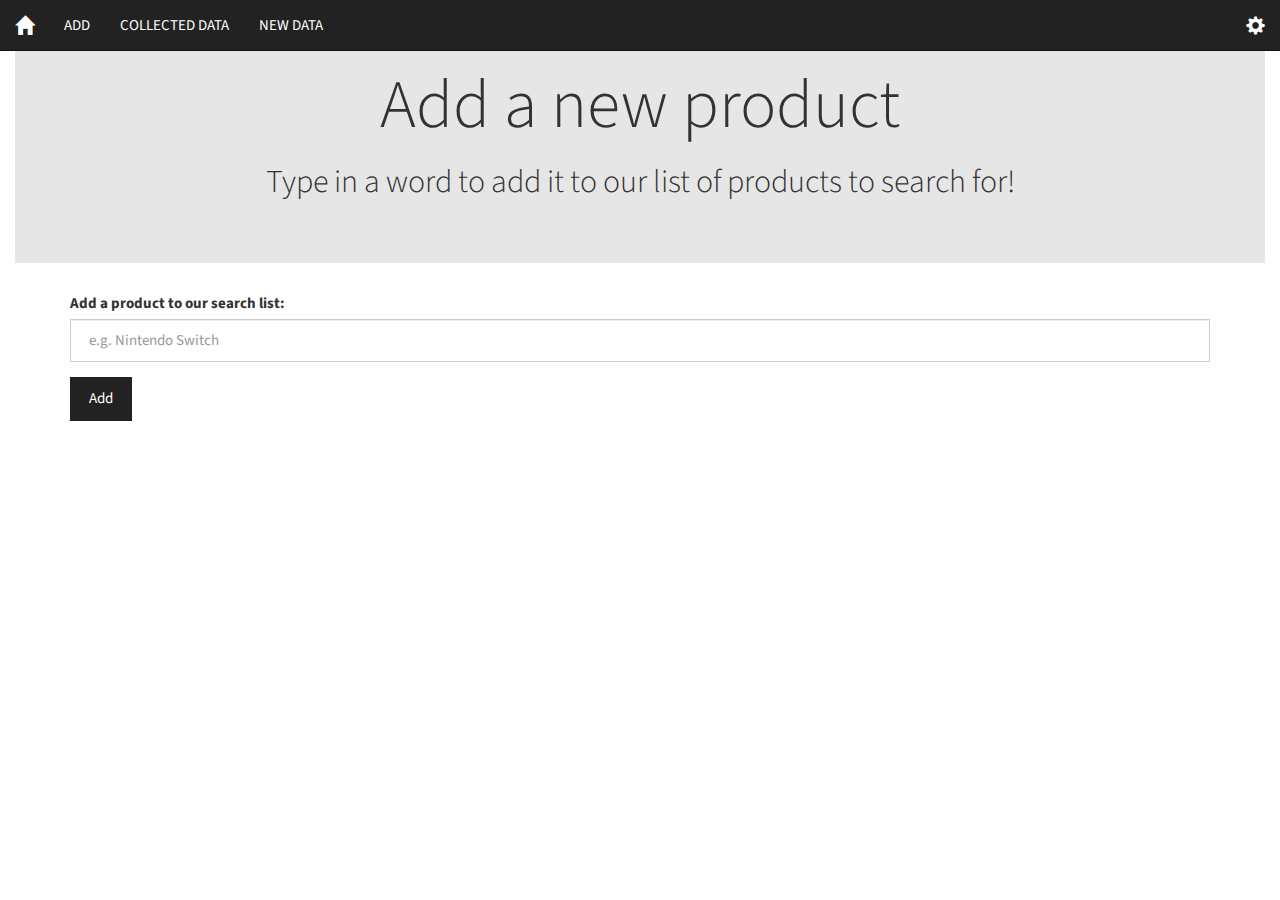
==== commit ff533dbf: "Fixing up website" ====
--- a/website/html/add.html
+++ b/website/html/add.html
@@ -30,10 +30,9 @@
                     <li><a href="add.html">ADD</a></li>
                     <li><a href="data.html">COLLECTED DATA</a></li>
 										<li><a href="ndata.html">NEW DATA</a></li>
-                    <li><a href="about.html">ABOUT</a></li>
                 </ul>
                 <ul class="nav navbar-nav navbar-right">
-                	<li><a class="navbar-brand" href="settings.html"><span class="glyphicon glyphicon-cog"></span></a></li>
+                	<li><a class="navbar-brand" href="../index.html"><span class="glyphicon glyphicon-cog"></span></a></li>
                 </ul>
             </div>
         </div>
@@ -45,8 +44,8 @@
 <section id="cover">
     <div class="container-fluid">
         <div class="jumbotron text-center">
-            <h1>Coming Soon!</h1>
-            <h2>Our site is currently under construction!  Enjoy these pictures of our faces until everything is up and running again!</h2>
+            <h1>Add a new product</h1>
+            <h2>Type in a word to add it to our list of products to search for!</h2>
             <p></p>
         </div>
     </div>
